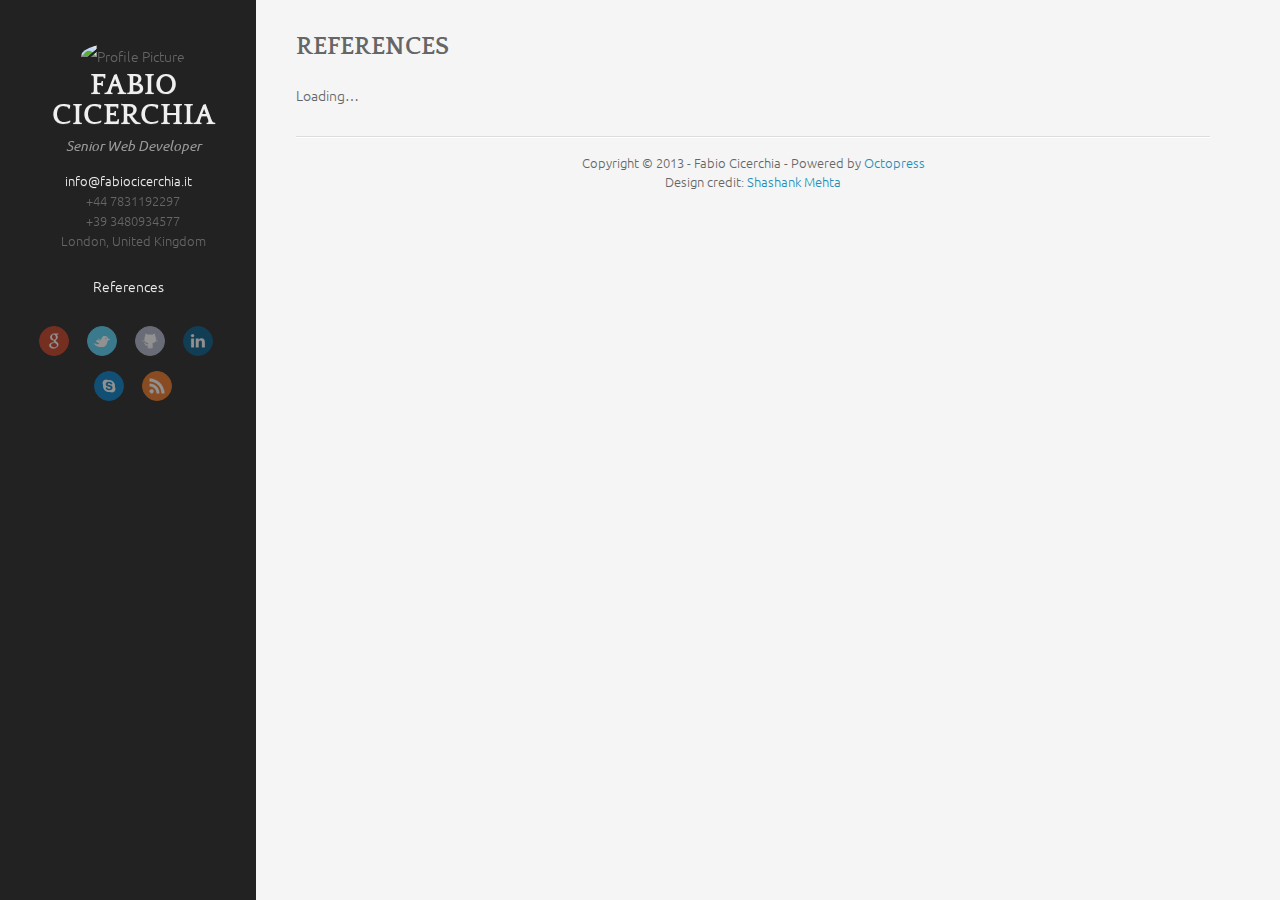
==== references/index.html @ 93e214f3 "First pages commit" ====
<!DOCTYPE HTML>
<html>
<head>
	<meta charset="utf-8">
	<title>References - Fabio Cicerchia</title>
	<meta name="author" content="Fabio Cicerchia">

	
	<meta name="description" content="Loading&#8230; function onLinkedInLoad() { // IN.User.logout(); // Used to reset the session... IN.Event.on(IN, "auth", onLinkedInAuth);
} function &hellip;">
	

  <!-- http://t.co/dKP3o1e -->
  <meta name="HandheldFriendly" content="True">
  <meta name="MobileOptimized" content="320">
  <meta name="viewport" content="width=device-width, initial-scale=1">

	<link href="/atom.xml" rel="alternate" title="Fabio Cicerchia" type="application/atom+xml">
	
	<link rel="canonical" href="http://www.fabiocicerchia.it/references/index.html">
	<link href="/favicon.png" rel="shortcut icon">
	<link href="/stylesheets/screen.css" media="screen, projection" rel="stylesheet" type="text/css">
	<!--[if lt IE 9]><script src="//html5shiv.googlecode.com/svn/trunk/html5.js"></script><![endif]-->
	<script src="//ajax.googleapis.com/ajax/libs/jquery/1.7.2/jquery.min.js"></script>
	<link href='http://fonts.googleapis.com/css?family=Open+Sans:400italic,400,700' rel='stylesheet' type='text/css'>
	<!--Fonts from Google"s Web font directory at http://google.com/webfonts -->
<link href="http://fonts.googleapis.com/css?family=PT+Serif:regular,italic,bold,bolditalic" rel="stylesheet" type="text/css">
<link href="http://fonts.googleapis.com/css?family=PT+Sans:regular,italic,bold,bolditalic" rel="stylesheet" type="text/css">

</head>


<body>
	<div class="container">
		<div class="left-col">
			<div class="intrude-less">
			<header id="header" class="inner"><div class="profilepic">	
	<script src="/javascripts/md5.js"></script>
	<script type="text/javascript">
		document.write("<img src='http://www.gravatar.com/avatar/" + MD5("info@fabiocicerchia.it") + "?s=160' alt='Profile Picture' style='width: 160px;' />");
	</script>
</div>
<h1><a href="/">Fabio Cicerchia</a></h1>
<p class="subtitle">Senior Web Developer</p>
<nav id="main-nav"><ul class="secondary-navigation">
    <li><a href="mailto:info@fabiocicerchia.it">info@fabiocicerchia.it</a></li>
    <li>+44 7831192297</li>
    <li>+39 3480934577</li>
    <li>London, United Kingdom</li>
</ul>

<ul class="main-navigation">
    <li><a href="/references">References</a></li>
</ul>
</nav>
<nav id="sub-nav">
	<div class="social">
		
		
		<a class="google" href="https://plus.google.com/108606131623725770522" rel="author" title="Google+">Google+</a>
		
		
		<a class="twitter" href="http://twitter.com/fabiocicerchia" title="Twitter">Twitter</a>
		
		
		<a class="github" href="https://github.com/fabiocicerchia" title="GitHub">GitHub</a>
		
		
		<a class="linkedin" href="http://www.linkedin.com/in/fabiocicerchia">LinkedIn</a>
		
		
		
		
		
		<a class="skype" href="skype:fabio.cicerchia?call" title="Skype">Skype</a>
		
		
		<a class="rss" href="/atom.xml" title="RSS">RSS</a>
		
	</div>
</nav>

</header>				
			</div>
		</div>	
		<div class="mid-col">
			
				
			
			<div class="mid-col-container">
				<div id="content" class="inner"><article class="page">
    
    <h1 class="title">References</h1>
    
    <div class="entry-content"><div id="reference_list">Loading&#8230;</div>


<script type="text/javascript">
function onLinkedInLoad() {
    // IN.User.logout(); // Used to reset the session...
    IN.Event.on(IN, "auth", onLinkedInAuth);
}

function onLinkedInAuth() {
    IN.API.Connections("me").fields("id", "pictureUrl", "public-profile-url").result(function(result) {
        url_connections = {};
        for (idx in result.values) {
            key = result.values[idx].id;
            url_connections[key] = {};
            url_connections[key]['photo'] = result.values[idx].pictureUrl;
            url_connections[key]['url'] = result.values[idx].publicProfileUrl;
        }

        IN.API.Raw('/people/~:(recommendations-received)').method('GET').result(function(result) {
            handleRecommendations(result);
        });
    });
}

function handleRecommendations(result) {
    recommendations = result.recommendationsReceived.values;

    jQuery('#reference_list').html('');

    for (idx in recommendations) {
        recommendation = recommendations[idx];
        user = url_connections[recommendation.recommender.id];

        elem_div = jQuery('<div></div>');
        elem_blockquote = jQuery('<blockquote></blockquote>');
        elem_blockquote.html(recommendation.recommendationText);
        elem_small = jQuery('<small></small>');
        recommender = recommendation.recommender.firstName + ' ' + recommendation.recommender.lastName;
        elem_small.html('by <a href="' + user.url + '" target="_blank">' + recommender + '</a>, as ' + recommendation.recommendationType.code + '.');
        elem_div.append(elem_blockquote);
        elem_div.append('<img src="' + user.photo + '" />');
        elem_div.append(elem_small);
        jQuery('#reference_list').append(elem_div);
    }
}

    var element = document.createElement("script");
    element.innerHTML = "api_key: ao91h14nkfqj\nonLoad: onLinkedInLoad\nauthorize: true\nscope: r_fullprofile r_network";
    element.src = "http://platform.linkedin.com/in.js",
    document.getElementsByTagName('body')[0].appendChild(element);
</script>

</div>
</article>


</div>
			</div>
			<footer id="footer" class="inner"><p>
  Copyright &copy; 2013 - Fabio Cicerchia -
  <span class="credit">Powered by <a href="http://octopress.org">Octopress</a></span>
</p>

Design credit: <a href="http://shashankmehta.in/archive/2012/greyshade.html">Shashank Mehta</a></footer>
			<script src="/javascripts/slash.js"></script>
<script src="/javascripts/jquery.fancybox.pack.js"></script>
<script type="text/javascript">
(function($){
	$('.fancybox').fancybox();
})(jQuery);
</script> <!-- Delete or comment this line to disable Fancybox -->




	<script type="text/javascript">
		var _gaq = _gaq || [];
		_gaq.push(['_setAccount', 'UA-439670-5']);
		_gaq.push(['_trackPageview']);

		(function() {
			var ga = document.createElement('script'); ga.type = 'text/javascript'; ga.async = true;
			ga.src = ('https:' == document.location.protocol ? 'https://ssl' : 'http://www') + '.google-analytics.com/ga.js';
			var s = document.getElementsByTagName('script')[0]; s.parentNode.insertBefore(ga, s);
		})();
	</script>




		</div>
	</div>
</body>
</html>
---- stylesheets/screen.css ----
@import url(http://fonts.googleapis.com/css?family=Quattrocento:400,700);@import url(http://fonts.googleapis.com/css?family=Ubuntu:400,300,700);@font-face{font-family:'FontAwesome';src:url("/font/fontawesome-webfont.eot");src:url("/font/fontawesome-webfont.eot?#iefix") format("embedded-opentype"),url("/font/fontawesome-webfont.woff") format("woff"),url("/font/fontawesome-webfont.ttf") format("truetype"),url("/font/fontawesome-webfont.svgz#FontAwesomeRegular") format("svg"),url("/font/fontawesome-webfont.svg#FontAwesomeRegular") format("svg");font-weight:normal;font-style:normal}*{margin:0;padding:0}body{font-family:"HelveticaNeue-Light","Helvetica Neue Light","Helvetica Neue",Helvetica,Arial,sans-serif;font-weight:300;font-size:14px;background:#eee;color:#666}h1{font-size:1.8em}h2{font-size:1.5em}h3{font-size:1.3em}a{text-decoration:none;outline-width:0;color:#258fb8}.basic-alignment.left,article .entry-content img.left,article .entry-content video.left{float:left;margin-right:1.5em}.basic-alignment.right,article .entry-content img.right,article .entry-content video.right{float:right;margin-left:1.5em}.basic-alignment.center,article .entry-content img.center,article .entry-content video.center{display:block;margin:0 auto 1.5em}.basic-alignment.left,article .entry-content img.left,article .entry-content video.left,.basic-alignment.right,article .entry-content img.right,article .entry-content video.right{margin-bottom:.8em}.alignleft{float:left}.alignright{float:right}.clearfix{*zoom:1}.clearfix:after{content:"";display:table;clear:both}.inner{width:1000px;margin:0 auto}.pullquote-right:before,.pullquote-left:before{padding:0;border:none;content:attr(data-pullquote);float:right;width:45%;margin:.5em 0 1em 1.5em;position:relative;top:7px;font-size:1.4em;line-height:1.45em}.pullquote-left:before{float:left;margin:.5em 1.5em 1em 0}#header{height:30px;padding:30px 0;border-bottom:1px solid #ddd;line-height:30px}#header a{color:#666;-webkit-transition:color 0.3s;-moz-transition:color 0.3s;-o-transition:color 0.3s;transition:color 0.3s}#header a:hover{color:#258fb8}#header h1{float:left;font-weight:300;font-size:30px}#main-nav{float:left;margin-left:30px}#main-nav>ul>li{margin-left:50px;display:-moz-inline-stack;display:inline-block;vertical-align:middle;*vertical-align:auto;zoom:1;*display:inline}#main-nav>ul>li:hover>a{color:#258fb8}#main-nav>ul>li>a{padding:38px 0;margin-top:-38px}#main-nav>ul>li>a:after{content:"\f078";color:#ccc;font:12px FontAwesome;padding-left:10px}#main-nav>ul>li>a:only-child:after{content:""}#main-nav>ul ul{position:absolute;top:60px;left:-15px;z-index:10;white-space:nowrap;background:#ddd;border:1px solid #ccc;list-style:none;display:none;-webkit-box-shadow:0 4px 8px rgba(0,0,0,0.1);-moz-box-shadow:0 4px 8px rgba(0,0,0,0.1);box-shadow:0 4px 8px rgba(0,0,0,0.1);-webkit-border-radius:0 0 5px 5px;-moz-border-radius:0 0 5px 5px;-ms-border-radius:0 0 5px 5px;-o-border-radius:0 0 5px 5px;border-radius:0 0 5px 5px}#main-nav>ul ul ul{-webkit-border-radius:0 5px 5px 5px;-moz-border-radius:0 5px 5px 5px;-ms-border-radius:0 5px 5px 5px;-o-border-radius:0 5px 5px 5px;border-radius:0 5px 5px 5px}#main-nav>ul ul li{border-top:1px solid #eee;border-bottom:1px solid #ccc}#main-nav>ul ul li:hover{background:#d5d5d5}#main-nav>ul ul li:first-of-type{border-top:none}#main-nav>ul ul li:first-of-type ul{-webkit-border-radius:0 0 5px 5px;-moz-border-radius:0 0 5px 5px;-ms-border-radius:0 0 5px 5px;-o-border-radius:0 0 5px 5px;border-radius:0 0 5px 5px}#main-nav>ul ul li:last-of-type{border-bottom:none}#main-nav>ul ul li>a{display:block;padding:5px 15px}#main-nav>ul ul li>a:after{content:"\f054";color:#999;font:12px FontAwesome;padding-left:10px}#main-nav>ul ul li>a:hover{color:#666}#main-nav>ul ul li>a:only-child:after{content:""}#main-nav>ul ul ul{top:0;left:100%}#main-nav>ul li{position:relative}#main-nav>ul li:hover>ul{display:block}#main-nav select{display:none;margin-bottom:10px}#mobile-nav{display:none;height:37px;position:relative}#mobile-nav a{display:block}#mobile-nav .button{cursor:pointer}#mobile-nav .container{display:none}#mobile-nav .menu{position:relative;width:100%}#mobile-nav .menu .button{background:#f2f2f2;border:1px solid #ddd;color:#999;padding:0 60px 0 10px;position:relative;-webkit-border-radius:5px;-moz-border-radius:5px;-ms-border-radius:5px;-o-border-radius:5px;border-radius:5px}#mobile-nav .menu .button:hover{color:#999}#mobile-nav .menu .button.on{color:#666;-webkit-border-radius:5px 5px 5px 0;-moz-border-radius:5px 5px 5px 0;-ms-border-radius:5px 5px 5px 0;-o-border-radius:5px 5px 5px 0;border-radius:5px 5px 5px 0}#mobile-nav .menu .button.on:before{content:"\f077"}#mobile-nav .menu .button:before{content:"\f078";color:#ddd;font:16px FontAwesome;line-height:30px;position:absolute;top:0;right:40px}#mobile-nav .menu .container{background:#f2f2f2;border:1px solid #ddd;border-top:none;position:absolute;top:31px;z-index:1;-webkit-border-radius:0 0 5px 5px;-moz-border-radius:0 0 5px 5px;-ms-border-radius:0 0 5px 5px;-o-border-radius:0 0 5px 5px;border-radius:0 0 5px 5px}#mobile-nav .menu .container ul{list-style:none}#mobile-nav .menu .container ul ul{margin-left:20px}#mobile-nav .menu .container a{padding:0 10px}#mobile-nav .search{position:absolute;top:0;right:0}#mobile-nav .search .button{background:#ddd;width:30px;height:30px;position:absolute;top:1px;right:-1px;-webkit-border-radius:0 5px 5px 0;-moz-border-radius:0 5px 5px 0;-ms-border-radius:0 5px 5px 0;-o-border-radius:0 5px 5px 0;border-radius:0 5px 5px 0}#mobile-nav .search .button:before{content:"\f002";color:#f2f2f2;font:20px FontAwesome;line-height:30px;position:absolute;top:0;left:7px}#mobile-nav .search .button.on{background:#ccc}#mobile-nav .search .button.on:before{content:"\f00d"}#mobile-nav .search .container{position:absolute;right:51px;z-index:1}#mobile-nav .search input[type="text"]{background:#fff;border:1px solid #ddd;border-right:none;color:#999;font:13px "HelveticaNeue-Light","Helvetica Neue Light","Helvetica Neue",Helvetica,Arial,sans-serif;height:30px;width:100%;padding:0 10px;-webkit-border-radius:5px 0 0 5px;-moz-border-radius:5px 0 0 5px;-ms-border-radius:5px 0 0 5px;-o-border-radius:5px 0 0 5px;border-radius:5px 0 0 5px}#sub-nav .search{float:left;margin-top:1px;position:relative}#sub-nav .search:before{content:"\f002";color:#ccc;font:18px FontAwesome;line-height:30px;position:absolute;top:0;right:125px}#sub-nav .search input[type="text"]{background:#f2f2f2;color:#999;border:1px solid #ddd;font:13px "HelveticaNeue-Light","Helvetica Neue Light","Helvetica Neue",Helvetica,Arial,sans-serif;padding:6px 15px 6px 35px;width:100px;-webkit-transition:0.3s;-moz-transition:0.3s;-o-transition:0.3s;transition:0.3s;-webkit-border-radius:15px;-moz-border-radius:15px;-ms-border-radius:15px;-o-border-radius:15px;border-radius:15px}#sub-nav .search input[type="text"]:focus,#sub-nav .search input[type="text"]:active{background:#fff;border-top:1px solid #ccc;color:#666;outline:none}#sub-nav .social{float:left;margin-right:15px}#sub-nav .social a{-webkit-border-radius:50%;-moz-border-radius:50%;-ms-border-radius:50%;-o-border-radius:50%;border-radius:50%;display:-moz-inline-stack;display:inline-block;vertical-align:middle;*vertical-align:auto;zoom:1;*display:inline;text-indent:-9999px;margin-right:15px;opacity:0.5;width:28px;height:28px;-webkit-transition:0.3s;-moz-transition:0.3s;-o-transition:0.3s;transition:0.3s}#sub-nav .social a:hover{opacity:1}#sub-nav .social a.facebook{background:url('/images/social/facebook.png?1367521986') center no-repeat #3b5998;border:1px solid #3B5998}#sub-nav .social a.facebook:hover{border:1px solid #2d4373}#sub-nav .social a.google{background:url('/images/social/google.png?1367521986') center no-repeat #c83d20;border:1px solid #C83D20}#sub-nav .social a.google:hover{border:1px solid #9c3019}#sub-nav .social a.twitter{background:url('/images/social/twitter.png?1367521986') center no-repeat #55cff8;border:1px solid #55CFF8}#sub-nav .social a.twitter:hover{border:1px solid #24c1f6}#sub-nav .social a.github{background:url('/images/social/github.png?1367521986') center no-repeat #afb6ca;border:1px solid #afb6ca}#sub-nav .social a.github:hover{border:1px solid #909ab6}#sub-nav .social a.linkedin{background:url('/images/social/linkedin.png?1367521986') center no-repeat #005a87;border:1px solid #005A87}#sub-nav .social a.linkedin:hover{border:1px solid #003854}#sub-nav .social a.pinterest{background:url('/images/social/pinterest.png?1367521986') center no-repeat #be4037;border:1px solid #be4037}#sub-nav .social a.pinterest:hover{border:1px solid #96332c}#sub-nav .social a.delicious{background:url('/images/social/delicious.png?1367521986') center no-repeat #3271cb;border:1px solid #3271cb}#sub-nav .social a.delicious:hover{border:1px solid #285aa2}#sub-nav .social a.pinboard{background:url('/images/social/pinboard.png?1367521986') center no-repeat #0066c8;border:1px solid #3a729f}#sub-nav .social a.pinboard:hover{border:1px solid #0052cc}#sub-nav .social a.rss{background:url('/images/social/rss.png?1367521986') center no-repeat #ef7522;border:1px solid #EF7522}#sub-nav .social a.rss:hover{border:1px solid #cf5d0f}#pagenavi{padding:20px 0;height:20px;line-height:20px;position:relative;border-top:1px solid #fff;border-bottom:1px solid #ddd}#pagenavi a:hover{text-decoration:underline}#pagenavi .prev,#pagenavi .next{position:absolute}#pagenavi .prev{padding-left:30px;left:0}#pagenavi .prev:before{content:"\f060";font:1.3em FontAwesome;position:absolute;left:0}#pagenavi .next{padding-right:30px;right:0}#pagenavi .next:before{content:"\f061";font:1.3em FontAwesome;position:absolute;right:0}#pagenavi .center{text-align:center;width:100%;display:block}article{border-bottom:1px solid #ddd;border-top:1px solid #fff;padding:30px 0;position:relative}@media screen and (max-width: 800px){article{padding-bottom:15px}}@media screen and (max-width: 600px){article{padding:15px 0}}article h1.title{font-weight:300;line-height:35px;margin-bottom:20px}article h1.title a{color:#666}article .entry-content{line-height:2;text-align:justify}article .entry-content a:hover{text-decoration:underline}article .entry-content .more-link{display:block;margin-top:16px;padding-left:30px;position:relative}article .entry-content .more-link:before{content:"\f061";font:1.3em FontAwesome;line-height:1.6em;position:absolute;left:0}article .entry-content p,article .entry-content blockquote,article .entry-content ul,article .entry-content ol,article .entry-content dl,article .entry-content table,article .entry-content iframe,article .entry-content h1,article .entry-content h2,article .entry-content h3,article .entry-content h4,article .entry-content h5,article .entry-content h6,article .entry-content .video-container{margin-top:10px}article .entry-content ul,article .entry-content ol,article .entry-content dl{margin-left:20px}article .entry-content ul ul,article .entry-content ul ol,article .entry-content ul dl,article .entry-content ol ul,article .entry-content ol ol,article .entry-content ol dl,article .entry-content dl ul,article .entry-content dl ol,article .entry-content dl dl{margin-top:0}article .entry-content strong{font-weight:bold}article .entry-content em{font-style:italic}article .entry-content p{margin-top:10px}article .entry-content h2{font-weight:300;border-bottom:1px solid #ddd;position:relative}article .entry-content h2:before{content:"";position:absolute;bottom:-2px;border-bottom:1px solid #fff;width:100%}article .entry-content img,article .entry-content video{max-width:100%;height:auto}article .entry-content blockquote{background:#ddd;border-left:5px solid #ccc;padding:15px 20px;margin-top:10px}article .entry-content blockquote>p:first-of-type{margin-top:0}article .entry-content iframe{border:none}article .entry-content table{background:#ddd;border:1px solid #ccc;border-spacing:0;margin-top:10px}article .entry-content table th{background:#ccc;padding:0 15px}article .entry-content table td{text-align:center}article .entry-content table tr:nth-of-type(2n){background:#d5d5d5}article .entry-content .caption{display:block;font-size:0.9em;color:#999;padding-left:25px;position:relative}article .entry-content .caption:before{content:"\f040";color:#ccc;font:1.3em FontAwesome;line-height:1.6em;position:absolute;left:0}article .entry-content .video-container{position:relative;padding-bottom:56.25%;padding-top:30px;height:0;overflow:hidden}article .entry-content .video-container iframe,article .entry-content .video-container object,article .entry-content .video-container embed{position:absolute;top:0;left:0;width:100%;height:100%;margin-top:0}.share{padding:15px 0;border-top:1px solid #fff;border-bottom:1px solid #ddd}.post h1.title,.post .entry-content{margin-left:200px}.post .meta{position:absolute;top:85px;line-height:2;font-size:0.9em;color:#999;width:170px}.post .meta a{color:#999;-webkit-transition:0.3s;-moz-transition:0.3s;-o-transition:0.3s;transition:0.3s}.post .meta a:hover{color:#666}.post .meta .date,.post .meta .tags,.post .meta .comments{padding-left:30px;position:relative}.post .meta .date:before,.post .meta .tags:before,.post .meta .comments:before{color:#ccc;font:1.3em FontAwesome;line-height:1.6em;position:absolute;left:0}.post .meta .date:before{content:"\f073"}.post .meta .tags:before{content:"\f02c"}.post .meta .comments:before{content:"\f075"}.archives{position:relative}.archives:last-of-type:before{content:"";position:absolute;bottom:0;width:200px;border-top:1px solid #ddd}.archives .year{line-height:35px;width:200px;position:absolute;top:0;padding-top:15px;border-top:1px solid #fff}.archives .year:before{content:"";position:absolute;top:-2px;width:100%;border-top:1px solid #ddd}.archives article{margin-left:200px;padding:15px 0}.archives article .title{margin-bottom:0}.archives article .meta{color:#999;font-size:0.9em;line-height:2;margin-top:15px}.archives article .meta span{margin-right:30px;display:-moz-inline-stack;display:inline-block;vertical-align:middle;*vertical-align:auto;zoom:1;*display:inline}.archives article .meta span:before{color:#ccc;font:1.3em FontAwesome;padding-right:10px}.archives article .meta a{color:#999;-webkit-transition:0.3s;-moz-transition:0.3s;-o-transition:0.3s;transition:0.3s}.archives article .meta a:hover{color:#666}.archives article .meta .date:before{content:"\f073"}.archives article .meta .tags:before{content:"\f02c"}.archives article .meta .comments:before{content:"\f075"}#comment{padding:30px 0;border-top:1px solid #fff;border-bottom:1px solid #ddd}#comment h1.title{font-size:25px;font-weight:300;line-height:35px;margin-bottom:20px}footer{padding:15px 0;border-top:1px solid #fff;text-align:center;font-size:0.9em}article code,article pre{background:#ddd;border:1px solid #ccc;font-family:Menlo,Monaco,"Andale Mono","lucida console","Courier New",monospace}article code{font-size:0.9em;padding:1px 3px;margin:0 3px;-webkit-border-radius:5px;-moz-border-radius:5px;-ms-border-radius:5px;-o-border-radius:5px;border-radius:5px}article pre{font-size:1/0.9em;line-height:1.5;margin-top:10px;padding:5px 15px;overflow-x:auto;-webkit-border-radius:5px;-moz-border-radius:5px;-ms-border-radius:5px;-o-border-radius:5px;border-radius:5px}article pre code{background:none;border:none;padding:0;margin:0;-webkit-border-radius:0;-moz-border-radius:0;-ms-border-radius:0;-o-border-radius:0;border-radius:0}figure.code{background:#ddd;border:1px solid #ccc;margin-top:10px;padding:5px 15px;-webkit-border-radius:5px;-moz-border-radius:5px;-ms-border-radius:5px;-o-border-radius:5px;border-radius:5px}figure.code figcaption{font-size:0.9em;position:relative}figure.code figcaption span{margin:-5px -15px 0;padding:5px 15px;display:block;background:-webkit-gradient(linear, 50% 0%, 50% 100%, color-stop(0%, #cccccc), color-stop(100%, #dddddd));background:-webkit-linear-gradient(top, #cccccc,#dddddd);background:-moz-linear-gradient(top, #cccccc,#dddddd);background:-o-linear-gradient(top, #cccccc,#dddddd);background:linear-gradient(top, #cccccc,#dddddd)}figure.code figcaption span:empty{display:none}figure.code figcaption a{position:absolute;top:5px;right:0}figure.code code,figure.code pre{background:none;border:none;padding:0;margin:0;-webkit-border-radius:0;-moz-border-radius:0;-ms-border-radius:0;-o-border-radius:0;border-radius:0}figure.code .highlight{overflow-x:auto}figure.code .line-numbers{border-right:1px solid #ccc;font-family:Menlo,Monaco,"Andale Mono","lucida console","Courier New",monospace;padding-right:15px;text-align:right}figure.code table{border:none;text-align:left;margin-top:0}figure.code table td{text-align:left}figure.code td.code{width:100%;padding-left:15px}.entry-content .gist{background:#ddd;color:#666;padding:30px 15px 5px;margin-top:10px;border:1px solid #ccc;position:relative;overflow:hidden;-webkit-border-radius:5px;-moz-border-radius:5px;-ms-border-radius:5px;-o-border-radius:5px;border-radius:5px}.entry-content .gist .gist-file{margin:0}.entry-content .gist .gist-file .gist-data{background:none;border:none}.entry-content .gist .gist-file .gist-data pre{font:0.9em Menlo,Monaco,"Andale Mono","lucida console","Courier New",monospace;line-height:1.5}.entry-content .gist .gist-file .gist-meta{font:300 0.9em "HelveticaNeue-Light","Helvetica Neue Light","Helvetica Neue",Helvetica,Arial,sans-serif;line-height:1.5;margin:0 -16px -6px;padding:5px 15px;background:-webkit-gradient(linear, 50% 0%, 50% 100%, color-stop(0%, #dddddd), color-stop(100%, #cccccc));background:-webkit-linear-gradient(top, #dddddd,#cccccc);background:-moz-linear-gradient(top, #dddddd,#cccccc);background:-o-linear-gradient(top, #dddddd,#cccccc);background:linear-gradient(top, #dddddd,#cccccc)}.entry-content .gist .gist-file .gist-meta a{color:#258fb8}.entry-content .gist .gist-file .gist-meta a:first-of-type{position:absolute;top:5px;right:15px;z-index:1}.entry-content .gist .gist-file .gist-meta a:nth-of-type(2){position:absolute;top:0;left:0;padding:5px 15px;width:100%;background:-webkit-gradient(linear, 50% 0%, 50% 100%, color-stop(0%, #cccccc), color-stop(100%, #dddddd));background:-webkit-linear-gradient(top, #cccccc,#dddddd);background:-moz-linear-gradient(top, #cccccc,#dddddd);background:-o-linear-gradient(top, #cccccc,#dddddd);background:linear-gradient(top, #cccccc,#dddddd)}figure.code .c,.gist-highlight .c{color:#93a1a1 !important;font-style:italic !important}figure.code .cm,.gist-highlight .cm{color:#93a1a1 !important;font-style:italic !important}figure.code .cp,.gist-highlight .cp{color:#93a1a1 !important;font-style:italic !important}figure.code .c1,.gist-highlight .c1{color:#93a1a1 !important;font-style:italic !important}figure.code .cs,.gist-highlight .cs{color:#93a1a1 !important;font-weight:bold !important;font-style:italic !important}figure.code .err,.gist-highlight .err{color:#dc322f !important;background:none !important}figure.code .k,.gist-highlight .k{color:#cb4b16 !important}figure.code .o,.gist-highlight .o{color:#586e75 !important;font-weight:bold !important}figure.code .p,.gist-highlight .p{color:#586e75 !important}figure.code .ow,.gist-highlight .ow{color:#2aa198 !important;font-weight:bold !important}figure.code .gd,.gist-highlight .gd{color:#586e75 !important;background-color:#f4c5b6 !important;display:inline-block}figure.code .gd .x,.gist-highlight .gd .x{color:#586e75 !important;background-color:#f1b1a4 !important;display:inline-block}figure.code .ge,.gist-highlight .ge{color:#586e75 !important;font-style:italic !important}figure.code .gh,.gist-highlight .gh{color:#93a1a1 !important}figure.code .gi,.gist-highlight .gi{color:#586e75 !important;background-color:#e5e3b5 !important;display:inline-block}figure.code .gi .x,.gist-highlight .gi .x{color:#586e75 !important;background-color:#cdd088 !important;display:inline-block}figure.code .gs,.gist-highlight .gs{color:#586e75 !important;font-weight:bold !important}figure.code .gu,.gist-highlight .gu{color:#6c71c4 !important}figure.code .kc,.gist-highlight .kc{color:#859900 !important;font-weight:bold !important}figure.code .kd,.gist-highlight .kd{color:#268bd2 !important}figure.code .kp,.gist-highlight .kp{color:#cb4b16 !important;font-weight:bold !important}figure.code .kr,.gist-highlight .kr{color:#d33682 !important;font-weight:bold !important}figure.code .kt,.gist-highlight .kt{color:#2aa198 !important}figure.code .n,.gist-highlight .n{color:#268bd2 !important}figure.code .na,.gist-highlight .na{color:#268bd2 !important}figure.code .nb,.gist-highlight .nb{color:#859900 !important}figure.code .nc,.gist-highlight .nc{color:#d33682 !important}figure.code .no,.gist-highlight .no{color:#b58900 !important}figure.code .nl,.gist-highlight .nl{color:#859900 !important}figure.code .ne,.gist-highlight .ne{color:#268bd2 !important;font-weight:bold !important}figure.code .nf,.gist-highlight .nf{color:#268bd2 !important;font-weight:bold !important}figure.code .nn,.gist-highlight .nn{color:#b58900 !important}figure.code .nt,.gist-highlight .nt{color:#268bd2 !important;font-weight:bold !important}figure.code .nx,.gist-highlight .nx{color:#b58900 !important}figure.code .vg,.gist-highlight .vg{color:#268bd2 !important}figure.code .vi,.gist-highlight .vi{color:#268bd2 !important}figure.code .nv,.gist-highlight .nv{color:#268bd2 !important}figure.code .mf,.gist-highlight .mf{color:#2aa198 !important}figure.code .m,.gist-highlight .m{color:#2aa198 !important}figure.code .mh,.gist-highlight .mh{color:#2aa198 !important}figure.code .mi,.gist-highlight .mi{color:#2aa198 !important}figure.code .s,.gist-highlight .s{color:#2aa198 !important}figure.code .sd,.gist-highlight .sd{color:#2aa198 !important}figure.code .s2,.gist-highlight .s2{color:#2aa198 !important}figure.code .se,.gist-highlight .se{color:#dc322f !important}figure.code .si,.gist-highlight .si{color:#268bd2 !important}figure.code .sr,.gist-highlight .sr{color:#2aa198 !important}figure.code .s1,.gist-highlight .s1{color:#2aa198 !important}#banner{color:#999;padding:30px 0;line-height:30px;text-align:center;position:relative;display:none;border-top:1px solid #fff;border-bottom:1px solid #ddd}#banner:hover a{color:#258fb8}#banner a{color:#999;-webkit-transition:0.3s;-moz-transition:0.3s;-o-transition:0.3s;transition:0.3s}#banner a:hover{text-decoration:underline}#banner small{position:absolute;right:0;bottom:0}#banner .loading{background:url('/images/loading_pacman.gif?1367521986') center no-repeat;text-indent:-9999px}#banner .container{height:30px;overflow:hidden;position:relative;display:none}#banner .container .feed{list-style:none;position:absolute;top:0;width:100%}#banner .container .feed li{position:relative}#banner .container .feed li small{position:absolute;right:0}/* fancyBox v2.0.6 fancyapps.com | fancyapps.com/fancybox/#license */.fancybox-tmp iframe,.fancybox-tmp object{vertical-align:top;padding:0;margin:0}.fancybox-wrap{position:absolute;top:0;left:0;z-index:8020}.fancybox-skin{position:relative;padding:0;margin:0;background:#f9f9f9;color:#444;text-shadow:none;-webkit-border-radius:4px;-moz-border-radius:4px;-ms-border-radius:4px;-o-border-radius:4px;border-radius:4px}.fancybox-opened{z-index:8030}.fancybox-opened .fancybox-skin{-webkit-box-shadow:0 10px 25px rgba(0,0,0,0.5);-moz-box-shadow:0 10px 25px rgba(0,0,0,0.5);box-shadow:0 10px 25px rgba(0,0,0,0.5)}.fancybox-outer,.fancybox-inner{padding:0;margin:0;position:relative;outline:none}.fancybox-inner{overflow:hidden}.fancybox-type-iframe .fancybox-inner{-webkit-overflow-scrolling:touch}.fancybox-error{color:#444;font:14px/20px "Helvetica Neue",Helvetica,Arial,sans-serif;margin:0;padding:10px}.fancybox-image,.fancybox-iframe{display:block;width:100%;height:100%;border:0;padding:0;margin:0;vertical-align:top}.fancybox-image{max-width:100%;max-height:100%}#fancybox-loading,.fancybox-close,.fancybox-prev span,.fancybox-next span{background-image:url('/images/fancybox/fancybox_sprite.png?1367521986')}#fancybox-loading{position:fixed;top:50%;left:50%;margin-top:-22px;margin-left:-22px;background-position:0 -108px;opacity:0.8;cursor:pointer;z-index:8020}#fancybox-loading div{width:44px;height:44px;background:url('/images/fancybox/fancybox_loading.gif?1367521986') center center no-repeat}.fancybox-close{position:absolute;top:-18px;right:-18px;width:36px;height:36px;cursor:pointer;z-index:8040}.fancybox-nav{position:absolute;top:0;width:40%;height:100%;cursor:pointer;background:transparent url('/images/fancybox/blank.gif?1367521986');-webkit-tap-highlight-color:rgba(0,0,0,0);z-index:8040}.fancybox-prev{left:0}.fancybox-next{right:0}.fancybox-nav span{position:absolute;top:50%;width:36px;height:34px;margin-top:-18px;cursor:pointer;z-index:8040;visibility:hidden}.fancybox-prev span{left:20px;background-position:0 -36px}.fancybox-next span{right:20px;background-position:0 -72px}.fancybox-nav:hover span{visibility:visible}.fancybox-tmp{position:absolute;top:-9999px;left:-9999px;padding:0;overflow:visible;visibility:hidden}#fancybox-overlay{position:absolute;top:0;left:0;overflow:hidden;display:none;z-index:8010;background:#000}#fancybox-overlay.overlay-fixed{position:fixed;bottom:0;right:0}.fancybox-title{visibility:hidden;font:normal 13px/20px "Helvetica Neue",Helvetica,Arial,sans-serif;position:relative;text-shadow:none;z-index:8050}.fancybox-opened .fancybox-title{visibility:visible}.fancybox-title-float-wrap{position:absolute;bottom:0;right:50%;margin-bottom:-35px;z-index:8030;text-align:center}.fancybox-title-float-wrap .child{display:inline-block;margin-right:-100%;padding:2px 20px;background:transparent;background:rgba(0,0,0,0.8);text-shadow:0 1px 2px #222;color:#FFF;font-weight:bold;line-height:24px;white-space:nowrap;-webkit-border-radius:15px;-moz-border-radius:15px;-ms-border-radius:15px;-o-border-radius:15px;border-radius:15px}.fancybox-title-outside-wrap{position:relative;margin-top:10px;color:#fff}.fancybox-title-inside-wrap{margin-top:10px}.fancybox-title-over-wrap{position:absolute;bottom:0;left:0;color:#fff;padding:10px;background:#000;background:rgba(0,0,0,0.8)}html{height:100%}body{background:#3D4349;font-family:"Open Sans", "HelveticaNeue-Light","Helvetica Neue Light","Helvetica Neue",Helvetica,Arial,sans-serif;height:100%}::selection,::-moz-selection,::-webkit-selection{background-color:color;color:#eee}#header{height:auto;border-bottom:none}#header .subtitle{color:#999;font-style:italic}#header #sub-nav{float:none;position:relative}#header #sub-nav .social{float:none}#header #sub-nav .search{float:none}#header #sub-nav .search .alignright{float:none}#header h1{float:none}#header #main-nav{float:none;margin-left:0px}#header #main-nav ul li{margin-left:0px;display:block}#header #main-nav ul li a{padding:0px 0px}.container{position:relative;min-height:100%}.container .credit-box{color:#AAA;font-size:.8em;position:fixed;bottom:20px;left:40px}.container .credit-box a{color:inherit;text-decoration:underline}.container .mid-col{position:absolute;right:0;min-height:100%;width:77%;background:whitesmoke}.container .mid-col #banner{width:100%}.container .mid-col #banner small{margin-right:70px}.container .mid-col footer.inner{text-align:center;margin:0px 70px 0px 40px;width:auto}.container .mid-col .mid-col-container{padding:0px 70px 0px 40px}.container .mid-col .mid-col-container #content{width:100%}.container .mid-col .mid-col-container #content article{border-top:none}.container .mid-col .mid-col-container #content article .title{margin-left:0px}.container .mid-col .mid-col-container #content article .entry-content{margin-left:0px}.container .mid-col .mid-col-container #content article .entry-content .gist .gist-file .gist-data .line_numbers{line-height:inherit}.container .mid-col .mid-col-container #content article .entry-content .gist .gist-file .gist-data pre{line-height:inherit}.container .mid-col .mid-col-container #content article .entry-content h2{font-size:1.3em;color:#574C4C;border-bottom:none}.container .mid-col .mid-col-container #content article .entry-content h2::before{border-bottom:none}.container .mid-col .mid-col-container #content article .entry-content blockquote{border-left:5px solid color;background:#FCFCFC}.container .mid-col .mid-col-container #content article .entry-content table{line-height:1.2em}.container .mid-col .mid-col-container #content article .entry-content table td{text-align:left}.container .mid-col .mid-col-container #content article .meta{position:relative;float:right;top:0px;color:#555;text-align:right;width:auto}.container .mid-col .mid-col-container #content article .meta .date::before{color:#555;position:relative;margin-right:10px}.container .mid-col .mid-col-container #content article .meta .tags::before{color:#999;position:relative;margin-right:10px}.container .mid-col .mid-col-container #content article h1.title a{color:#333;-webkit-transition:color 0.3s;-moz-transition:color 0.3s;-o-transition:color 0.3s;transition:color 0.3s}.container .mid-col .mid-col-container #content article h1.title a:hover{color:color;-webkit-transition:color 0.3s;-moz-transition:color 0.3s;-o-transition:color 0.3s;transition:color 0.3s}.container .mid-col footer{width:100%}.container .left-col:hover{opacity:1}.container .left-col{width:23%;position:fixed;opacity:.3;-webkit-transition:all .2s ease-in;-moz-transition:all .2s ease-in;-o-transition:all .2s ease-in;-ms-transition:all .2s ease-in;transition:all .2s ease-in;height:100%}.container .left-col .intrude-less{width:80%}.container .left-col #header{width:100%;padding:20% 0% 0% 15%}.container .left-col #header #main-nav{margin-top:10px}.container .left-col #header .profilepic img{border-radius:50%;-moz-border-radius:50%;-webkit-border-radius:50%}.container .left-col #header a{color:#EFEFEF;text-shadow:0 1px #333}.container .left-col #header a:hover{color:color}.container .left-col #header #sub-nav{margin-top:10px}.container .left-col #header #sub-nav .search::before{left:10px}.container .left-col #header #sub-nav .social{margin-bottom:10px}.archives .title{font-size:1.2em}.archives article .meta{line-height:1.5em;margin-top:0}.archives article .meta span::before{padding-right:0}a{color:color}a:hover{color:color}h4+ul li{display:inline}h4+ul li:before{content:", ";margin-left:-3px}h4+ul li:first-child:before{content:""}h5+ul li{display:inline}h5+ul li:before{content:", ";margin-left:-3px}h5+ul li:first-child:before{content:""}.container .left-col{width:20%}.container .mid-col{width:80%}.left-col{text-align:center}#sub-nav .social a{margin-left:15px;margin-right:0px}#sub-nav .social a:first-child{margin-left:0px}article .entry-content{line-height:1.5}.container .mid-col .mid-col-container #content article .entry-content h2{font-weight:bold;font-size:1.5em;border-bottom:1px solid #574C4C}h1{font-weight:bold !important;text-transform:uppercase;font-family:'Quattrocento', serif}h2{text-transform:uppercase}h3{font-size:1.3em;border-bottom:1px dashed #666666}h4{font-size:1.1em;border-bottom:1px dotted #999999;font-style:italic;font-weight:bold}h5{font-size:1em}body{font-family:'Ubuntu', sans-serif}h3+p>a{display:inline-block}h3+p{text-align:right;margin-top:-22px !important;display:block}h3+p+p{font-size:0.9em;font-style:italic}h4+p{text-align:right;margin-top:-22px !important;display:block;font-size:0.9em;font-style:italic}body{background-color:#222}.container .left-col{opacity:1}h2,h3,h4,h5,h6{font-family:'Quattrocento', serif;margin-top:1em}#sub-nav .social a.skype{background:url("/images/social/skype.png") no-repeat scroll center center #007dc5;border:1px solid #007DC5}ul.secondary-navigation{font-size:0.9em;line-height:20px;margin-bottom:20px}#sub-nav .social a{margin-top:15px}#reference_list div{border-bottom:1px solid #CCC;border-left:10px solid #CCC;margin-bottom:10px;padding:1em}#reference_list div img{margin-right:10px;vertical-align:middle;width:40px}#reference_list blockquote:first-letter{text-transform:capitalize !important}#reference_list blockquote{border-left:0px;display:block !important;font-family:"Quattrocento", serif;font-style:italic;margin-bottom:0px;padding:10px 20px 0px;text-align:justify;background-color:transparent !important}#reference_list blockquote:before,#reference_list blockquote:after{color:#CCCCCC;font-size:5em;line-height:0}#reference_list blockquote:before{content:open-quote;padding-right:10px;vertical-align:-27px}#reference_list blockquote:after{content:close-quote;font-size:5em;line-height:.3;vertical-align:-37px}#reference_list small a{text-transform:capitalize}
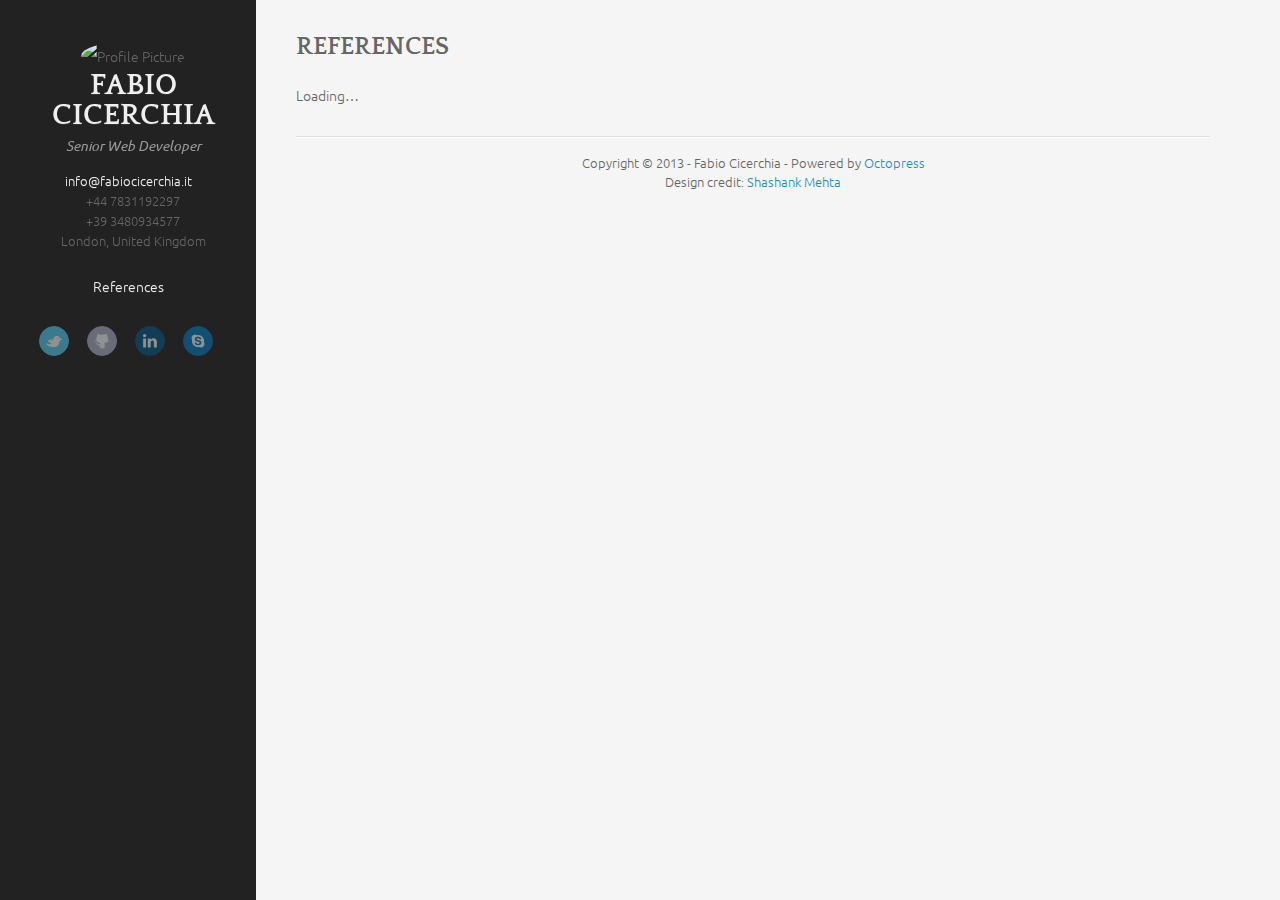
==== commit 3be8a4d1: "updated" ====
--- a/references/index.html
+++ b/references/index.html
@@ -16,7 +16,7 @@
   <meta name="MobileOptimized" content="320">
   <meta name="viewport" content="width=device-width, initial-scale=1">
 
-	<link href="/atom.xml" rel="alternate" title="Fabio Cicerchia" type="application/atom+xml">
+	<link href="" rel="alternate" title="Fabio Cicerchia" type="application/atom+xml">
 	
 	<link rel="canonical" href="http://www.fabiocicerchia.it/references/index.html">
 	<link href="/favicon.png" rel="shortcut icon">
@@ -38,10 +38,13 @@
 			<header id="header" class="inner"><div class="profilepic">	
 	<script src="/javascripts/md5.js"></script>
 	<script type="text/javascript">
-		document.write("<img src='http://www.gravatar.com/avatar/" + MD5("info@fabiocicerchia.it") + "?s=160' alt='Profile Picture' style='width: 160px;' />");
+		$(function(){
+			$('.profilepic').append("<img src='http://www.gravatar.com/avatar/" + MD5("info@fabiocicerchia.it") + "?s=160' alt='Profile Picture' style='width: 160px;' />");
+		});
 	</script>
 </div>
 <h1><a href="/">Fabio Cicerchia</a></h1>
+
 <p class="subtitle">Senior Web Developer</p>
 <nav id="main-nav"><ul class="secondary-navigation">
     <li><a href="mailto:info@fabiocicerchia.it">info@fabiocicerchia.it</a></li>
@@ -58,13 +61,12 @@
 	<div class="social">
 		
 		
-		<a class="google" href="https://plus.google.com/108606131623725770522" rel="author" title="Google+">Google+</a>
-		
 		
 		<a class="twitter" href="http://twitter.com/fabiocicerchia" title="Twitter">Twitter</a>
 		
 		
 		<a class="github" href="https://github.com/fabiocicerchia" title="GitHub">GitHub</a>
+		
 		
 		
 		<a class="linkedin" href="http://www.linkedin.com/in/fabiocicerchia">LinkedIn</a>
@@ -76,11 +78,8 @@
 		<a class="skype" href="skype:fabio.cicerchia?call" title="Skype">Skype</a>
 		
 		
-		<a class="rss" href="/atom.xml" title="RSS">RSS</a>
-		
 	</div>
 </nav>
-
 </header>				
 			</div>
 		</div>	
@@ -134,7 +133,9 @@
         recommender = recommendation.recommender.firstName + ' ' + recommendation.recommender.lastName;
         elem_small.html('by <a href="' + user.url + '" target="_blank">' + recommender + '</a>, as ' + recommendation.recommendationType.code + '.');
         elem_div.append(elem_blockquote);
-        elem_div.append('<img src="' + user.photo + '" />');
+        if (user.photo != undefined) {
+            elem_div.append('<img src="' + user.photo + '" />');
+        }
         elem_div.append(elem_small);
         jQuery('#reference_list').append(elem_div);
     }
--- a/stylesheets/screen.css
+++ b/stylesheets/screen.css
@@ -1 +1 @@
-@import url(http://fonts.googleapis.com/css?family=Quattrocento:400,700);@import url(http://fonts.googleapis.com/css?family=Ubuntu:400,300,700);@font-face{font-family:'FontAwesome';src:url("/font/fontawesome-webfont.eot");src:url("/font/fontawesome-webfont.eot?#iefix") format("embedded-opentype"),url("/font/fontawesome-webfont.woff") format("woff"),url("/font/fontawesome-webfont.ttf") format("truetype"),url("/font/fontawesome-webfont.svgz#FontAwesomeRegular") format("svg"),url("/font/fontawesome-webfont.svg#FontAwesomeRegular") format("svg");font-weight:normal;font-style:normal}*{margin:0;padding:0}body{font-family:"HelveticaNeue-Light","Helvetica Neue Light","Helvetica Neue",Helvetica,Arial,sans-serif;font-weight:300;font-size:14px;background:#eee;color:#666}h1{font-size:1.8em}h2{font-size:1.5em}h3{font-size:1.3em}a{text-decoration:none;outline-width:0;color:#258fb8}.basic-alignment.left,article .entry-content img.left,article .entry-content video.left{float:left;margin-right:1.5em}.basic-alignment.right,article .entry-content img.right,article .entry-content video.right{float:right;margin-left:1.5em}.basic-alignment.center,article .entry-content img.center,article .entry-content video.center{display:block;margin:0 auto 1.5em}.basic-alignment.left,article .entry-content img.left,article .entry-content video.left,.basic-alignment.right,article .entry-content img.right,article .entry-content video.right{margin-bottom:.8em}.alignleft{float:left}.alignright{float:right}.clearfix{*zoom:1}.clearfix:after{content:"";display:table;clear:both}.inner{width:1000px;margin:0 auto}.pullquote-right:before,.pullquote-left:before{padding:0;border:none;content:attr(data-pullquote);float:right;width:45%;margin:.5em 0 1em 1.5em;position:relative;top:7px;font-size:1.4em;line-height:1.45em}.pullquote-left:before{float:left;margin:.5em 1.5em 1em 0}#header{height:30px;padding:30px 0;border-bottom:1px solid #ddd;line-height:30px}#header a{color:#666;-webkit-transition:color 0.3s;-moz-transition:color 0.3s;-o-transition:color 0.3s;transition:color 0.3s}#header a:hover{color:#258fb8}#header h1{float:left;font-weight:300;font-size:30px}#main-nav{float:left;margin-left:30px}#main-nav>ul>li{margin-left:50px;display:-moz-inline-stack;display:inline-block;vertical-align:middle;*vertical-align:auto;zoom:1;*display:inline}#main-nav>ul>li:hover>a{color:#258fb8}#main-nav>ul>li>a{padding:38px 0;margin-top:-38px}#main-nav>ul>li>a:after{content:"\f078";color:#ccc;font:12px FontAwesome;padding-left:10px}#main-nav>ul>li>a:only-child:after{content:""}#main-nav>ul ul{position:absolute;top:60px;left:-15px;z-index:10;white-space:nowrap;background:#ddd;border:1px solid #ccc;list-style:none;display:none;-webkit-box-shadow:0 4px 8px rgba(0,0,0,0.1);-moz-box-shadow:0 4px 8px rgba(0,0,0,0.1);box-shadow:0 4px 8px rgba(0,0,0,0.1);-webkit-border-radius:0 0 5px 5px;-moz-border-radius:0 0 5px 5px;-ms-border-radius:0 0 5px 5px;-o-border-radius:0 0 5px 5px;border-radius:0 0 5px 5px}#main-nav>ul ul ul{-webkit-border-radius:0 5px 5px 5px;-moz-border-radius:0 5px 5px 5px;-ms-border-radius:0 5px 5px 5px;-o-border-radius:0 5px 5px 5px;border-radius:0 5px 5px 5px}#main-nav>ul ul li{border-top:1px solid #eee;border-bottom:1px solid #ccc}#main-nav>ul ul li:hover{background:#d5d5d5}#main-nav>ul ul li:first-of-type{border-top:none}#main-nav>ul ul li:first-of-type ul{-webkit-border-radius:0 0 5px 5px;-moz-border-radius:0 0 5px 5px;-ms-border-radius:0 0 5px 5px;-o-border-radius:0 0 5px 5px;border-radius:0 0 5px 5px}#main-nav>ul ul li:last-of-type{border-bottom:none}#main-nav>ul ul li>a{display:block;padding:5px 15px}#main-nav>ul ul li>a:after{content:"\f054";color:#999;font:12px FontAwesome;padding-left:10px}#main-nav>ul ul li>a:hover{color:#666}#main-nav>ul ul li>a:only-child:after{content:""}#main-nav>ul ul ul{top:0;left:100%}#main-nav>ul li{position:relative}#main-nav>ul li:hover>ul{display:block}#main-nav select{display:none;margin-bottom:10px}#mobile-nav{display:none;height:37px;position:relative}#mobile-nav a{display:block}#mobile-nav .button{cursor:pointer}#mobile-nav .container{display:none}#mobile-nav .menu{position:relative;width:100%}#mobile-nav .menu .button{background:#f2f2f2;border:1px solid #ddd;color:#999;padding:0 60px 0 10px;position:relative;-webkit-border-radius:5px;-moz-border-radius:5px;-ms-border-radius:5px;-o-border-radius:5px;border-radius:5px}#mobile-nav .menu .button:hover{color:#999}#mobile-nav .menu .button.on{color:#666;-webkit-border-radius:5px 5px 5px 0;-moz-border-radius:5px 5px 5px 0;-ms-border-radius:5px 5px 5px 0;-o-border-radius:5px 5px 5px 0;border-radius:5px 5px 5px 0}#mobile-nav .menu .button.on:before{content:"\f077"}#mobile-nav .menu .button:before{content:"\f078";color:#ddd;font:16px FontAwesome;line-height:30px;position:absolute;top:0;right:40px}#mobile-nav .menu .container{background:#f2f2f2;border:1px solid #ddd;border-top:none;position:absolute;top:31px;z-index:1;-webkit-border-radius:0 0 5px 5px;-moz-border-radius:0 0 5px 5px;-ms-border-radius:0 0 5px 5px;-o-border-radius:0 0 5px 5px;border-radius:0 0 5px 5px}#mobile-nav .menu .container ul{list-style:none}#mobile-nav .menu .container ul ul{margin-left:20px}#mobile-nav .menu .container a{padding:0 10px}#mobile-nav .search{position:absolute;top:0;right:0}#mobile-nav .search .button{background:#ddd;width:30px;height:30px;position:absolute;top:1px;right:-1px;-webkit-border-radius:0 5px 5px 0;-moz-border-radius:0 5px 5px 0;-ms-border-radius:0 5px 5px 0;-o-border-radius:0 5px 5px 0;border-radius:0 5px 5px 0}#mobile-nav .search .button:before{content:"\f002";color:#f2f2f2;font:20px FontAwesome;line-height:30px;position:absolute;top:0;left:7px}#mobile-nav .search .button.on{background:#ccc}#mobile-nav .search .button.on:before{content:"\f00d"}#mobile-nav .search .container{position:absolute;right:51px;z-index:1}#mobile-nav .search input[type="text"]{background:#fff;border:1px solid #ddd;border-right:none;color:#999;font:13px "HelveticaNeue-Light","Helvetica Neue Light","Helvetica Neue",Helvetica,Arial,sans-serif;height:30px;width:100%;padding:0 10px;-webkit-border-radius:5px 0 0 5px;-moz-border-radius:5px 0 0 5px;-ms-border-radius:5px 0 0 5px;-o-border-radius:5px 0 0 5px;border-radius:5px 0 0 5px}#sub-nav .search{float:left;margin-top:1px;position:relative}#sub-nav .search:before{content:"\f002";color:#ccc;font:18px FontAwesome;line-height:30px;position:absolute;top:0;right:125px}#sub-nav .search input[type="text"]{background:#f2f2f2;color:#999;border:1px solid #ddd;font:13px "HelveticaNeue-Light","Helvetica Neue Light","Helvetica Neue",Helvetica,Arial,sans-serif;padding:6px 15px 6px 35px;width:100px;-webkit-transition:0.3s;-moz-transition:0.3s;-o-transition:0.3s;transition:0.3s;-webkit-border-radius:15px;-moz-border-radius:15px;-ms-border-radius:15px;-o-border-radius:15px;border-radius:15px}#sub-nav .search input[type="text"]:focus,#sub-nav .search input[type="text"]:active{background:#fff;border-top:1px solid #ccc;color:#666;outline:none}#sub-nav .social{float:left;margin-right:15px}#sub-nav .social a{-webkit-border-radius:50%;-moz-border-radius:50%;-ms-border-radius:50%;-o-border-radius:50%;border-radius:50%;display:-moz-inline-stack;display:inline-block;vertical-align:middle;*vertical-align:auto;zoom:1;*display:inline;text-indent:-9999px;margin-right:15px;opacity:0.5;width:28px;height:28px;-webkit-transition:0.3s;-moz-transition:0.3s;-o-transition:0.3s;transition:0.3s}#sub-nav .social a:hover{opacity:1}#sub-nav .social a.facebook{background:url('/images/social/facebook.png?1367521986') center no-repeat #3b5998;border:1px solid #3B5998}#sub-nav .social a.facebook:hover{border:1px solid #2d4373}#sub-nav .social a.google{background:url('/images/social/google.png?1367521986') center no-repeat #c83d20;border:1px solid #C83D20}#sub-nav .social a.google:hover{border:1px solid #9c3019}#sub-nav .social a.twitter{background:url('/images/social/twitter.png?1367521986') center no-repeat #55cff8;border:1px solid #55CFF8}#sub-nav .social a.twitter:hover{border:1px solid #24c1f6}#sub-nav .social a.github{background:url('/images/social/github.png?1367521986') center no-repeat #afb6ca;border:1px solid #afb6ca}#sub-nav .social a.github:hover{border:1px solid #909ab6}#sub-nav .social a.linkedin{background:url('/images/social/linkedin.png?1367521986') center no-repeat #005a87;border:1px solid #005A87}#sub-nav .social a.linkedin:hover{border:1px solid #003854}#sub-nav .social a.pinterest{background:url('/images/social/pinterest.png?1367521986') center no-repeat #be4037;border:1px solid #be4037}#sub-nav .social a.pinterest:hover{border:1px solid #96332c}#sub-nav .social a.delicious{background:url('/images/social/delicious.png?1367521986') center no-repeat #3271cb;border:1px solid #3271cb}#sub-nav .social a.delicious:hover{border:1px solid #285aa2}#sub-nav .social a.pinboard{background:url('/images/social/pinboard.png?1367521986') center no-repeat #0066c8;border:1px solid #3a729f}#sub-nav .social a.pinboard:hover{border:1px solid #0052cc}#sub-nav .social a.rss{background:url('/images/social/rss.png?1367521986') center no-repeat #ef7522;border:1px solid #EF7522}#sub-nav .social a.rss:hover{border:1px solid #cf5d0f}#pagenavi{padding:20px 0;height:20px;line-height:20px;position:relative;border-top:1px solid #fff;border-bottom:1px solid #ddd}#pagenavi a:hover{text-decoration:underline}#pagenavi .prev,#pagenavi .next{position:absolute}#pagenavi .prev{padding-left:30px;left:0}#pagenavi .prev:before{content:"\f060";font:1.3em FontAwesome;position:absolute;left:0}#pagenavi .next{padding-right:30px;right:0}#pagenavi .next:before{content:"\f061";font:1.3em FontAwesome;position:absolute;right:0}#pagenavi .center{text-align:center;width:100%;display:block}article{border-bottom:1px solid #ddd;border-top:1px solid #fff;padding:30px 0;position:relative}@media screen and (max-width: 800px){article{padding-bottom:15px}}@media screen and (max-width: 600px){article{padding:15px 0}}article h1.title{font-weight:300;line-height:35px;margin-bottom:20px}article h1.title a{color:#666}article .entry-content{line-height:2;text-align:justify}article .entry-content a:hover{text-decoration:underline}article .entry-content .more-link{display:block;margin-top:16px;padding-left:30px;position:relative}article .entry-content .more-link:before{content:"\f061";font:1.3em FontAwesome;line-height:1.6em;position:absolute;left:0}article .entry-content p,article .entry-content blockquote,article .entry-content ul,article .entry-content ol,article .entry-content dl,article .entry-content table,article .entry-content iframe,article .entry-content h1,article .entry-content h2,article .entry-content h3,article .entry-content h4,article .entry-content h5,article .entry-content h6,article .entry-content .video-container{margin-top:10px}article .entry-content ul,article .entry-content ol,article .entry-content dl{margin-left:20px}article .entry-content ul ul,article .entry-content ul ol,article .entry-content ul dl,article .entry-content ol ul,article .entry-content ol ol,article .entry-content ol dl,article .entry-content dl ul,article .entry-content dl ol,article .entry-content dl dl{margin-top:0}article .entry-content strong{font-weight:bold}article .entry-content em{font-style:italic}article .entry-content p{margin-top:10px}article .entry-content h2{font-weight:300;border-bottom:1px solid #ddd;position:relative}article .entry-content h2:before{content:"";position:absolute;bottom:-2px;border-bottom:1px solid #fff;width:100%}article .entry-content img,article .entry-content video{max-width:100%;height:auto}article .entry-content blockquote{background:#ddd;border-left:5px solid #ccc;padding:15px 20px;margin-top:10px}article .entry-content blockquote>p:first-of-type{margin-top:0}article .entry-content iframe{border:none}article .entry-content table{background:#ddd;border:1px solid #ccc;border-spacing:0;margin-top:10px}article .entry-content table th{background:#ccc;padding:0 15px}article .entry-content table td{text-align:center}article .entry-content table tr:nth-of-type(2n){background:#d5d5d5}article .entry-content .caption{display:block;font-size:0.9em;color:#999;padding-left:25px;position:relative}article .entry-content .caption:before{content:"\f040";color:#ccc;font:1.3em FontAwesome;line-height:1.6em;position:absolute;left:0}article .entry-content .video-container{position:relative;padding-bottom:56.25%;padding-top:30px;height:0;overflow:hidden}article .entry-content .video-container iframe,article .entry-content .video-container object,article .entry-content .video-container embed{position:absolute;top:0;left:0;width:100%;height:100%;margin-top:0}.share{padding:15px 0;border-top:1px solid #fff;border-bottom:1px solid #ddd}.post h1.title,.post .entry-content{margin-left:200px}.post .meta{position:absolute;top:85px;line-height:2;font-size:0.9em;color:#999;width:170px}.post .meta a{color:#999;-webkit-transition:0.3s;-moz-transition:0.3s;-o-transition:0.3s;transition:0.3s}.post .meta a:hover{color:#666}.post .meta .date,.post .meta .tags,.post .meta .comments{padding-left:30px;position:relative}.post .meta .date:before,.post .meta .tags:before,.post .meta .comments:before{color:#ccc;font:1.3em FontAwesome;line-height:1.6em;position:absolute;left:0}.post .meta .date:before{content:"\f073"}.post .meta .tags:before{content:"\f02c"}.post .meta .comments:before{content:"\f075"}.archives{position:relative}.archives:last-of-type:before{content:"";position:absolute;bottom:0;width:200px;border-top:1px solid #ddd}.archives .year{line-height:35px;width:200px;position:absolute;top:0;padding-top:15px;border-top:1px solid #fff}.archives .year:before{content:"";position:absolute;top:-2px;width:100%;border-top:1px solid #ddd}.archives article{margin-left:200px;padding:15px 0}.archives article .title{margin-bottom:0}.archives article .meta{color:#999;font-size:0.9em;line-height:2;margin-top:15px}.archives article .meta span{margin-right:30px;display:-moz-inline-stack;display:inline-block;vertical-align:middle;*vertical-align:auto;zoom:1;*display:inline}.archives article .meta span:before{color:#ccc;font:1.3em FontAwesome;padding-right:10px}.archives article .meta a{color:#999;-webkit-transition:0.3s;-moz-transition:0.3s;-o-transition:0.3s;transition:0.3s}.archives article .meta a:hover{color:#666}.archives article .meta .date:before{content:"\f073"}.archives article .meta .tags:before{content:"\f02c"}.archives article .meta .comments:before{content:"\f075"}#comment{padding:30px 0;border-top:1px solid #fff;border-bottom:1px solid #ddd}#comment h1.title{font-size:25px;font-weight:300;line-height:35px;margin-bottom:20px}footer{padding:15px 0;border-top:1px solid #fff;text-align:center;font-size:0.9em}article code,article pre{background:#ddd;border:1px solid #ccc;font-family:Menlo,Monaco,"Andale Mono","lucida console","Courier New",monospace}article code{font-size:0.9em;padding:1px 3px;margin:0 3px;-webkit-border-radius:5px;-moz-border-radius:5px;-ms-border-radius:5px;-o-border-radius:5px;border-radius:5px}article pre{font-size:1/0.9em;line-height:1.5;margin-top:10px;padding:5px 15px;overflow-x:auto;-webkit-border-radius:5px;-moz-border-radius:5px;-ms-border-radius:5px;-o-border-radius:5px;border-radius:5px}article pre code{background:none;border:none;padding:0;margin:0;-webkit-border-radius:0;-moz-border-radius:0;-ms-border-radius:0;-o-border-radius:0;border-radius:0}figure.code{background:#ddd;border:1px solid #ccc;margin-top:10px;padding:5px 15px;-webkit-border-radius:5px;-moz-border-radius:5px;-ms-border-radius:5px;-o-border-radius:5px;border-radius:5px}figure.code figcaption{font-size:0.9em;position:relative}figure.code figcaption span{margin:-5px -15px 0;padding:5px 15px;display:block;background:-webkit-gradient(linear, 50% 0%, 50% 100%, color-stop(0%, #cccccc), color-stop(100%, #dddddd));background:-webkit-linear-gradient(top, #cccccc,#dddddd);background:-moz-linear-gradient(top, #cccccc,#dddddd);background:-o-linear-gradient(top, #cccccc,#dddddd);background:linear-gradient(top, #cccccc,#dddddd)}figure.code figcaption span:empty{display:none}figure.code figcaption a{position:absolute;top:5px;right:0}figure.code code,figure.code pre{background:none;border:none;padding:0;margin:0;-webkit-border-radius:0;-moz-border-radius:0;-ms-border-radius:0;-o-border-radius:0;border-radius:0}figure.code .highlight{overflow-x:auto}figure.code .line-numbers{border-right:1px solid #ccc;font-family:Menlo,Monaco,"Andale Mono","lucida console","Courier New",monospace;padding-right:15px;text-align:right}figure.code table{border:none;text-align:left;margin-top:0}figure.code table td{text-align:left}figure.code td.code{width:100%;padding-left:15px}.entry-content .gist{background:#ddd;color:#666;padding:30px 15px 5px;margin-top:10px;border:1px solid #ccc;position:relative;overflow:hidden;-webkit-border-radius:5px;-moz-border-radius:5px;-ms-border-radius:5px;-o-border-radius:5px;border-radius:5px}.entry-content .gist .gist-file{margin:0}.entry-content .gist .gist-file .gist-data{background:none;border:none}.entry-content .gist .gist-file .gist-data pre{font:0.9em Menlo,Monaco,"Andale Mono","lucida console","Courier New",monospace;line-height:1.5}.entry-content .gist .gist-file .gist-meta{font:300 0.9em "HelveticaNeue-Light","Helvetica Neue Light","Helvetica Neue",Helvetica,Arial,sans-serif;line-height:1.5;margin:0 -16px -6px;padding:5px 15px;background:-webkit-gradient(linear, 50% 0%, 50% 100%, color-stop(0%, #dddddd), color-stop(100%, #cccccc));background:-webkit-linear-gradient(top, #dddddd,#cccccc);background:-moz-linear-gradient(top, #dddddd,#cccccc);background:-o-linear-gradient(top, #dddddd,#cccccc);background:linear-gradient(top, #dddddd,#cccccc)}.entry-content .gist .gist-file .gist-meta a{color:#258fb8}.entry-content .gist .gist-file .gist-meta a:first-of-type{position:absolute;top:5px;right:15px;z-index:1}.entry-content .gist .gist-file .gist-meta a:nth-of-type(2){position:absolute;top:0;left:0;padding:5px 15px;width:100%;background:-webkit-gradient(linear, 50% 0%, 50% 100%, color-stop(0%, #cccccc), color-stop(100%, #dddddd));background:-webkit-linear-gradient(top, #cccccc,#dddddd);background:-moz-linear-gradient(top, #cccccc,#dddddd);background:-o-linear-gradient(top, #cccccc,#dddddd);background:linear-gradient(top, #cccccc,#dddddd)}figure.code .c,.gist-highlight .c{color:#93a1a1 !important;font-style:italic !important}figure.code .cm,.gist-highlight .cm{color:#93a1a1 !important;font-style:italic !important}figure.code .cp,.gist-highlight .cp{color:#93a1a1 !important;font-style:italic !important}figure.code .c1,.gist-highlight .c1{color:#93a1a1 !important;font-style:italic !important}figure.code .cs,.gist-highlight .cs{color:#93a1a1 !important;font-weight:bold !important;font-style:italic !important}figure.code .err,.gist-highlight .err{color:#dc322f !important;background:none !important}figure.code .k,.gist-highlight .k{color:#cb4b16 !important}figure.code .o,.gist-highlight .o{color:#586e75 !important;font-weight:bold !important}figure.code .p,.gist-highlight .p{color:#586e75 !important}figure.code .ow,.gist-highlight .ow{color:#2aa198 !important;font-weight:bold !important}figure.code .gd,.gist-highlight .gd{color:#586e75 !important;background-color:#f4c5b6 !important;display:inline-block}figure.code .gd .x,.gist-highlight .gd .x{color:#586e75 !important;background-color:#f1b1a4 !important;display:inline-block}figure.code .ge,.gist-highlight .ge{color:#586e75 !important;font-style:italic !important}figure.code .gh,.gist-highlight .gh{color:#93a1a1 !important}figure.code .gi,.gist-highlight .gi{color:#586e75 !important;background-color:#e5e3b5 !important;display:inline-block}figure.code .gi .x,.gist-highlight .gi .x{color:#586e75 !important;background-color:#cdd088 !important;display:inline-block}figure.code .gs,.gist-highlight .gs{color:#586e75 !important;font-weight:bold !important}figure.code .gu,.gist-highlight .gu{color:#6c71c4 !important}figure.code .kc,.gist-highlight .kc{color:#859900 !important;font-weight:bold !important}figure.code .kd,.gist-highlight .kd{color:#268bd2 !important}figure.code .kp,.gist-highlight .kp{color:#cb4b16 !important;font-weight:bold !important}figure.code .kr,.gist-highlight .kr{color:#d33682 !important;font-weight:bold !important}figure.code .kt,.gist-highlight .kt{color:#2aa198 !important}figure.code .n,.gist-highlight .n{color:#268bd2 !important}figure.code .na,.gist-highlight .na{color:#268bd2 !important}figure.code .nb,.gist-highlight .nb{color:#859900 !important}figure.code .nc,.gist-highlight .nc{color:#d33682 !important}figure.code .no,.gist-highlight .no{color:#b58900 !important}figure.code .nl,.gist-highlight .nl{color:#859900 !important}figure.code .ne,.gist-highlight .ne{color:#268bd2 !important;font-weight:bold !important}figure.code .nf,.gist-highlight .nf{color:#268bd2 !important;font-weight:bold !important}figure.code .nn,.gist-highlight .nn{color:#b58900 !important}figure.code .nt,.gist-highlight .nt{color:#268bd2 !important;font-weight:bold !important}figure.code .nx,.gist-highlight .nx{color:#b58900 !important}figure.code .vg,.gist-highlight .vg{color:#268bd2 !important}figure.code .vi,.gist-highlight .vi{color:#268bd2 !important}figure.code .nv,.gist-highlight .nv{color:#268bd2 !important}figure.code .mf,.gist-highlight .mf{color:#2aa198 !important}figure.code .m,.gist-highlight .m{color:#2aa198 !important}figure.code .mh,.gist-highlight .mh{color:#2aa198 !important}figure.code .mi,.gist-highlight .mi{color:#2aa198 !important}figure.code .s,.gist-highlight .s{color:#2aa198 !important}figure.code .sd,.gist-highlight .sd{color:#2aa198 !important}figure.code .s2,.gist-highlight .s2{color:#2aa198 !important}figure.code .se,.gist-highlight .se{color:#dc322f !important}figure.code .si,.gist-highlight .si{color:#268bd2 !important}figure.code .sr,.gist-highlight .sr{color:#2aa198 !important}figure.code .s1,.gist-highlight .s1{color:#2aa198 !important}#banner{color:#999;padding:30px 0;line-height:30px;text-align:center;position:relative;display:none;border-top:1px solid #fff;border-bottom:1px solid #ddd}#banner:hover a{color:#258fb8}#banner a{color:#999;-webkit-transition:0.3s;-moz-transition:0.3s;-o-transition:0.3s;transition:0.3s}#banner a:hover{text-decoration:underline}#banner small{position:absolute;right:0;bottom:0}#banner .loading{background:url('/images/loading_pacman.gif?1367521986') center no-repeat;text-indent:-9999px}#banner .container{height:30px;overflow:hidden;position:relative;display:none}#banner .container .feed{list-style:none;position:absolute;top:0;width:100%}#banner .container .feed li{position:relative}#banner .container .feed li small{position:absolute;right:0}/* fancyBox v2.0.6 fancyapps.com | fancyapps.com/fancybox/#license */.fancybox-tmp iframe,.fancybox-tmp object{vertical-align:top;padding:0;margin:0}.fancybox-wrap{position:absolute;top:0;left:0;z-index:8020}.fancybox-skin{position:relative;padding:0;margin:0;background:#f9f9f9;color:#444;text-shadow:none;-webkit-border-radius:4px;-moz-border-radius:4px;-ms-border-radius:4px;-o-border-radius:4px;border-radius:4px}.fancybox-opened{z-index:8030}.fancybox-opened .fancybox-skin{-webkit-box-shadow:0 10px 25px rgba(0,0,0,0.5);-moz-box-shadow:0 10px 25px rgba(0,0,0,0.5);box-shadow:0 10px 25px rgba(0,0,0,0.5)}.fancybox-outer,.fancybox-inner{padding:0;margin:0;position:relative;outline:none}.fancybox-inner{overflow:hidden}.fancybox-type-iframe .fancybox-inner{-webkit-overflow-scrolling:touch}.fancybox-error{color:#444;font:14px/20px "Helvetica Neue",Helvetica,Arial,sans-serif;margin:0;padding:10px}.fancybox-image,.fancybox-iframe{display:block;width:100%;height:100%;border:0;padding:0;margin:0;vertical-align:top}.fancybox-image{max-width:100%;max-height:100%}#fancybox-loading,.fancybox-close,.fancybox-prev span,.fancybox-next span{background-image:url('/images/fancybox/fancybox_sprite.png?1367521986')}#fancybox-loading{position:fixed;top:50%;left:50%;margin-top:-22px;margin-left:-22px;background-position:0 -108px;opacity:0.8;cursor:pointer;z-index:8020}#fancybox-loading div{width:44px;height:44px;background:url('/images/fancybox/fancybox_loading.gif?1367521986') center center no-repeat}.fancybox-close{position:absolute;top:-18px;right:-18px;width:36px;height:36px;cursor:pointer;z-index:8040}.fancybox-nav{position:absolute;top:0;width:40%;height:100%;cursor:pointer;background:transparent url('/images/fancybox/blank.gif?1367521986');-webkit-tap-highlight-color:rgba(0,0,0,0);z-index:8040}.fancybox-prev{left:0}.fancybox-next{right:0}.fancybox-nav span{position:absolute;top:50%;width:36px;height:34px;margin-top:-18px;cursor:pointer;z-index:8040;visibility:hidden}.fancybox-prev span{left:20px;background-position:0 -36px}.fancybox-next span{right:20px;background-position:0 -72px}.fancybox-nav:hover span{visibility:visible}.fancybox-tmp{position:absolute;top:-9999px;left:-9999px;padding:0;overflow:visible;visibility:hidden}#fancybox-overlay{position:absolute;top:0;left:0;overflow:hidden;display:none;z-index:8010;background:#000}#fancybox-overlay.overlay-fixed{position:fixed;bottom:0;right:0}.fancybox-title{visibility:hidden;font:normal 13px/20px "Helvetica Neue",Helvetica,Arial,sans-serif;position:relative;text-shadow:none;z-index:8050}.fancybox-opened .fancybox-title{visibility:visible}.fancybox-title-float-wrap{position:absolute;bottom:0;right:50%;margin-bottom:-35px;z-index:8030;text-align:center}.fancybox-title-float-wrap .child{display:inline-block;margin-right:-100%;padding:2px 20px;background:transparent;background:rgba(0,0,0,0.8);text-shadow:0 1px 2px #222;color:#FFF;font-weight:bold;line-height:24px;white-space:nowrap;-webkit-border-radius:15px;-moz-border-radius:15px;-ms-border-radius:15px;-o-border-radius:15px;border-radius:15px}.fancybox-title-outside-wrap{position:relative;margin-top:10px;color:#fff}.fancybox-title-inside-wrap{margin-top:10px}.fancybox-title-over-wrap{position:absolute;bottom:0;left:0;color:#fff;padding:10px;background:#000;background:rgba(0,0,0,0.8)}html{height:100%}body{background:#3D4349;font-family:"Open Sans", "HelveticaNeue-Light","Helvetica Neue Light","Helvetica Neue",Helvetica,Arial,sans-serif;height:100%}::selection,::-moz-selection,::-webkit-selection{background-color:color;color:#eee}#header{height:auto;border-bottom:none}#header .subtitle{color:#999;font-style:italic}#header #sub-nav{float:none;position:relative}#header #sub-nav .social{float:none}#header #sub-nav .search{float:none}#header #sub-nav .search .alignright{float:none}#header h1{float:none}#header #main-nav{float:none;margin-left:0px}#header #main-nav ul li{margin-left:0px;display:block}#header #main-nav ul li a{padding:0px 0px}.container{position:relative;min-height:100%}.container .credit-box{color:#AAA;font-size:.8em;position:fixed;bottom:20px;left:40px}.container .credit-box a{color:inherit;text-decoration:underline}.container .mid-col{position:absolute;right:0;min-height:100%;width:77%;background:whitesmoke}.container .mid-col #banner{width:100%}.container .mid-col #banner small{margin-right:70px}.container .mid-col footer.inner{text-align:center;margin:0px 70px 0px 40px;width:auto}.container .mid-col .mid-col-container{padding:0px 70px 0px 40px}.container .mid-col .mid-col-container #content{width:100%}.container .mid-col .mid-col-container #content article{border-top:none}.container .mid-col .mid-col-container #content article .title{margin-left:0px}.container .mid-col .mid-col-container #content article .entry-content{margin-left:0px}.container .mid-col .mid-col-container #content article .entry-content .gist .gist-file .gist-data .line_numbers{line-height:inherit}.container .mid-col .mid-col-container #content article .entry-content .gist .gist-file .gist-data pre{line-height:inherit}.container .mid-col .mid-col-container #content article .entry-content h2{font-size:1.3em;color:#574C4C;border-bottom:none}.container .mid-col .mid-col-container #content article .entry-content h2::before{border-bottom:none}.container .mid-col .mid-col-container #content article .entry-content blockquote{border-left:5px solid color;background:#FCFCFC}.container .mid-col .mid-col-container #content article .entry-content table{line-height:1.2em}.container .mid-col .mid-col-container #content article .entry-content table td{text-align:left}.container .mid-col .mid-col-container #content article .meta{position:relative;float:right;top:0px;color:#555;text-align:right;width:auto}.container .mid-col .mid-col-container #content article .meta .date::before{color:#555;position:relative;margin-right:10px}.container .mid-col .mid-col-container #content article .meta .tags::before{color:#999;position:relative;margin-right:10px}.container .mid-col .mid-col-container #content article h1.title a{color:#333;-webkit-transition:color 0.3s;-moz-transition:color 0.3s;-o-transition:color 0.3s;transition:color 0.3s}.container .mid-col .mid-col-container #content article h1.title a:hover{color:color;-webkit-transition:color 0.3s;-moz-transition:color 0.3s;-o-transition:color 0.3s;transition:color 0.3s}.container .mid-col footer{width:100%}.container .left-col:hover{opacity:1}.container .left-col{width:23%;position:fixed;opacity:.3;-webkit-transition:all .2s ease-in;-moz-transition:all .2s ease-in;-o-transition:all .2s ease-in;-ms-transition:all .2s ease-in;transition:all .2s ease-in;height:100%}.container .left-col .intrude-less{width:80%}.container .left-col #header{width:100%;padding:20% 0% 0% 15%}.container .left-col #header #main-nav{margin-top:10px}.container .left-col #header .profilepic img{border-radius:50%;-moz-border-radius:50%;-webkit-border-radius:50%}.container .left-col #header a{color:#EFEFEF;text-shadow:0 1px #333}.container .left-col #header a:hover{color:color}.container .left-col #header #sub-nav{margin-top:10px}.container .left-col #header #sub-nav .search::before{left:10px}.container .left-col #header #sub-nav .social{margin-bottom:10px}.archives .title{font-size:1.2em}.archives article .meta{line-height:1.5em;margin-top:0}.archives article .meta span::before{padding-right:0}a{color:color}a:hover{color:color}h4+ul li{display:inline}h4+ul li:before{content:", ";margin-left:-3px}h4+ul li:first-child:before{content:""}h5+ul li{display:inline}h5+ul li:before{content:", ";margin-left:-3px}h5+ul li:first-child:before{content:""}.container .left-col{width:20%}.container .mid-col{width:80%}.left-col{text-align:center}#sub-nav .social a{margin-left:15px;margin-right:0px}#sub-nav .social a:first-child{margin-left:0px}article .entry-content{line-height:1.5}.container .mid-col .mid-col-container #content article .entry-content h2{font-weight:bold;font-size:1.5em;border-bottom:1px solid #574C4C}h1{font-weight:bold !important;text-transform:uppercase;font-family:'Quattrocento', serif}h2{text-transform:uppercase}h3{font-size:1.3em;border-bottom:1px dashed #666666}h4{font-size:1.1em;border-bottom:1px dotted #999999;font-style:italic;font-weight:bold}h5{font-size:1em}body{font-family:'Ubuntu', sans-serif}h3+p>a{display:inline-block}h3+p{text-align:right;margin-top:-22px !important;display:block}h3+p+p{font-size:0.9em;font-style:italic}h4+p{text-align:right;margin-top:-22px !important;display:block;font-size:0.9em;font-style:italic}body{background-color:#222}.container .left-col{opacity:1}h2,h3,h4,h5,h6{font-family:'Quattrocento', serif;margin-top:1em}#sub-nav .social a.skype{background:url("/images/social/skype.png") no-repeat scroll center center #007dc5;border:1px solid #007DC5}ul.secondary-navigation{font-size:0.9em;line-height:20px;margin-bottom:20px}#sub-nav .social a{margin-top:15px}#reference_list div{border-bottom:1px solid #CCC;border-left:10px solid #CCC;margin-bottom:10px;padding:1em}#reference_list div img{margin-right:10px;vertical-align:middle;width:40px}#reference_list blockquote:first-letter{text-transform:capitalize !important}#reference_list blockquote{border-left:0px;display:block !important;font-family:"Quattrocento", serif;font-style:italic;margin-bottom:0px;padding:10px 20px 0px;text-align:justify;background-color:transparent !important}#reference_list blockquote:before,#reference_list blockquote:after{color:#CCCCCC;font-size:5em;line-height:0}#reference_list blockquote:before{content:open-quote;padding-right:10px;vertical-align:-27px}#reference_list blockquote:after{content:close-quote;font-size:5em;line-height:.3;vertical-align:-37px}#reference_list small a{text-transform:capitalize}
+@import url(http://fonts.googleapis.com/css?family=Quattrocento:400,700);@import url(http://fonts.googleapis.com/css?family=Ubuntu:400,300,700);@font-face{font-family:'FontAwesome';src:url("/font/fontawesome-webfont.eot");src:url("/font/fontawesome-webfont.eot?#iefix") format("embedded-opentype"),url("/font/fontawesome-webfont.woff") format("woff"),url("/font/fontawesome-webfont.ttf") format("truetype"),url("/font/fontawesome-webfont.svgz#FontAwesomeRegular") format("svg"),url("/font/fontawesome-webfont.svg#FontAwesomeRegular") format("svg");font-weight:normal;font-style:normal}*{margin:0;padding:0}body{font-family:"HelveticaNeue-Light","Helvetica Neue Light","Helvetica Neue",Helvetica,Arial,sans-serif;font-weight:300;font-size:14px;background:#eee;color:#666}@media screen and (max-width: 1040px){body{margin:0 20px}}@media screen and (max-width: 600px){body{font-size:13px}}h1{font-size:1.8em}h2{font-size:1.5em}h3{font-size:1.3em}a{text-decoration:none;outline-width:0;color:#258fb8}.basic-alignment.left,article .entry-content img.left,article .entry-content video.left{float:left;margin-right:1.5em}.basic-alignment.right,article .entry-content img.right,article .entry-content video.right{float:right;margin-left:1.5em}.basic-alignment.center,article .entry-content img.center,article .entry-content video.center{display:block;margin:0 auto 1.5em}.basic-alignment.left,article .entry-content img.left,article .entry-content video.left,.basic-alignment.right,article .entry-content img.right,article .entry-content video.right{margin-bottom:.8em}.alignleft{float:left}.alignright{float:right}.clearfix{*zoom:1}.clearfix:after{content:"";display:table;clear:both}.inner{width:1000px;margin:0 auto}@media screen and (max-width: 1040px){.inner{width:100%}}.pullquote-right:before,.pullquote-left:before{padding:0;border:none;content:attr(data-pullquote);float:right;width:45%;margin:.5em 0 1em 1.5em;position:relative;top:7px;font-size:1.4em;line-height:1.45em}.pullquote-left:before{float:left;margin:.5em 1.5em 1em 0}#header{height:30px;padding:30px 0;border-bottom:1px solid #ddd;line-height:30px}@media screen and (max-width: 1040px){#header{height:auto;position:relative;padding-bottom:10px}}#header a{color:#666;-webkit-transition:color 0.3s;-moz-transition:color 0.3s;-o-transition:color 0.3s;transition:color 0.3s}#header a:hover{color:#258fb8}#header h1{float:left;font-weight:300;font-size:30px}@media screen and (max-width: 1040px){#header h1{float:none}}#main-nav{float:left;margin-left:30px}@media screen and (max-width: 1040px){#main-nav{float:none;margin-left:0;margin-top:15px}}@media screen and (max-width: 600px){#main-nav>ul{display:none}}#main-nav>ul>li{margin-left:50px;display:-moz-inline-stack;display:inline-block;vertical-align:middle;*vertical-align:auto;zoom:1;*display:inline}@media screen and (max-width: 1040px){#main-nav>ul>li{margin-left:0;margin-right:50px}#main-nav>ul>li:last-of-type{margin-right:0}}#main-nav>ul>li:hover>a{color:#258fb8}#main-nav>ul>li>a{padding:38px 0;margin-top:-38px}#main-nav>ul>li>a:after{content:"\f078";color:#ccc;font:12px FontAwesome;padding-left:10px}#main-nav>ul>li>a:only-child:after{content:""}@media screen and (max-width: 1040px){#main-nav>ul>li>a{padding:18px 0}}#main-nav>ul ul{position:absolute;top:60px;left:-15px;z-index:10;white-space:nowrap;background:#ddd;border:1px solid #ccc;list-style:none;display:none;-webkit-box-shadow:0 4px 8px rgba(0,0,0,0.1);-moz-box-shadow:0 4px 8px rgba(0,0,0,0.1);box-shadow:0 4px 8px rgba(0,0,0,0.1);-webkit-border-radius:0 0 5px 5px;-moz-border-radius:0 0 5px 5px;-ms-border-radius:0 0 5px 5px;-o-border-radius:0 0 5px 5px;border-radius:0 0 5px 5px}@media screen and (max-width: 1040px){#main-nav>ul ul{top:40px}}#main-nav>ul ul ul{-webkit-border-radius:0 5px 5px 5px;-moz-border-radius:0 5px 5px 5px;-ms-border-radius:0 5px 5px 5px;-o-border-radius:0 5px 5px 5px;border-radius:0 5px 5px 5px}#main-nav>ul ul li{border-top:1px solid #eee;border-bottom:1px solid #ccc}#main-nav>ul ul li:hover{background:#d5d5d5}#main-nav>ul ul li:first-of-type{border-top:none}#main-nav>ul ul li:first-of-type ul{-webkit-border-radius:0 0 5px 5px;-moz-border-radius:0 0 5px 5px;-ms-border-radius:0 0 5px 5px;-o-border-radius:0 0 5px 5px;border-radius:0 0 5px 5px}#main-nav>ul ul li:last-of-type{border-bottom:none}#main-nav>ul ul li>a{display:block;padding:5px 15px}#main-nav>ul ul li>a:after{content:"\f054";color:#999;font:12px FontAwesome;padding-left:10px}#main-nav>ul ul li>a:hover{color:#666}#main-nav>ul ul li>a:only-child:after{content:""}#main-nav>ul ul ul{top:0;left:100%}#main-nav>ul li{position:relative}#main-nav>ul li:hover>ul{display:block}#main-nav select{display:none;margin-bottom:10px}@media screen and (max-width: 600px){#main-nav select{display:block}}#mobile-nav{display:none;height:37px;position:relative}@media screen and (max-width: 600px){#mobile-nav{display:block}}#mobile-nav a{display:block}#mobile-nav .button{cursor:pointer}#mobile-nav .container{display:none}#mobile-nav .menu{position:relative;width:100%}#mobile-nav .menu .button{background:#f2f2f2;border:1px solid #ddd;color:#999;padding:0 60px 0 10px;position:relative;-webkit-border-radius:5px;-moz-border-radius:5px;-ms-border-radius:5px;-o-border-radius:5px;border-radius:5px}#mobile-nav .menu .button:hover{color:#999}#mobile-nav .menu .button.on{color:#666;-webkit-border-radius:5px 5px 5px 0;-moz-border-radius:5px 5px 5px 0;-ms-border-radius:5px 5px 5px 0;-o-border-radius:5px 5px 5px 0;border-radius:5px 5px 5px 0}#mobile-nav .menu .button.on:before{content:"\f077"}#mobile-nav .menu .button:before{content:"\f078";color:#ddd;font:16px FontAwesome;line-height:30px;position:absolute;top:0;right:40px}#mobile-nav .menu .container{background:#f2f2f2;border:1px solid #ddd;border-top:none;position:absolute;top:31px;z-index:1;-webkit-border-radius:0 0 5px 5px;-moz-border-radius:0 0 5px 5px;-ms-border-radius:0 0 5px 5px;-o-border-radius:0 0 5px 5px;border-radius:0 0 5px 5px}#mobile-nav .menu .container ul{list-style:none}#mobile-nav .menu .container ul ul{margin-left:20px}#mobile-nav .menu .container a{padding:0 10px}#mobile-nav .search{position:absolute;top:0;right:0}#mobile-nav .search .button{background:#ddd;width:30px;height:30px;position:absolute;top:1px;right:-1px;-webkit-border-radius:0 5px 5px 0;-moz-border-radius:0 5px 5px 0;-ms-border-radius:0 5px 5px 0;-o-border-radius:0 5px 5px 0;border-radius:0 5px 5px 0}#mobile-nav .search .button:before{content:"\f002";color:#f2f2f2;font:20px FontAwesome;line-height:30px;position:absolute;top:0;left:7px}#mobile-nav .search .button.on{background:#ccc}#mobile-nav .search .button.on:before{content:"\f00d"}#mobile-nav .search .container{position:absolute;right:51px;z-index:1}#mobile-nav .search input[type="text"]{background:#fff;border:1px solid #ddd;border-right:none;color:#999;font:13px "HelveticaNeue-Light","Helvetica Neue Light","Helvetica Neue",Helvetica,Arial,sans-serif;height:30px;width:100%;padding:0 10px;-webkit-border-radius:5px 0 0 5px;-moz-border-radius:5px 0 0 5px;-ms-border-radius:5px 0 0 5px;-o-border-radius:5px 0 0 5px;border-radius:5px 0 0 5px}@media screen and (max-width: 1040px){#sub-nav{position:absolute;top:30px;right:0}}@media screen and (max-width: 600px){#sub-nav{display:none}}#sub-nav .search{float:left;margin-top:1px;position:relative}@media screen and (max-width: 1040px){#sub-nav .search{float:none;margin-top:15px}}#sub-nav .search:before{content:"\f002";color:#ccc;font:18px FontAwesome;line-height:30px;position:absolute;top:0;right:125px}#sub-nav .search input[type="text"]{background:#f2f2f2;color:#999;border:1px solid #ddd;font:13px "HelveticaNeue-Light","Helvetica Neue Light","Helvetica Neue",Helvetica,Arial,sans-serif;padding:6px 15px 6px 35px;width:100px;-webkit-transition:0.3s;-moz-transition:0.3s;-o-transition:0.3s;transition:0.3s;-webkit-border-radius:15px;-moz-border-radius:15px;-ms-border-radius:15px;-o-border-radius:15px;border-radius:15px}#sub-nav .search input[type="text"]:focus,#sub-nav .search input[type="text"]:active{background:#fff;border-top:1px solid #ccc;color:#666;outline:none}#sub-nav .social{float:left;margin-right:15px}@media screen and (max-width: 1040px){#sub-nav .social{float:none;margin-right:0}#sub-nav .social a:last-of-type{margin-right:0}}#sub-nav .social a{-webkit-border-radius:50%;-moz-border-radius:50%;-ms-border-radius:50%;-o-border-radius:50%;border-radius:50%;display:-moz-inline-stack;display:inline-block;vertical-align:middle;*vertical-align:auto;zoom:1;*display:inline;text-indent:-9999px;margin-right:15px;opacity:0.5;width:28px;height:28px;-webkit-transition:0.3s;-moz-transition:0.3s;-o-transition:0.3s;transition:0.3s}#sub-nav .social a:hover{opacity:1}#sub-nav .social a.facebook{background:url('/images/social/facebook.png?1369858986') center no-repeat #3b5998;border:1px solid #3B5998}#sub-nav .social a.facebook:hover{border:1px solid #2d4373}#sub-nav .social a.google{background:url('/images/social/google.png?1369858986') center no-repeat #c83d20;border:1px solid #C83D20}#sub-nav .social a.google:hover{border:1px solid #9c3019}#sub-nav .social a.twitter{background:url('/images/social/twitter.png?1369858986') center no-repeat #55cff8;border:1px solid #55CFF8}#sub-nav .social a.twitter:hover{border:1px solid #24c1f6}#sub-nav .social a.github{background:url('/images/social/github.png?1369858986') center no-repeat #afb6ca;border:1px solid #afb6ca}#sub-nav .social a.github:hover{border:1px solid #909ab6}#sub-nav .social a.coderwall{background:url('/images/social/coderwall.png?1369858986') center no-repeat #3e8dcc;border:1px solid #3E8DCC}#sub-nav .social a.coderwall:hover{border:1px solid #2d73aa}#sub-nav .social a.linkedin{background:url('/images/social/linkedin.png?1369858986') center no-repeat #005a87;border:1px solid #005A87}#sub-nav .social a.linkedin:hover{border:1px solid #003854}#sub-nav .social a.pinterest{background:url('/images/social/pinterest.png?1369858986') center no-repeat #be4037;border:1px solid #be4037}#sub-nav .social a.pinterest:hover{border:1px solid #96332c}#sub-nav .social a.delicious{background:url('/images/social/delicious.png?1369858986') center no-repeat #3271cb;border:1px solid #3271cb}#sub-nav .social a.delicious:hover{border:1px solid #285aa2}#sub-nav .social a.pinboard{background:url('/images/social/pinboard.png?1369858986') center no-repeat #0066c8;border:1px solid #3a729f}#sub-nav .social a.pinboard:hover{border:1px solid #0052cc}#sub-nav .social a.rss{background:url('/images/social/rss.png?1369858986') center no-repeat #ef7522;border:1px solid #EF7522}#sub-nav .social a.rss:hover{border:1px solid #cf5d0f}#pagenavi{padding:20px 0;height:20px;line-height:20px;position:relative;border-top:1px solid #fff;border-bottom:1px solid #ddd}#pagenavi a:hover{text-decoration:underline}#pagenavi .prev,#pagenavi .next{position:absolute}#pagenavi .prev{padding-left:30px;left:0}#pagenavi .prev:before{content:"\f060";font:1.3em FontAwesome;position:absolute;left:0}#pagenavi .next{padding-right:30px;right:0}#pagenavi .next:before{content:"\f061";font:1.3em FontAwesome;position:absolute;right:0}#pagenavi .center{text-align:center;width:100%;display:block}@media screen and (max-width: 400px){#pagenavi .center{display:none}}article{border-bottom:1px solid #ddd;border-top:1px solid #fff;padding:30px 0;position:relative}@media screen and (max-width: 800px){article{padding-bottom:15px}}@media screen and (max-width: 600px){article{padding:15px 0}}article h1.title{font-weight:300;line-height:35px;margin-bottom:20px}article h1.title a{color:#666}article .entry-content{line-height:2;text-align:justify}article .entry-content a:hover{text-decoration:underline}article .entry-content .more-link{display:block;margin-top:16px;padding-left:30px;position:relative}article .entry-content .more-link:before{content:"\f061";font:1.3em FontAwesome;line-height:1.6em;position:absolute;left:0}article .entry-content p,article .entry-content blockquote,article .entry-content ul,article .entry-content ol,article .entry-content dl,article .entry-content table,article .entry-content iframe,article .entry-content h1,article .entry-content h2,article .entry-content h3,article .entry-content h4,article .entry-content h5,article .entry-content h6,article .entry-content .video-container{margin-top:10px}article .entry-content ul,article .entry-content ol,article .entry-content dl{margin-left:20px}article .entry-content ul ul,article .entry-content ul ol,article .entry-content ul dl,article .entry-content ol ul,article .entry-content ol ol,article .entry-content ol dl,article .entry-content dl ul,article .entry-content dl ol,article .entry-content dl dl{margin-top:0}article .entry-content strong{font-weight:bold}article .entry-content em{font-style:italic}article .entry-content p{margin-top:10px}article .entry-content h2{font-weight:300;border-bottom:1px solid #ddd;position:relative}article .entry-content h2:before{content:"";position:absolute;bottom:-2px;border-bottom:1px solid #fff;width:100%}article .entry-content img,article .entry-content video{max-width:100%;height:auto}article .entry-content blockquote{background:#ddd;border-left:5px solid #ccc;padding:15px 20px;margin-top:10px}article .entry-content blockquote>p:first-of-type{margin-top:0}article .entry-content iframe{border:none}article .entry-content table{background:#ddd;border:1px solid #ccc;border-spacing:0;margin-top:10px}article .entry-content table th{background:#ccc;padding:0 15px}article .entry-content table td{text-align:center}article .entry-content table tr:nth-of-type(2n){background:#d5d5d5}article .entry-content .caption{display:block;font-size:0.9em;color:#999;padding-left:25px;position:relative}article .entry-content .caption:before{content:"\f040";color:#ccc;font:1.3em FontAwesome;line-height:1.6em;position:absolute;left:0}article .entry-content .video-container{position:relative;padding-bottom:56.25%;padding-top:30px;height:0;overflow:hidden}article .entry-content .video-container iframe,article .entry-content .video-container object,article .entry-content .video-container embed{position:absolute;top:0;left:0;width:100%;height:100%;margin-top:0}.share{padding:15px 0;border-top:1px solid #fff;border-bottom:1px solid #ddd}.post h1.title,.post .entry-content{margin-left:200px}@media screen and (max-width: 800px){.post h1.title,.post .entry-content{margin-left:0}}.post .meta{position:absolute;top:85px;line-height:2;font-size:0.9em;color:#999;width:170px}@media screen and (max-width: 800px){.post .meta{margin-top:15px;position:static;width:auto}}.post .meta a{color:#999;-webkit-transition:0.3s;-moz-transition:0.3s;-o-transition:0.3s;transition:0.3s}.post .meta a:hover{color:#666}.post .meta .date,.post .meta .tags,.post .meta .comments{padding-left:30px;position:relative}.post .meta .date:before,.post .meta .tags:before,.post .meta .comments:before{color:#ccc;font:1.3em FontAwesome;line-height:1.6em;position:absolute;left:0}@media screen and (max-width: 800px){.post .meta .date,.post .meta .tags,.post .meta .comments{display:-moz-inline-stack;display:inline-block;vertical-align:middle;*vertical-align:auto;zoom:1;*display:inline;margin-right:30px}}.post .meta .date:before{content:"\f073"}.post .meta .tags:before{content:"\f02c"}.post .meta .comments:before{content:"\f075"}.post hr{height:0;margin-top:20px;margin-bottom:20px;border-left:0;border-right:0;border-top:1px solid #DDD;border-bottom:1px solid #FFF}.archives{position:relative}.archives:last-of-type:before{content:"";position:absolute;bottom:0;width:200px;border-top:1px solid #ddd}.archives .year{line-height:35px;width:200px;position:absolute;top:0;padding-top:15px;border-top:1px solid #fff}.archives .year:before{content:"";position:absolute;top:-2px;width:100%;border-top:1px solid #ddd}@media screen and (max-width: 600px){.archives .year{position:relative;width:100%}}.archives article{margin-left:200px;padding:15px 0}@media screen and (max-width: 600px){.archives article{margin-left:0}.archives article:first-of-type{border-top:none;padding-top:30px}}.archives article .title{margin-bottom:0}.archives article .meta{color:#999;font-size:0.9em;line-height:2;margin-top:15px}@media screen and (max-width: 600px){.archives article .meta{display:none}}.archives article .meta span{margin-right:30px;display:-moz-inline-stack;display:inline-block;vertical-align:middle;*vertical-align:auto;zoom:1;*display:inline}.archives article .meta span:before{color:#ccc;font:1.3em FontAwesome;padding-right:10px}.archives article .meta a{color:#999;-webkit-transition:0.3s;-moz-transition:0.3s;-o-transition:0.3s;transition:0.3s}.archives article .meta a:hover{color:#666}.archives article .meta .date:before{content:"\f073"}.archives article .meta .tags:before{content:"\f02c"}.archives article .meta .comments:before{content:"\f075";padding-right:10px}#comment{padding:30px 0;border-top:1px solid #fff;border-bottom:1px solid #ddd}#comment h1.title{font-size:25px;font-weight:300;line-height:35px;margin-bottom:20px}footer{padding:15px 0;border-top:1px solid #fff;text-align:center;font-size:0.9em}article code,article pre{background:#ddd;border:1px solid #ccc;font-family:Menlo,Monaco,"Andale Mono","lucida console","Courier New",monospace}article code{font-size:0.9em;padding:1px 3px;margin:0 3px;-webkit-border-radius:5px;-moz-border-radius:5px;-ms-border-radius:5px;-o-border-radius:5px;border-radius:5px}article pre{font-size:1 / 0.9em;line-height:1.5;margin-top:10px;padding:5px 15px;overflow-x:auto;-webkit-border-radius:5px;-moz-border-radius:5px;-ms-border-radius:5px;-o-border-radius:5px;border-radius:5px}article pre code{background:none;border:none;padding:0;margin:0;-webkit-border-radius:0;-moz-border-radius:0;-ms-border-radius:0;-o-border-radius:0;border-radius:0}figure.code{background:#ddd;border:1px solid #ccc;margin-top:10px;padding:5px 15px;-webkit-border-radius:5px;-moz-border-radius:5px;-ms-border-radius:5px;-o-border-radius:5px;border-radius:5px}figure.code figcaption{font-size:0.9em;position:relative}figure.code figcaption span{margin:-5px -15px 0;padding:5px 15px;display:block;background:-webkit-gradient(linear, 50% 0%, 50% 100%, color-stop(0%, #cccccc), color-stop(100%, #dddddd));background:-webkit-linear-gradient(top, #cccccc,#dddddd);background:-moz-linear-gradient(top, #cccccc,#dddddd);background:-o-linear-gradient(top, #cccccc,#dddddd);background:linear-gradient(top, #cccccc,#dddddd)}figure.code figcaption span:empty{display:none}figure.code figcaption a{position:absolute;top:5px;right:0}figure.code code,figure.code pre{background:none;border:none;padding:0;margin:0;-webkit-border-radius:0;-moz-border-radius:0;-ms-border-radius:0;-o-border-radius:0;border-radius:0}figure.code .highlight{overflow-x:auto}figure.code .line-numbers{border-right:1px solid #ccc;font-family:Menlo,Monaco,"Andale Mono","lucida console","Courier New",monospace;padding-right:15px;text-align:right}figure.code table{border:none;text-align:left;margin-top:0}figure.code table td{text-align:left}figure.code td.code{width:100%;padding-left:15px}.entry-content .gist{background:#ddd;color:#666;padding:30px 15px 5px;margin-top:10px;border:1px solid #ccc;position:relative;overflow:hidden;-webkit-border-radius:5px;-moz-border-radius:5px;-ms-border-radius:5px;-o-border-radius:5px;border-radius:5px}.entry-content .gist .gist-file{margin:0}.entry-content .gist .gist-file .gist-data{background:none;border:none}.entry-content .gist .gist-file .gist-data pre{font:0.9em Menlo,Monaco,"Andale Mono","lucida console","Courier New",monospace;line-height:1.5}.entry-content .gist .gist-file .gist-meta{font:300 0.9em "HelveticaNeue-Light","Helvetica Neue Light","Helvetica Neue",Helvetica,Arial,sans-serif;line-height:1.5;margin:0 -16px -6px;padding:5px 15px;background:-webkit-gradient(linear, 50% 0%, 50% 100%, color-stop(0%, #dddddd), color-stop(100%, #cccccc));background:-webkit-linear-gradient(top, #dddddd,#cccccc);background:-moz-linear-gradient(top, #dddddd,#cccccc);background:-o-linear-gradient(top, #dddddd,#cccccc);background:linear-gradient(top, #dddddd,#cccccc)}.entry-content .gist .gist-file .gist-meta a{color:#258fb8}.entry-content .gist .gist-file .gist-meta a:first-of-type{position:absolute;top:5px;right:15px;z-index:1}.entry-content .gist .gist-file .gist-meta a:nth-of-type(2){position:absolute;top:0;left:0;padding:5px 15px;width:100%;background:-webkit-gradient(linear, 50% 0%, 50% 100%, color-stop(0%, #cccccc), color-stop(100%, #dddddd));background:-webkit-linear-gradient(top, #cccccc,#dddddd);background:-moz-linear-gradient(top, #cccccc,#dddddd);background:-o-linear-gradient(top, #cccccc,#dddddd);background:linear-gradient(top, #cccccc,#dddddd)}figure.code .c,.gist-highlight .c{color:#93a1a1 !important;font-style:italic !important}figure.code .cm,.gist-highlight .cm{color:#93a1a1 !important;font-style:italic !important}figure.code .cp,.gist-highlight .cp{color:#93a1a1 !important;font-style:italic !important}figure.code .c1,.gist-highlight .c1{color:#93a1a1 !important;font-style:italic !important}figure.code .cs,.gist-highlight .cs{color:#93a1a1 !important;font-weight:bold !important;font-style:italic !important}figure.code .err,.gist-highlight .err{color:#dc322f !important;background:none !important}figure.code .k,.gist-highlight .k{color:#cb4b16 !important}figure.code .o,.gist-highlight .o{color:#586e75 !important;font-weight:bold !important}figure.code .p,.gist-highlight .p{color:#586e75 !important}figure.code .ow,.gist-highlight .ow{color:#2aa198 !important;font-weight:bold !important}figure.code .gd,.gist-highlight .gd{color:#586e75 !important;background-color:#f4c5b6 !important;display:inline-block}figure.code .gd .x,.gist-highlight .gd .x{color:#586e75 !important;background-color:#f1b1a4 !important;display:inline-block}figure.code .ge,.gist-highlight .ge{color:#586e75 !important;font-style:italic !important}figure.code .gh,.gist-highlight .gh{color:#93a1a1 !important}figure.code .gi,.gist-highlight .gi{color:#586e75 !important;background-color:#e5e3b5 !important;display:inline-block}figure.code .gi .x,.gist-highlight .gi .x{color:#586e75 !important;background-color:#cdd088 !important;display:inline-block}figure.code .gs,.gist-highlight .gs{color:#586e75 !important;font-weight:bold !important}figure.code .gu,.gist-highlight .gu{color:#6c71c4 !important}figure.code .kc,.gist-highlight .kc{color:#859900 !important;font-weight:bold !important}figure.code .kd,.gist-highlight .kd{color:#268bd2 !important}figure.code .kp,.gist-highlight .kp{color:#cb4b16 !important;font-weight:bold !important}figure.code .kr,.gist-highlight .kr{color:#d33682 !important;font-weight:bold !important}figure.code .kt,.gist-highlight .kt{color:#2aa198 !important}figure.code .n,.gist-highlight .n{color:#268bd2 !important}figure.code .na,.gist-highlight .na{color:#268bd2 !important}figure.code .nb,.gist-highlight .nb{color:#859900 !important}figure.code .nc,.gist-highlight .nc{color:#d33682 !important}figure.code .no,.gist-highlight .no{color:#b58900 !important}figure.code .nl,.gist-highlight .nl{color:#859900 !important}figure.code .ne,.gist-highlight .ne{color:#268bd2 !important;font-weight:bold !important}figure.code .nf,.gist-highlight .nf{color:#268bd2 !important;font-weight:bold !important}figure.code .nn,.gist-highlight .nn{color:#b58900 !important}figure.code .nt,.gist-highlight .nt{color:#268bd2 !important;font-weight:bold !important}figure.code .nx,.gist-highlight .nx{color:#b58900 !important}figure.code .vg,.gist-highlight .vg{color:#268bd2 !important}figure.code .vi,.gist-highlight .vi{color:#268bd2 !important}figure.code .nv,.gist-highlight .nv{color:#268bd2 !important}figure.code .mf,.gist-highlight .mf{color:#2aa198 !important}figure.code .m,.gist-highlight .m{color:#2aa198 !important}figure.code .mh,.gist-highlight .mh{color:#2aa198 !important}figure.code .mi,.gist-highlight .mi{color:#2aa198 !important}figure.code .s,.gist-highlight .s{color:#2aa198 !important}figure.code .sd,.gist-highlight .sd{color:#2aa198 !important}figure.code .s2,.gist-highlight .s2{color:#2aa198 !important}figure.code .se,.gist-highlight .se{color:#dc322f !important}figure.code .si,.gist-highlight .si{color:#268bd2 !important}figure.code .sr,.gist-highlight .sr{color:#2aa198 !important}figure.code .s1,.gist-highlight .s1{color:#2aa198 !important}#banner{color:#999;padding:30px 0;line-height:30px;text-align:center;position:relative;display:none;border-top:1px solid #fff;border-bottom:1px solid #ddd}#banner:hover a{color:#258fb8}#banner a{color:#999;-webkit-transition:0.3s;-moz-transition:0.3s;-o-transition:0.3s;transition:0.3s}#banner a:hover{text-decoration:underline}#banner small{position:absolute;right:0;bottom:0}#banner .loading{background:url('/images/loading_pacman.gif?1369858986') center no-repeat;text-indent:-9999px}#banner .container{height:30px;overflow:hidden;position:relative;display:none}#banner .container .feed{list-style:none;position:absolute;top:0;width:100%}#banner .container .feed li{position:relative}#banner .container .feed li small{position:absolute;right:0}/* fancyBox v2.0.6 fancyapps.com | fancyapps.com/fancybox/#license */.fancybox-tmp iframe,.fancybox-tmp object{vertical-align:top;padding:0;margin:0}.fancybox-wrap{position:absolute;top:0;left:0;z-index:8020}.fancybox-skin{position:relative;padding:0;margin:0;background:#f9f9f9;color:#444;text-shadow:none;-webkit-border-radius:4px;-moz-border-radius:4px;-ms-border-radius:4px;-o-border-radius:4px;border-radius:4px}.fancybox-opened{z-index:8030}.fancybox-opened .fancybox-skin{-webkit-box-shadow:0 10px 25px rgba(0,0,0,0.5);-moz-box-shadow:0 10px 25px rgba(0,0,0,0.5);box-shadow:0 10px 25px rgba(0,0,0,0.5)}.fancybox-outer,.fancybox-inner{padding:0;margin:0;position:relative;outline:none}.fancybox-inner{overflow:hidden}.fancybox-type-iframe .fancybox-inner{-webkit-overflow-scrolling:touch}.fancybox-error{color:#444;font:14px/20px "Helvetica Neue",Helvetica,Arial,sans-serif;margin:0;padding:10px}.fancybox-image,.fancybox-iframe{display:block;width:100%;height:100%;border:0;padding:0;margin:0;vertical-align:top}.fancybox-image{max-width:100%;max-height:100%}#fancybox-loading,.fancybox-close,.fancybox-prev span,.fancybox-next span{background-image:url('/images/fancybox/fancybox_sprite.png?1369858986')}#fancybox-loading{position:fixed;top:50%;left:50%;margin-top:-22px;margin-left:-22px;background-position:0 -108px;opacity:0.8;cursor:pointer;z-index:8020}#fancybox-loading div{width:44px;height:44px;background:url('/images/fancybox/fancybox_loading.gif?1369858986') center center no-repeat}.fancybox-close{position:absolute;top:-18px;right:-18px;width:36px;height:36px;cursor:pointer;z-index:8040}.fancybox-nav{position:absolute;top:0;width:40%;height:100%;cursor:pointer;background:transparent url('/images/fancybox/blank.gif?1369858986');-webkit-tap-highlight-color:rgba(0,0,0,0);z-index:8040}.fancybox-prev{left:0}.fancybox-next{right:0}.fancybox-nav span{position:absolute;top:50%;width:36px;height:34px;margin-top:-18px;cursor:pointer;z-index:8040;visibility:hidden}.fancybox-prev span{left:20px;background-position:0 -36px}.fancybox-next span{right:20px;background-position:0 -72px}.fancybox-nav:hover span{visibility:visible}.fancybox-tmp{position:absolute;top:-9999px;left:-9999px;padding:0;overflow:visible;visibility:hidden}#fancybox-overlay{position:absolute;top:0;left:0;overflow:hidden;display:none;z-index:8010;background:#000}#fancybox-overlay.overlay-fixed{position:fixed;bottom:0;right:0}.fancybox-title{visibility:hidden;font:normal 13px/20px "Helvetica Neue",Helvetica,Arial,sans-serif;position:relative;text-shadow:none;z-index:8050}.fancybox-opened .fancybox-title{visibility:visible}.fancybox-title-float-wrap{position:absolute;bottom:0;right:50%;margin-bottom:-35px;z-index:8030;text-align:center}.fancybox-title-float-wrap .child{display:inline-block;margin-right:-100%;padding:2px 20px;background:transparent;background:rgba(0,0,0,0.8);text-shadow:0 1px 2px #222;color:#FFF;font-weight:bold;line-height:24px;white-space:nowrap;-webkit-border-radius:15px;-moz-border-radius:15px;-ms-border-radius:15px;-o-border-radius:15px;border-radius:15px}.fancybox-title-outside-wrap{position:relative;margin-top:10px;color:#fff}.fancybox-title-inside-wrap{margin-top:10px}.fancybox-title-over-wrap{position:absolute;bottom:0;left:0;color:#fff;padding:10px;background:#000;background:rgba(0,0,0,0.8)}html{height:100%}body{background:#3D4349;font-family:"Open Sans", "HelveticaNeue-Light","Helvetica Neue Light","Helvetica Neue",Helvetica,Arial,sans-serif;height:100%}::selection,::-moz-selection,::-webkit-selection{background-color:DDDDD;color:#eee}#header{height:auto;border-bottom:none}#header .subtitle{color:#999;font-style:italic}#header #sub-nav{float:none;position:relative}#header #sub-nav .social{float:none}#header #sub-nav .search{float:none}#header #sub-nav .search .alignright{float:none}#header h1{float:none}#header #main-nav{float:none;margin-left:0px}#header #main-nav ul li{margin-left:0px;display:block}#header #main-nav ul li a{padding:0px 0px}.container{position:relative;min-height:100%}.container .credit-box{color:#AAA;font-size:.8em;position:fixed;bottom:20px;left:40px}.container .credit-box a{color:inherit;text-decoration:underline}.container .mid-col{position:absolute;right:0;min-height:100%;width:77%;background:whitesmoke}.container .mid-col #banner{width:100%}.container .mid-col #banner small{margin-right:70px}.container .mid-col footer.inner{text-align:center;margin:0px 70px 0px 40px;width:auto}.container .mid-col .mid-col-container{padding:0px 70px 0px 40px}.container .mid-col .mid-col-container #content{width:100%}.container .mid-col .mid-col-container #content article{border-top:none}.container .mid-col .mid-col-container #content article .title{margin-left:0px}.container .mid-col .mid-col-container #content article .entry-content{margin-left:0px}.container .mid-col .mid-col-container #content article .entry-content .gist .gist-file .gist-data .line_numbers{line-height:inherit}.container .mid-col .mid-col-container #content article .entry-content .gist .gist-file .gist-data pre{line-height:inherit}.container .mid-col .mid-col-container #content article .entry-content h2{font-size:1.3em;color:#574C4C;border-bottom:none}.container .mid-col .mid-col-container #content article .entry-content h2::before{border-bottom:none}.container .mid-col .mid-col-container #content article .entry-content blockquote{border-left:5px solid DDDDD;background:#FCFCFC}.container .mid-col .mid-col-container #content article .entry-content table{line-height:1.2em}.container .mid-col .mid-col-container #content article .entry-content table td{text-align:left}.container .mid-col .mid-col-container #content article .meta{position:relative;float:right;top:0px;color:#555;text-align:right;width:auto}.container .mid-col .mid-col-container #content article .meta .date::before{color:#555;position:relative;margin-right:10px}.container .mid-col .mid-col-container #content article .meta .tags::before{color:#999;position:relative;margin-right:10px}.container .mid-col .mid-col-container #content article h1.title a{color:#333;-webkit-transition:color 0.3s;-moz-transition:color 0.3s;-o-transition:color 0.3s;transition:color 0.3s}.container .mid-col .mid-col-container #content article h1.title a:hover{color:DDDDD;-webkit-transition:color 0.3s;-moz-transition:color 0.3s;-o-transition:color 0.3s;transition:color 0.3s}.container .mid-col footer{width:100%}.container .left-col:hover{opacity:1}.container .left-col{width:23%;position:fixed;opacity:.3;-webkit-transition:all .2s ease-in;-moz-transition:all .2s ease-in;-o-transition:all .2s ease-in;-ms-transition:all .2s ease-in;transition:all .2s ease-in;height:100%}.container .left-col .intrude-less{width:80%}.container .left-col #header{width:100%;padding:20% 0% 0% 15%}.container .left-col #header #main-nav{margin-top:10px}.container .left-col #header .profilepic img{border-radius:50%;-moz-border-radius:50%;-webkit-border-radius:50%}.container .left-col #header a{color:#EFEFEF;text-shadow:0 1px #333}.container .left-col #header a:hover{color:DDDDD}.container .left-col #header #sub-nav{margin-top:10px}.container .left-col #header #sub-nav .search::before{left:10px}.container .left-col #header #sub-nav .social{margin-bottom:10px}.archives .title{font-size:1.2em}.archives article .meta{line-height:1.5em;margin-top:0}.archives article .meta span::before{padding-right:0}a{color:DDDDD}a:hover{color:DDDDD}h4+ul li{display:inline}h4+ul li:before{content:", ";margin-left:-3px}h4+ul li:first-child:before{content:""}h5+ul li{display:inline}h5+ul li:before{content:", ";margin-left:-3px}h5+ul li:first-child:before{content:""}.container .left-col{width:20%}.container .mid-col{width:80%}.left-col{text-align:center}#sub-nav .social a{margin-left:15px;margin-right:0px}#sub-nav .social a:first-child{margin-left:0px}article .entry-content{line-height:1.5}.container .mid-col .mid-col-container #content article .entry-content h2{font-weight:bold;font-size:1.5em;border-bottom:1px solid #574C4C}h1{font-weight:bold !important;text-transform:uppercase;font-family:'Quattrocento', serif}h2{text-transform:uppercase}h3{font-size:1.3em;border-bottom:1px dashed #666666}h4{font-size:1.1em;border-bottom:1px dotted #999999;font-style:italic;font-weight:bold}h5{font-size:1em}body{font-family:'Ubuntu', sans-serif}h3+p>a{display:inline-block}h3+p{text-align:right;margin-top:-22px !important;display:block}h3+p+p{font-size:0.9em;font-style:italic}h4+p{text-align:right;margin-top:-22px !important;display:block;font-size:0.9em;font-style:italic}body{background-color:#222}.container .left-col{opacity:1}h2,h3,h4,h5,h6{font-family:'Quattrocento', serif;margin-top:1em}#sub-nav .social a.skype{background:url("/images/social/skype.png") no-repeat scroll center center #007dc5;border:1px solid #007DC5}ul.secondary-navigation{font-size:0.9em;line-height:20px;margin-bottom:20px}#sub-nav .social a{margin-top:15px}#reference_list div{border-bottom:1px solid #CCC;border-left:10px solid #CCC;margin-bottom:10px;padding:1em}#reference_list div img{margin-right:10px;vertical-align:middle;width:40px}#reference_list blockquote:first-letter{text-transform:capitalize !important}#reference_list blockquote{border-left:0px;display:block !important;font-family:"Quattrocento", serif;font-style:italic;margin-bottom:0px;padding:10px 20px 0px;text-align:justify;background-color:transparent !important}#reference_list blockquote:before,#reference_list blockquote:after{color:#CCCCCC;font-size:5em;line-height:0}#reference_list blockquote:before{content:open-quote;padding-right:10px;vertical-align:-27px}#reference_list blockquote:after{content:close-quote;font-size:5em;line-height:.3;vertical-align:-37px}#reference_list small a{text-transform:capitalize}
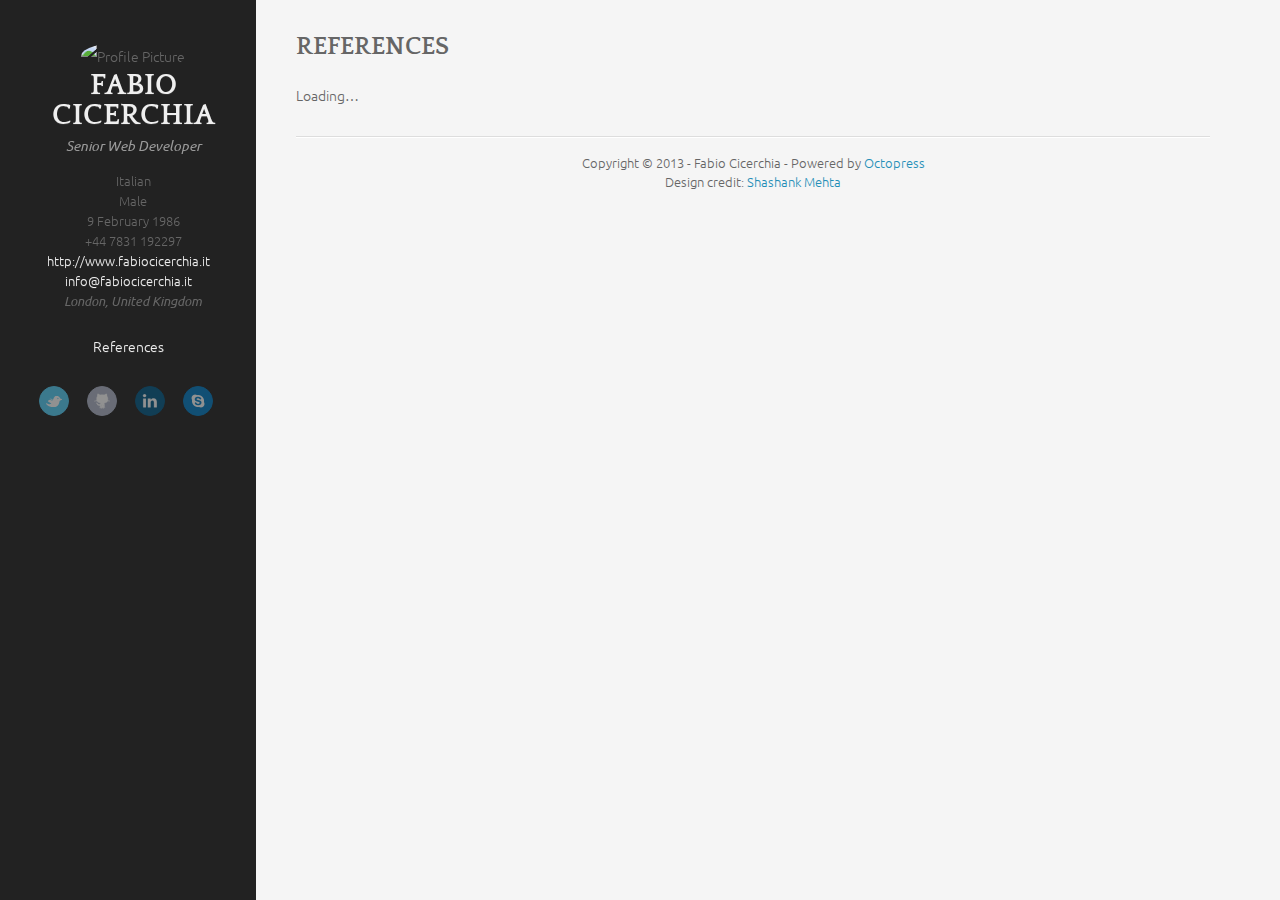
==== commit 798454dd: "updated" ====
--- a/references/index.html
+++ b/references/index.html
@@ -18,7 +18,7 @@
 
 	<link href="" rel="alternate" title="Fabio Cicerchia" type="application/atom+xml">
 	
-	<link rel="canonical" href="http://www.fabiocicerchia.it/references/index.html">
+	<link rel="canonical" href="http://fabiocicerchia.github.io/references/index.html">
 	<link href="/favicon.png" rel="shortcut icon">
 	<link href="/stylesheets/screen.css" media="screen, projection" rel="stylesheet" type="text/css">
 	<!--[if lt IE 9]><script src="//html5shiv.googlecode.com/svn/trunk/html5.js"></script><![endif]-->
@@ -35,51 +35,81 @@
 	<div class="container">
 		<div class="left-col">
 			<div class="intrude-less">
-			<header id="header" class="inner"><div class="profilepic">	
-	<script src="/javascripts/md5.js"></script>
-	<script type="text/javascript">
-		$(function(){
-			$('.profilepic').append("<img src='http://www.gravatar.com/avatar/" + MD5("info@fabiocicerchia.it") + "?s=160' alt='Profile Picture' style='width: 160px;' />");
-		});
-	</script>
+			<header id="header" class="inner"><div class="vcard" id="hcard-Fabio-Cicerchia" itemscope="itemscope" itemtype="http://schema.org/Person">
+    <div class="profilepic">
+        <script type="text/javascript" src="/javascripts/md5.js"></script>
+        <script type="text/javascript">
+            $(function(){
+                $('.profilepic').append("<img src='http://www.gravatar.com/avatar/" + MD5("info@fabiocicerchia.it") + "?s=160' alt='Profile Picture' style='width: 160px;' />");
+            });
+        </script>
+    </div>
+    <h1 class="fn n" itemprop="name">
+        <a href="/">
+            <span class="given-name" lang="it">Fabio</span>
+            <span class="family-name" lang="it">Cicerchia</span>
+        </a>
+    </h1>
+    <p class="lead role subtitle" itemprop="jobTitle">Senior Web Developer</p>
+    <nav id="main-nav"> 
+        <ul class="secondary-navigation">
+            <li>
+                <span itemprop="nationality">Italian</span>
+            </li>
+            <li>
+                <span itemprop="gender">Male</span>
+            </li>
+            <li>
+                <time class="bday" datetime="1986-02-09" itemprop="birthDate">9 February 1986</time>
+            </li>
+            <li>
+                <span class="tel" itemprop="telephone">+44 7831 192297</span>
+            </li>
+            <li>
+                <a class="url" href="http://www.fabiocicerchia.it" itemprop="url" rel="nofollow me" target="_blank" title="My web site">http://www.fabiocicerchia.it</a>
+            </li>
+            <li>
+                <a class="email" itemprop="email" href="mailto:info@fabiocicerchia.it" rel="nofollow me" title="My email address">info@fabiocicerchia.it</a>
+            </li>
+            <li>
+                <address class="adr" itemprop="address" itemscope="itemscope" itemtype="http://schema.org/PostalAddress">
+                    <span class="locality" itemprop="addressLocality">London</span>
+                    <span class="country-name" itemprop="addressCountry">United Kingdom</span>
+                </address>
+            </li>
+        </ul>
+
+        <ul class="main-navigation">
+            <li>
+                <a href="/references">References</a>
+            </li>
+        </ul>
+    </nav>
+
+    <nav id="sub-nav">
+        <div class="social">
+            
+            
+            
+            <a class="twitter" href="http://twitter.com/fabiocicerchia" title="Twitter">Twitter</a>
+            
+            
+            <a class="github" href="https://github.com/fabiocicerchia" title="GitHub">GitHub</a>
+            
+            
+            
+            <a class="linkedin" href="http://www.linkedin.com/in/fabiocicerchia">LinkedIn</a>
+            
+            
+            
+            
+            
+            <a class="skype" href="skype:fabio.cicerchia?call" title="Skype">Skype</a>
+            
+            
+        </div>
+    </nav>
 </div>
-<h1><a href="/">Fabio Cicerchia</a></h1>
-
-<p class="subtitle">Senior Web Developer</p>
-<nav id="main-nav"><ul class="secondary-navigation">
-    <li><a href="mailto:info@fabiocicerchia.it">info@fabiocicerchia.it</a></li>
-    <li>+44 7831192297</li>
-    <li>+39 3480934577</li>
-    <li>London, United Kingdom</li>
-</ul>
-
-<ul class="main-navigation">
-    <li><a href="/references">References</a></li>
-</ul>
-</nav>
-<nav id="sub-nav">
-	<div class="social">
-		
-		
-		
-		<a class="twitter" href="http://twitter.com/fabiocicerchia" title="Twitter">Twitter</a>
-		
-		
-		<a class="github" href="https://github.com/fabiocicerchia" title="GitHub">GitHub</a>
-		
-		
-		
-		<a class="linkedin" href="http://www.linkedin.com/in/fabiocicerchia">LinkedIn</a>
-		
-		
-		
-		
-		
-		<a class="skype" href="skype:fabio.cicerchia?call" title="Skype">Skype</a>
-		
-		
-	</div>
-</nav>
 </header>				
 			</div>
 		</div>	
--- a/stylesheets/screen.css
+++ b/stylesheets/screen.css
@@ -1 +1 @@
-@import url(http://fonts.googleapis.com/css?family=Quattrocento:400,700);@import url(http://fonts.googleapis.com/css?family=Ubuntu:400,300,700);@font-face{font-family:'FontAwesome';src:url("/font/fontawesome-webfont.eot");src:url("/font/fontawesome-webfont.eot?#iefix") format("embedded-opentype"),url("/font/fontawesome-webfont.woff") format("woff"),url("/font/fontawesome-webfont.ttf") format("truetype"),url("/font/fontawesome-webfont.svgz#FontAwesomeRegular") format("svg"),url("/font/fontawesome-webfont.svg#FontAwesomeRegular") format("svg");font-weight:normal;font-style:normal}*{margin:0;padding:0}body{font-family:"HelveticaNeue-Light","Helvetica Neue Light","Helvetica Neue",Helvetica,Arial,sans-serif;font-weight:300;font-size:14px;background:#eee;color:#666}@media screen and (max-width: 1040px){body{margin:0 20px}}@media screen and (max-width: 600px){body{font-size:13px}}h1{font-size:1.8em}h2{font-size:1.5em}h3{font-size:1.3em}a{text-decoration:none;outline-width:0;color:#258fb8}.basic-alignment.left,article .entry-content img.left,article .entry-content video.left{float:left;margin-right:1.5em}.basic-alignment.right,article .entry-content img.right,article .entry-content video.right{float:right;margin-left:1.5em}.basic-alignment.center,article .entry-content img.center,article .entry-content video.center{display:block;margin:0 auto 1.5em}.basic-alignment.left,article .entry-content img.left,article .entry-content video.left,.basic-alignment.right,article .entry-content img.right,article .entry-content video.right{margin-bottom:.8em}.alignleft{float:left}.alignright{float:right}.clearfix{*zoom:1}.clearfix:after{content:"";display:table;clear:both}.inner{width:1000px;margin:0 auto}@media screen and (max-width: 1040px){.inner{width:100%}}.pullquote-right:before,.pullquote-left:before{padding:0;border:none;content:attr(data-pullquote);float:right;width:45%;margin:.5em 0 1em 1.5em;position:relative;top:7px;font-size:1.4em;line-height:1.45em}.pullquote-left:before{float:left;margin:.5em 1.5em 1em 0}#header{height:30px;padding:30px 0;border-bottom:1px solid #ddd;line-height:30px}@media screen and (max-width: 1040px){#header{height:auto;position:relative;padding-bottom:10px}}#header a{color:#666;-webkit-transition:color 0.3s;-moz-transition:color 0.3s;-o-transition:color 0.3s;transition:color 0.3s}#header a:hover{color:#258fb8}#header h1{float:left;font-weight:300;font-size:30px}@media screen and (max-width: 1040px){#header h1{float:none}}#main-nav{float:left;margin-left:30px}@media screen and (max-width: 1040px){#main-nav{float:none;margin-left:0;margin-top:15px}}@media screen and (max-width: 600px){#main-nav>ul{display:none}}#main-nav>ul>li{margin-left:50px;display:-moz-inline-stack;display:inline-block;vertical-align:middle;*vertical-align:auto;zoom:1;*display:inline}@media screen and (max-width: 1040px){#main-nav>ul>li{margin-left:0;margin-right:50px}#main-nav>ul>li:last-of-type{margin-right:0}}#main-nav>ul>li:hover>a{color:#258fb8}#main-nav>ul>li>a{padding:38px 0;margin-top:-38px}#main-nav>ul>li>a:after{content:"\f078";color:#ccc;font:12px FontAwesome;padding-left:10px}#main-nav>ul>li>a:only-child:after{content:""}@media screen and (max-width: 1040px){#main-nav>ul>li>a{padding:18px 0}}#main-nav>ul ul{position:absolute;top:60px;left:-15px;z-index:10;white-space:nowrap;background:#ddd;border:1px solid #ccc;list-style:none;display:none;-webkit-box-shadow:0 4px 8px rgba(0,0,0,0.1);-moz-box-shadow:0 4px 8px rgba(0,0,0,0.1);box-shadow:0 4px 8px rgba(0,0,0,0.1);-webkit-border-radius:0 0 5px 5px;-moz-border-radius:0 0 5px 5px;-ms-border-radius:0 0 5px 5px;-o-border-radius:0 0 5px 5px;border-radius:0 0 5px 5px}@media screen and (max-width: 1040px){#main-nav>ul ul{top:40px}}#main-nav>ul ul ul{-webkit-border-radius:0 5px 5px 5px;-moz-border-radius:0 5px 5px 5px;-ms-border-radius:0 5px 5px 5px;-o-border-radius:0 5px 5px 5px;border-radius:0 5px 5px 5px}#main-nav>ul ul li{border-top:1px solid #eee;border-bottom:1px solid #ccc}#main-nav>ul ul li:hover{background:#d5d5d5}#main-nav>ul ul li:first-of-type{border-top:none}#main-nav>ul ul li:first-of-type ul{-webkit-border-radius:0 0 5px 5px;-moz-border-radius:0 0 5px 5px;-ms-border-radius:0 0 5px 5px;-o-border-radius:0 0 5px 5px;border-radius:0 0 5px 5px}#main-nav>ul ul li:last-of-type{border-bottom:none}#main-nav>ul ul li>a{display:block;padding:5px 15px}#main-nav>ul ul li>a:after{content:"\f054";color:#999;font:12px FontAwesome;padding-left:10px}#main-nav>ul ul li>a:hover{color:#666}#main-nav>ul ul li>a:only-child:after{content:""}#main-nav>ul ul ul{top:0;left:100%}#main-nav>ul li{position:relative}#main-nav>ul li:hover>ul{display:block}#main-nav select{display:none;margin-bottom:10px}@media screen and (max-width: 600px){#main-nav select{display:block}}#mobile-nav{display:none;height:37px;position:relative}@media screen and (max-width: 600px){#mobile-nav{display:block}}#mobile-nav a{display:block}#mobile-nav .button{cursor:pointer}#mobile-nav .container{display:none}#mobile-nav .menu{position:relative;width:100%}#mobile-nav .menu .button{background:#f2f2f2;border:1px solid #ddd;color:#999;padding:0 60px 0 10px;position:relative;-webkit-border-radius:5px;-moz-border-radius:5px;-ms-border-radius:5px;-o-border-radius:5px;border-radius:5px}#mobile-nav .menu .button:hover{color:#999}#mobile-nav .menu .button.on{color:#666;-webkit-border-radius:5px 5px 5px 0;-moz-border-radius:5px 5px 5px 0;-ms-border-radius:5px 5px 5px 0;-o-border-radius:5px 5px 5px 0;border-radius:5px 5px 5px 0}#mobile-nav .menu .button.on:before{content:"\f077"}#mobile-nav .menu .button:before{content:"\f078";color:#ddd;font:16px FontAwesome;line-height:30px;position:absolute;top:0;right:40px}#mobile-nav .menu .container{background:#f2f2f2;border:1px solid #ddd;border-top:none;position:absolute;top:31px;z-index:1;-webkit-border-radius:0 0 5px 5px;-moz-border-radius:0 0 5px 5px;-ms-border-radius:0 0 5px 5px;-o-border-radius:0 0 5px 5px;border-radius:0 0 5px 5px}#mobile-nav .menu .container ul{list-style:none}#mobile-nav .menu .container ul ul{margin-left:20px}#mobile-nav .menu .container a{padding:0 10px}#mobile-nav .search{position:absolute;top:0;right:0}#mobile-nav .search .button{background:#ddd;width:30px;height:30px;position:absolute;top:1px;right:-1px;-webkit-border-radius:0 5px 5px 0;-moz-border-radius:0 5px 5px 0;-ms-border-radius:0 5px 5px 0;-o-border-radius:0 5px 5px 0;border-radius:0 5px 5px 0}#mobile-nav .search .button:before{content:"\f002";color:#f2f2f2;font:20px FontAwesome;line-height:30px;position:absolute;top:0;left:7px}#mobile-nav .search .button.on{background:#ccc}#mobile-nav .search .button.on:before{content:"\f00d"}#mobile-nav .search .container{position:absolute;right:51px;z-index:1}#mobile-nav .search input[type="text"]{background:#fff;border:1px solid #ddd;border-right:none;color:#999;font:13px "HelveticaNeue-Light","Helvetica Neue Light","Helvetica Neue",Helvetica,Arial,sans-serif;height:30px;width:100%;padding:0 10px;-webkit-border-radius:5px 0 0 5px;-moz-border-radius:5px 0 0 5px;-ms-border-radius:5px 0 0 5px;-o-border-radius:5px 0 0 5px;border-radius:5px 0 0 5px}@media screen and (max-width: 1040px){#sub-nav{position:absolute;top:30px;right:0}}@media screen and (max-width: 600px){#sub-nav{display:none}}#sub-nav .search{float:left;margin-top:1px;position:relative}@media screen and (max-width: 1040px){#sub-nav .search{float:none;margin-top:15px}}#sub-nav .search:before{content:"\f002";color:#ccc;font:18px FontAwesome;line-height:30px;position:absolute;top:0;right:125px}#sub-nav .search input[type="text"]{background:#f2f2f2;color:#999;border:1px solid #ddd;font:13px "HelveticaNeue-Light","Helvetica Neue Light","Helvetica Neue",Helvetica,Arial,sans-serif;padding:6px 15px 6px 35px;width:100px;-webkit-transition:0.3s;-moz-transition:0.3s;-o-transition:0.3s;transition:0.3s;-webkit-border-radius:15px;-moz-border-radius:15px;-ms-border-radius:15px;-o-border-radius:15px;border-radius:15px}#sub-nav .search input[type="text"]:focus,#sub-nav .search input[type="text"]:active{background:#fff;border-top:1px solid #ccc;color:#666;outline:none}#sub-nav .social{float:left;margin-right:15px}@media screen and (max-width: 1040px){#sub-nav .social{float:none;margin-right:0}#sub-nav .social a:last-of-type{margin-right:0}}#sub-nav .social a{-webkit-border-radius:50%;-moz-border-radius:50%;-ms-border-radius:50%;-o-border-radius:50%;border-radius:50%;display:-moz-inline-stack;display:inline-block;vertical-align:middle;*vertical-align:auto;zoom:1;*display:inline;text-indent:-9999px;margin-right:15px;opacity:0.5;width:28px;height:28px;-webkit-transition:0.3s;-moz-transition:0.3s;-o-transition:0.3s;transition:0.3s}#sub-nav .social a:hover{opacity:1}#sub-nav .social a.facebook{background:url('/images/social/facebook.png?1369858986') center no-repeat #3b5998;border:1px solid #3B5998}#sub-nav .social a.facebook:hover{border:1px solid #2d4373}#sub-nav .social a.google{background:url('/images/social/google.png?1369858986') center no-repeat #c83d20;border:1px solid #C83D20}#sub-nav .social a.google:hover{border:1px solid #9c3019}#sub-nav .social a.twitter{background:url('/images/social/twitter.png?1369858986') center no-repeat #55cff8;border:1px solid #55CFF8}#sub-nav .social a.twitter:hover{border:1px solid #24c1f6}#sub-nav .social a.github{background:url('/images/social/github.png?1369858986') center no-repeat #afb6ca;border:1px solid #afb6ca}#sub-nav .social a.github:hover{border:1px solid #909ab6}#sub-nav .social a.coderwall{background:url('/images/social/coderwall.png?1369858986') center no-repeat #3e8dcc;border:1px solid #3E8DCC}#sub-nav .social a.coderwall:hover{border:1px solid #2d73aa}#sub-nav .social a.linkedin{background:url('/images/social/linkedin.png?1369858986') center no-repeat #005a87;border:1px solid #005A87}#sub-nav .social a.linkedin:hover{border:1px solid #003854}#sub-nav .social a.pinterest{background:url('/images/social/pinterest.png?1369858986') center no-repeat #be4037;border:1px solid #be4037}#sub-nav .social a.pinterest:hover{border:1px solid #96332c}#sub-nav .social a.delicious{background:url('/images/social/delicious.png?1369858986') center no-repeat #3271cb;border:1px solid #3271cb}#sub-nav .social a.delicious:hover{border:1px solid #285aa2}#sub-nav .social a.pinboard{background:url('/images/social/pinboard.png?1369858986') center no-repeat #0066c8;border:1px solid #3a729f}#sub-nav .social a.pinboard:hover{border:1px solid #0052cc}#sub-nav .social a.rss{background:url('/images/social/rss.png?1369858986') center no-repeat #ef7522;border:1px solid #EF7522}#sub-nav .social a.rss:hover{border:1px solid #cf5d0f}#pagenavi{padding:20px 0;height:20px;line-height:20px;position:relative;border-top:1px solid #fff;border-bottom:1px solid #ddd}#pagenavi a:hover{text-decoration:underline}#pagenavi .prev,#pagenavi .next{position:absolute}#pagenavi .prev{padding-left:30px;left:0}#pagenavi .prev:before{content:"\f060";font:1.3em FontAwesome;position:absolute;left:0}#pagenavi .next{padding-right:30px;right:0}#pagenavi .next:before{content:"\f061";font:1.3em FontAwesome;position:absolute;right:0}#pagenavi .center{text-align:center;width:100%;display:block}@media screen and (max-width: 400px){#pagenavi .center{display:none}}article{border-bottom:1px solid #ddd;border-top:1px solid #fff;padding:30px 0;position:relative}@media screen and (max-width: 800px){article{padding-bottom:15px}}@media screen and (max-width: 600px){article{padding:15px 0}}article h1.title{font-weight:300;line-height:35px;margin-bottom:20px}article h1.title a{color:#666}article .entry-content{line-height:2;text-align:justify}article .entry-content a:hover{text-decoration:underline}article .entry-content .more-link{display:block;margin-top:16px;padding-left:30px;position:relative}article .entry-content .more-link:before{content:"\f061";font:1.3em FontAwesome;line-height:1.6em;position:absolute;left:0}article .entry-content p,article .entry-content blockquote,article .entry-content ul,article .entry-content ol,article .entry-content dl,article .entry-content table,article .entry-content iframe,article .entry-content h1,article .entry-content h2,article .entry-content h3,article .entry-content h4,article .entry-content h5,article .entry-content h6,article .entry-content .video-container{margin-top:10px}article .entry-content ul,article .entry-content ol,article .entry-content dl{margin-left:20px}article .entry-content ul ul,article .entry-content ul ol,article .entry-content ul dl,article .entry-content ol ul,article .entry-content ol ol,article .entry-content ol dl,article .entry-content dl ul,article .entry-content dl ol,article .entry-content dl dl{margin-top:0}article .entry-content strong{font-weight:bold}article .entry-content em{font-style:italic}article .entry-content p{margin-top:10px}article .entry-content h2{font-weight:300;border-bottom:1px solid #ddd;position:relative}article .entry-content h2:before{content:"";position:absolute;bottom:-2px;border-bottom:1px solid #fff;width:100%}article .entry-content img,article .entry-content video{max-width:100%;height:auto}article .entry-content blockquote{background:#ddd;border-left:5px solid #ccc;padding:15px 20px;margin-top:10px}article .entry-content blockquote>p:first-of-type{margin-top:0}article .entry-content iframe{border:none}article .entry-content table{background:#ddd;border:1px solid #ccc;border-spacing:0;margin-top:10px}article .entry-content table th{background:#ccc;padding:0 15px}article .entry-content table td{text-align:center}article .entry-content table tr:nth-of-type(2n){background:#d5d5d5}article .entry-content .caption{display:block;font-size:0.9em;color:#999;padding-left:25px;position:relative}article .entry-content .caption:before{content:"\f040";color:#ccc;font:1.3em FontAwesome;line-height:1.6em;position:absolute;left:0}article .entry-content .video-container{position:relative;padding-bottom:56.25%;padding-top:30px;height:0;overflow:hidden}article .entry-content .video-container iframe,article .entry-content .video-container object,article .entry-content .video-container embed{position:absolute;top:0;left:0;width:100%;height:100%;margin-top:0}.share{padding:15px 0;border-top:1px solid #fff;border-bottom:1px solid #ddd}.post h1.title,.post .entry-content{margin-left:200px}@media screen and (max-width: 800px){.post h1.title,.post .entry-content{margin-left:0}}.post .meta{position:absolute;top:85px;line-height:2;font-size:0.9em;color:#999;width:170px}@media screen and (max-width: 800px){.post .meta{margin-top:15px;position:static;width:auto}}.post .meta a{color:#999;-webkit-transition:0.3s;-moz-transition:0.3s;-o-transition:0.3s;transition:0.3s}.post .meta a:hover{color:#666}.post .meta .date,.post .meta .tags,.post .meta .comments{padding-left:30px;position:relative}.post .meta .date:before,.post .meta .tags:before,.post .meta .comments:before{color:#ccc;font:1.3em FontAwesome;line-height:1.6em;position:absolute;left:0}@media screen and (max-width: 800px){.post .meta .date,.post .meta .tags,.post .meta .comments{display:-moz-inline-stack;display:inline-block;vertical-align:middle;*vertical-align:auto;zoom:1;*display:inline;margin-right:30px}}.post .meta .date:before{content:"\f073"}.post .meta .tags:before{content:"\f02c"}.post .meta .comments:before{content:"\f075"}.post hr{height:0;margin-top:20px;margin-bottom:20px;border-left:0;border-right:0;border-top:1px solid #DDD;border-bottom:1px solid #FFF}.archives{position:relative}.archives:last-of-type:before{content:"";position:absolute;bottom:0;width:200px;border-top:1px solid #ddd}.archives .year{line-height:35px;width:200px;position:absolute;top:0;padding-top:15px;border-top:1px solid #fff}.archives .year:before{content:"";position:absolute;top:-2px;width:100%;border-top:1px solid #ddd}@media screen and (max-width: 600px){.archives .year{position:relative;width:100%}}.archives article{margin-left:200px;padding:15px 0}@media screen and (max-width: 600px){.archives article{margin-left:0}.archives article:first-of-type{border-top:none;padding-top:30px}}.archives article .title{margin-bottom:0}.archives article .meta{color:#999;font-size:0.9em;line-height:2;margin-top:15px}@media screen and (max-width: 600px){.archives article .meta{display:none}}.archives article .meta span{margin-right:30px;display:-moz-inline-stack;display:inline-block;vertical-align:middle;*vertical-align:auto;zoom:1;*display:inline}.archives article .meta span:before{color:#ccc;font:1.3em FontAwesome;padding-right:10px}.archives article .meta a{color:#999;-webkit-transition:0.3s;-moz-transition:0.3s;-o-transition:0.3s;transition:0.3s}.archives article .meta a:hover{color:#666}.archives article .meta .date:before{content:"\f073"}.archives article .meta .tags:before{content:"\f02c"}.archives article .meta .comments:before{content:"\f075";padding-right:10px}#comment{padding:30px 0;border-top:1px solid #fff;border-bottom:1px solid #ddd}#comment h1.title{font-size:25px;font-weight:300;line-height:35px;margin-bottom:20px}footer{padding:15px 0;border-top:1px solid #fff;text-align:center;font-size:0.9em}article code,article pre{background:#ddd;border:1px solid #ccc;font-family:Menlo,Monaco,"Andale Mono","lucida console","Courier New",monospace}article code{font-size:0.9em;padding:1px 3px;margin:0 3px;-webkit-border-radius:5px;-moz-border-radius:5px;-ms-border-radius:5px;-o-border-radius:5px;border-radius:5px}article pre{font-size:1 / 0.9em;line-height:1.5;margin-top:10px;padding:5px 15px;overflow-x:auto;-webkit-border-radius:5px;-moz-border-radius:5px;-ms-border-radius:5px;-o-border-radius:5px;border-radius:5px}article pre code{background:none;border:none;padding:0;margin:0;-webkit-border-radius:0;-moz-border-radius:0;-ms-border-radius:0;-o-border-radius:0;border-radius:0}figure.code{background:#ddd;border:1px solid #ccc;margin-top:10px;padding:5px 15px;-webkit-border-radius:5px;-moz-border-radius:5px;-ms-border-radius:5px;-o-border-radius:5px;border-radius:5px}figure.code figcaption{font-size:0.9em;position:relative}figure.code figcaption span{margin:-5px -15px 0;padding:5px 15px;display:block;background:-webkit-gradient(linear, 50% 0%, 50% 100%, color-stop(0%, #cccccc), color-stop(100%, #dddddd));background:-webkit-linear-gradient(top, #cccccc,#dddddd);background:-moz-linear-gradient(top, #cccccc,#dddddd);background:-o-linear-gradient(top, #cccccc,#dddddd);background:linear-gradient(top, #cccccc,#dddddd)}figure.code figcaption span:empty{display:none}figure.code figcaption a{position:absolute;top:5px;right:0}figure.code code,figure.code pre{background:none;border:none;padding:0;margin:0;-webkit-border-radius:0;-moz-border-radius:0;-ms-border-radius:0;-o-border-radius:0;border-radius:0}figure.code .highlight{overflow-x:auto}figure.code .line-numbers{border-right:1px solid #ccc;font-family:Menlo,Monaco,"Andale Mono","lucida console","Courier New",monospace;padding-right:15px;text-align:right}figure.code table{border:none;text-align:left;margin-top:0}figure.code table td{text-align:left}figure.code td.code{width:100%;padding-left:15px}.entry-content .gist{background:#ddd;color:#666;padding:30px 15px 5px;margin-top:10px;border:1px solid #ccc;position:relative;overflow:hidden;-webkit-border-radius:5px;-moz-border-radius:5px;-ms-border-radius:5px;-o-border-radius:5px;border-radius:5px}.entry-content .gist .gist-file{margin:0}.entry-content .gist .gist-file .gist-data{background:none;border:none}.entry-content .gist .gist-file .gist-data pre{font:0.9em Menlo,Monaco,"Andale Mono","lucida console","Courier New",monospace;line-height:1.5}.entry-content .gist .gist-file .gist-meta{font:300 0.9em "HelveticaNeue-Light","Helvetica Neue Light","Helvetica Neue",Helvetica,Arial,sans-serif;line-height:1.5;margin:0 -16px -6px;padding:5px 15px;background:-webkit-gradient(linear, 50% 0%, 50% 100%, color-stop(0%, #dddddd), color-stop(100%, #cccccc));background:-webkit-linear-gradient(top, #dddddd,#cccccc);background:-moz-linear-gradient(top, #dddddd,#cccccc);background:-o-linear-gradient(top, #dddddd,#cccccc);background:linear-gradient(top, #dddddd,#cccccc)}.entry-content .gist .gist-file .gist-meta a{color:#258fb8}.entry-content .gist .gist-file .gist-meta a:first-of-type{position:absolute;top:5px;right:15px;z-index:1}.entry-content .gist .gist-file .gist-meta a:nth-of-type(2){position:absolute;top:0;left:0;padding:5px 15px;width:100%;background:-webkit-gradient(linear, 50% 0%, 50% 100%, color-stop(0%, #cccccc), color-stop(100%, #dddddd));background:-webkit-linear-gradient(top, #cccccc,#dddddd);background:-moz-linear-gradient(top, #cccccc,#dddddd);background:-o-linear-gradient(top, #cccccc,#dddddd);background:linear-gradient(top, #cccccc,#dddddd)}figure.code .c,.gist-highlight .c{color:#93a1a1 !important;font-style:italic !important}figure.code .cm,.gist-highlight .cm{color:#93a1a1 !important;font-style:italic !important}figure.code .cp,.gist-highlight .cp{color:#93a1a1 !important;font-style:italic !important}figure.code .c1,.gist-highlight .c1{color:#93a1a1 !important;font-style:italic !important}figure.code .cs,.gist-highlight .cs{color:#93a1a1 !important;font-weight:bold !important;font-style:italic !important}figure.code .err,.gist-highlight .err{color:#dc322f !important;background:none !important}figure.code .k,.gist-highlight .k{color:#cb4b16 !important}figure.code .o,.gist-highlight .o{color:#586e75 !important;font-weight:bold !important}figure.code .p,.gist-highlight .p{color:#586e75 !important}figure.code .ow,.gist-highlight .ow{color:#2aa198 !important;font-weight:bold !important}figure.code .gd,.gist-highlight .gd{color:#586e75 !important;background-color:#f4c5b6 !important;display:inline-block}figure.code .gd .x,.gist-highlight .gd .x{color:#586e75 !important;background-color:#f1b1a4 !important;display:inline-block}figure.code .ge,.gist-highlight .ge{color:#586e75 !important;font-style:italic !important}figure.code .gh,.gist-highlight .gh{color:#93a1a1 !important}figure.code .gi,.gist-highlight .gi{color:#586e75 !important;background-color:#e5e3b5 !important;display:inline-block}figure.code .gi .x,.gist-highlight .gi .x{color:#586e75 !important;background-color:#cdd088 !important;display:inline-block}figure.code .gs,.gist-highlight .gs{color:#586e75 !important;font-weight:bold !important}figure.code .gu,.gist-highlight .gu{color:#6c71c4 !important}figure.code .kc,.gist-highlight .kc{color:#859900 !important;font-weight:bold !important}figure.code .kd,.gist-highlight .kd{color:#268bd2 !important}figure.code .kp,.gist-highlight .kp{color:#cb4b16 !important;font-weight:bold !important}figure.code .kr,.gist-highlight .kr{color:#d33682 !important;font-weight:bold !important}figure.code .kt,.gist-highlight .kt{color:#2aa198 !important}figure.code .n,.gist-highlight .n{color:#268bd2 !important}figure.code .na,.gist-highlight .na{color:#268bd2 !important}figure.code .nb,.gist-highlight .nb{color:#859900 !important}figure.code .nc,.gist-highlight .nc{color:#d33682 !important}figure.code .no,.gist-highlight .no{color:#b58900 !important}figure.code .nl,.gist-highlight .nl{color:#859900 !important}figure.code .ne,.gist-highlight .ne{color:#268bd2 !important;font-weight:bold !important}figure.code .nf,.gist-highlight .nf{color:#268bd2 !important;font-weight:bold !important}figure.code .nn,.gist-highlight .nn{color:#b58900 !important}figure.code .nt,.gist-highlight .nt{color:#268bd2 !important;font-weight:bold !important}figure.code .nx,.gist-highlight .nx{color:#b58900 !important}figure.code .vg,.gist-highlight .vg{color:#268bd2 !important}figure.code .vi,.gist-highlight .vi{color:#268bd2 !important}figure.code .nv,.gist-highlight .nv{color:#268bd2 !important}figure.code .mf,.gist-highlight .mf{color:#2aa198 !important}figure.code .m,.gist-highlight .m{color:#2aa198 !important}figure.code .mh,.gist-highlight .mh{color:#2aa198 !important}figure.code .mi,.gist-highlight .mi{color:#2aa198 !important}figure.code .s,.gist-highlight .s{color:#2aa198 !important}figure.code .sd,.gist-highlight .sd{color:#2aa198 !important}figure.code .s2,.gist-highlight .s2{color:#2aa198 !important}figure.code .se,.gist-highlight .se{color:#dc322f !important}figure.code .si,.gist-highlight .si{color:#268bd2 !important}figure.code .sr,.gist-highlight .sr{color:#2aa198 !important}figure.code .s1,.gist-highlight .s1{color:#2aa198 !important}#banner{color:#999;padding:30px 0;line-height:30px;text-align:center;position:relative;display:none;border-top:1px solid #fff;border-bottom:1px solid #ddd}#banner:hover a{color:#258fb8}#banner a{color:#999;-webkit-transition:0.3s;-moz-transition:0.3s;-o-transition:0.3s;transition:0.3s}#banner a:hover{text-decoration:underline}#banner small{position:absolute;right:0;bottom:0}#banner .loading{background:url('/images/loading_pacman.gif?1369858986') center no-repeat;text-indent:-9999px}#banner .container{height:30px;overflow:hidden;position:relative;display:none}#banner .container .feed{list-style:none;position:absolute;top:0;width:100%}#banner .container .feed li{position:relative}#banner .container .feed li small{position:absolute;right:0}/* fancyBox v2.0.6 fancyapps.com | fancyapps.com/fancybox/#license */.fancybox-tmp iframe,.fancybox-tmp object{vertical-align:top;padding:0;margin:0}.fancybox-wrap{position:absolute;top:0;left:0;z-index:8020}.fancybox-skin{position:relative;padding:0;margin:0;background:#f9f9f9;color:#444;text-shadow:none;-webkit-border-radius:4px;-moz-border-radius:4px;-ms-border-radius:4px;-o-border-radius:4px;border-radius:4px}.fancybox-opened{z-index:8030}.fancybox-opened .fancybox-skin{-webkit-box-shadow:0 10px 25px rgba(0,0,0,0.5);-moz-box-shadow:0 10px 25px rgba(0,0,0,0.5);box-shadow:0 10px 25px rgba(0,0,0,0.5)}.fancybox-outer,.fancybox-inner{padding:0;margin:0;position:relative;outline:none}.fancybox-inner{overflow:hidden}.fancybox-type-iframe .fancybox-inner{-webkit-overflow-scrolling:touch}.fancybox-error{color:#444;font:14px/20px "Helvetica Neue",Helvetica,Arial,sans-serif;margin:0;padding:10px}.fancybox-image,.fancybox-iframe{display:block;width:100%;height:100%;border:0;padding:0;margin:0;vertical-align:top}.fancybox-image{max-width:100%;max-height:100%}#fancybox-loading,.fancybox-close,.fancybox-prev span,.fancybox-next span{background-image:url('/images/fancybox/fancybox_sprite.png?1369858986')}#fancybox-loading{position:fixed;top:50%;left:50%;margin-top:-22px;margin-left:-22px;background-position:0 -108px;opacity:0.8;cursor:pointer;z-index:8020}#fancybox-loading div{width:44px;height:44px;background:url('/images/fancybox/fancybox_loading.gif?1369858986') center center no-repeat}.fancybox-close{position:absolute;top:-18px;right:-18px;width:36px;height:36px;cursor:pointer;z-index:8040}.fancybox-nav{position:absolute;top:0;width:40%;height:100%;cursor:pointer;background:transparent url('/images/fancybox/blank.gif?1369858986');-webkit-tap-highlight-color:rgba(0,0,0,0);z-index:8040}.fancybox-prev{left:0}.fancybox-next{right:0}.fancybox-nav span{position:absolute;top:50%;width:36px;height:34px;margin-top:-18px;cursor:pointer;z-index:8040;visibility:hidden}.fancybox-prev span{left:20px;background-position:0 -36px}.fancybox-next span{right:20px;background-position:0 -72px}.fancybox-nav:hover span{visibility:visible}.fancybox-tmp{position:absolute;top:-9999px;left:-9999px;padding:0;overflow:visible;visibility:hidden}#fancybox-overlay{position:absolute;top:0;left:0;overflow:hidden;display:none;z-index:8010;background:#000}#fancybox-overlay.overlay-fixed{position:fixed;bottom:0;right:0}.fancybox-title{visibility:hidden;font:normal 13px/20px "Helvetica Neue",Helvetica,Arial,sans-serif;position:relative;text-shadow:none;z-index:8050}.fancybox-opened .fancybox-title{visibility:visible}.fancybox-title-float-wrap{position:absolute;bottom:0;right:50%;margin-bottom:-35px;z-index:8030;text-align:center}.fancybox-title-float-wrap .child{display:inline-block;margin-right:-100%;padding:2px 20px;background:transparent;background:rgba(0,0,0,0.8);text-shadow:0 1px 2px #222;color:#FFF;font-weight:bold;line-height:24px;white-space:nowrap;-webkit-border-radius:15px;-moz-border-radius:15px;-ms-border-radius:15px;-o-border-radius:15px;border-radius:15px}.fancybox-title-outside-wrap{position:relative;margin-top:10px;color:#fff}.fancybox-title-inside-wrap{margin-top:10px}.fancybox-title-over-wrap{position:absolute;bottom:0;left:0;color:#fff;padding:10px;background:#000;background:rgba(0,0,0,0.8)}html{height:100%}body{background:#3D4349;font-family:"Open Sans", "HelveticaNeue-Light","Helvetica Neue Light","Helvetica Neue",Helvetica,Arial,sans-serif;height:100%}::selection,::-moz-selection,::-webkit-selection{background-color:DDDDD;color:#eee}#header{height:auto;border-bottom:none}#header .subtitle{color:#999;font-style:italic}#header #sub-nav{float:none;position:relative}#header #sub-nav .social{float:none}#header #sub-nav .search{float:none}#header #sub-nav .search .alignright{float:none}#header h1{float:none}#header #main-nav{float:none;margin-left:0px}#header #main-nav ul li{margin-left:0px;display:block}#header #main-nav ul li a{padding:0px 0px}.container{position:relative;min-height:100%}.container .credit-box{color:#AAA;font-size:.8em;position:fixed;bottom:20px;left:40px}.container .credit-box a{color:inherit;text-decoration:underline}.container .mid-col{position:absolute;right:0;min-height:100%;width:77%;background:whitesmoke}.container .mid-col #banner{width:100%}.container .mid-col #banner small{margin-right:70px}.container .mid-col footer.inner{text-align:center;margin:0px 70px 0px 40px;width:auto}.container .mid-col .mid-col-container{padding:0px 70px 0px 40px}.container .mid-col .mid-col-container #content{width:100%}.container .mid-col .mid-col-container #content article{border-top:none}.container .mid-col .mid-col-container #content article .title{margin-left:0px}.container .mid-col .mid-col-container #content article .entry-content{margin-left:0px}.container .mid-col .mid-col-container #content article .entry-content .gist .gist-file .gist-data .line_numbers{line-height:inherit}.container .mid-col .mid-col-container #content article .entry-content .gist .gist-file .gist-data pre{line-height:inherit}.container .mid-col .mid-col-container #content article .entry-content h2{font-size:1.3em;color:#574C4C;border-bottom:none}.container .mid-col .mid-col-container #content article .entry-content h2::before{border-bottom:none}.container .mid-col .mid-col-container #content article .entry-content blockquote{border-left:5px solid DDDDD;background:#FCFCFC}.container .mid-col .mid-col-container #content article .entry-content table{line-height:1.2em}.container .mid-col .mid-col-container #content article .entry-content table td{text-align:left}.container .mid-col .mid-col-container #content article .meta{position:relative;float:right;top:0px;color:#555;text-align:right;width:auto}.container .mid-col .mid-col-container #content article .meta .date::before{color:#555;position:relative;margin-right:10px}.container .mid-col .mid-col-container #content article .meta .tags::before{color:#999;position:relative;margin-right:10px}.container .mid-col .mid-col-container #content article h1.title a{color:#333;-webkit-transition:color 0.3s;-moz-transition:color 0.3s;-o-transition:color 0.3s;transition:color 0.3s}.container .mid-col .mid-col-container #content article h1.title a:hover{color:DDDDD;-webkit-transition:color 0.3s;-moz-transition:color 0.3s;-o-transition:color 0.3s;transition:color 0.3s}.container .mid-col footer{width:100%}.container .left-col:hover{opacity:1}.container .left-col{width:23%;position:fixed;opacity:.3;-webkit-transition:all .2s ease-in;-moz-transition:all .2s ease-in;-o-transition:all .2s ease-in;-ms-transition:all .2s ease-in;transition:all .2s ease-in;height:100%}.container .left-col .intrude-less{width:80%}.container .left-col #header{width:100%;padding:20% 0% 0% 15%}.container .left-col #header #main-nav{margin-top:10px}.container .left-col #header .profilepic img{border-radius:50%;-moz-border-radius:50%;-webkit-border-radius:50%}.container .left-col #header a{color:#EFEFEF;text-shadow:0 1px #333}.container .left-col #header a:hover{color:DDDDD}.container .left-col #header #sub-nav{margin-top:10px}.container .left-col #header #sub-nav .search::before{left:10px}.container .left-col #header #sub-nav .social{margin-bottom:10px}.archives .title{font-size:1.2em}.archives article .meta{line-height:1.5em;margin-top:0}.archives article .meta span::before{padding-right:0}a{color:DDDDD}a:hover{color:DDDDD}h4+ul li{display:inline}h4+ul li:before{content:", ";margin-left:-3px}h4+ul li:first-child:before{content:""}h5+ul li{display:inline}h5+ul li:before{content:", ";margin-left:-3px}h5+ul li:first-child:before{content:""}.container .left-col{width:20%}.container .mid-col{width:80%}.left-col{text-align:center}#sub-nav .social a{margin-left:15px;margin-right:0px}#sub-nav .social a:first-child{margin-left:0px}article .entry-content{line-height:1.5}.container .mid-col .mid-col-container #content article .entry-content h2{font-weight:bold;font-size:1.5em;border-bottom:1px solid #574C4C}h1{font-weight:bold !important;text-transform:uppercase;font-family:'Quattrocento', serif}h2{text-transform:uppercase}h3{font-size:1.3em;border-bottom:1px dashed #666666}h4{font-size:1.1em;border-bottom:1px dotted #999999;font-style:italic;font-weight:bold}h5{font-size:1em}body{font-family:'Ubuntu', sans-serif}h3+p>a{display:inline-block}h3+p{text-align:right;margin-top:-22px !important;display:block}h3+p+p{font-size:0.9em;font-style:italic}h4+p{text-align:right;margin-top:-22px !important;display:block;font-size:0.9em;font-style:italic}body{background-color:#222}.container .left-col{opacity:1}h2,h3,h4,h5,h6{font-family:'Quattrocento', serif;margin-top:1em}#sub-nav .social a.skype{background:url("/images/social/skype.png") no-repeat scroll center center #007dc5;border:1px solid #007DC5}ul.secondary-navigation{font-size:0.9em;line-height:20px;margin-bottom:20px}#sub-nav .social a{margin-top:15px}#reference_list div{border-bottom:1px solid #CCC;border-left:10px solid #CCC;margin-bottom:10px;padding:1em}#reference_list div img{margin-right:10px;vertical-align:middle;width:40px}#reference_list blockquote:first-letter{text-transform:capitalize !important}#reference_list blockquote{border-left:0px;display:block !important;font-family:"Quattrocento", serif;font-style:italic;margin-bottom:0px;padding:10px 20px 0px;text-align:justify;background-color:transparent !important}#reference_list blockquote:before,#reference_list blockquote:after{color:#CCCCCC;font-size:5em;line-height:0}#reference_list blockquote:before{content:open-quote;padding-right:10px;vertical-align:-27px}#reference_list blockquote:after{content:close-quote;font-size:5em;line-height:.3;vertical-align:-37px}#reference_list small a{text-transform:capitalize}
+@import url(http://fonts.googleapis.com/css?family=Quattrocento:400,700);@import url(http://fonts.googleapis.com/css?family=Ubuntu:400,300,700);@font-face{font-family:'FontAwesome';src:url("/font/fontawesome-webfont.eot");src:url("/font/fontawesome-webfont.eot?#iefix") format("embedded-opentype"),url("/font/fontawesome-webfont.woff") format("woff"),url("/font/fontawesome-webfont.ttf") format("truetype"),url("/font/fontawesome-webfont.svgz#FontAwesomeRegular") format("svg"),url("/font/fontawesome-webfont.svg#FontAwesomeRegular") format("svg");font-weight:normal;font-style:normal}*{margin:0;padding:0}body{font-family:"HelveticaNeue-Light","Helvetica Neue Light","Helvetica Neue",Helvetica,Arial,sans-serif;font-weight:300;font-size:14px;background:#eee;color:#666}@media screen and (max-width: 1040px){body{margin:0 20px}}@media screen and (max-width: 600px){body{font-size:13px}}h1{font-size:1.8em}h2{font-size:1.5em}h3{font-size:1.3em}a{text-decoration:none;outline-width:0;color:#258fb8}.basic-alignment.left,article .entry-content img.left,article .entry-content video.left{float:left;margin-right:1.5em}.basic-alignment.right,article .entry-content img.right,article .entry-content video.right{float:right;margin-left:1.5em}.basic-alignment.center,article .entry-content img.center,article .entry-content video.center{display:block;margin:0 auto 1.5em}.basic-alignment.left,article .entry-content img.left,article .entry-content video.left,.basic-alignment.right,article .entry-content img.right,article .entry-content video.right{margin-bottom:.8em}.alignleft{float:left}.alignright{float:right}.clearfix{*zoom:1}.clearfix:after{content:"";display:table;clear:both}.inner{width:1000px;margin:0 auto}@media screen and (max-width: 1040px){.inner{width:100%}}.pullquote-right:before,.pullquote-left:before{padding:0;border:none;content:attr(data-pullquote);float:right;width:45%;margin:.5em 0 1em 1.5em;position:relative;top:7px;font-size:1.4em;line-height:1.45em}.pullquote-left:before{float:left;margin:.5em 1.5em 1em 0}#header{height:30px;padding:30px 0;border-bottom:1px solid #ddd;line-height:30px}@media screen and (max-width: 1040px){#header{height:auto;position:relative;padding-bottom:10px}}#header a{color:#666;-webkit-transition:color 0.3s;-moz-transition:color 0.3s;-o-transition:color 0.3s;transition:color 0.3s}#header a:hover{color:#258fb8}#header h1{float:left;font-weight:300;font-size:30px}@media screen and (max-width: 1040px){#header h1{float:none}}#main-nav{float:left;margin-left:30px}@media screen and (max-width: 1040px){#main-nav{float:none;margin-left:0;margin-top:15px}}@media screen and (max-width: 600px){#main-nav>ul{display:none}}#main-nav>ul>li{margin-left:50px;display:-moz-inline-stack;display:inline-block;vertical-align:middle;*vertical-align:auto;zoom:1;*display:inline}@media screen and (max-width: 1040px){#main-nav>ul>li{margin-left:0;margin-right:50px}#main-nav>ul>li:last-of-type{margin-right:0}}#main-nav>ul>li:hover>a{color:#258fb8}#main-nav>ul>li>a{padding:38px 0;margin-top:-38px}#main-nav>ul>li>a:after{content:"\f078";color:#ccc;font:12px FontAwesome;padding-left:10px}#main-nav>ul>li>a:only-child:after{content:""}@media screen and (max-width: 1040px){#main-nav>ul>li>a{padding:18px 0}}#main-nav>ul ul{position:absolute;top:60px;left:-15px;z-index:10;white-space:nowrap;background:#ddd;border:1px solid #ccc;list-style:none;display:none;-webkit-box-shadow:0 4px 8px rgba(0,0,0,0.1);-moz-box-shadow:0 4px 8px rgba(0,0,0,0.1);box-shadow:0 4px 8px rgba(0,0,0,0.1);-webkit-border-radius:0 0 5px 5px;-moz-border-radius:0 0 5px 5px;-ms-border-radius:0 0 5px 5px;-o-border-radius:0 0 5px 5px;border-radius:0 0 5px 5px}@media screen and (max-width: 1040px){#main-nav>ul ul{top:40px}}#main-nav>ul ul ul{-webkit-border-radius:0 5px 5px 5px;-moz-border-radius:0 5px 5px 5px;-ms-border-radius:0 5px 5px 5px;-o-border-radius:0 5px 5px 5px;border-radius:0 5px 5px 5px}#main-nav>ul ul li{border-top:1px solid #eee;border-bottom:1px solid #ccc}#main-nav>ul ul li:hover{background:#d5d5d5}#main-nav>ul ul li:first-of-type{border-top:none}#main-nav>ul ul li:first-of-type ul{-webkit-border-radius:0 0 5px 5px;-moz-border-radius:0 0 5px 5px;-ms-border-radius:0 0 5px 5px;-o-border-radius:0 0 5px 5px;border-radius:0 0 5px 5px}#main-nav>ul ul li:last-of-type{border-bottom:none}#main-nav>ul ul li>a{display:block;padding:5px 15px}#main-nav>ul ul li>a:after{content:"\f054";color:#999;font:12px FontAwesome;padding-left:10px}#main-nav>ul ul li>a:hover{color:#666}#main-nav>ul ul li>a:only-child:after{content:""}#main-nav>ul ul ul{top:0;left:100%}#main-nav>ul li{position:relative}#main-nav>ul li:hover>ul{display:block}#main-nav select{display:none;margin-bottom:10px}@media screen and (max-width: 600px){#main-nav select{display:block}}#mobile-nav{display:none;height:37px;position:relative}@media screen and (max-width: 600px){#mobile-nav{display:block}}#mobile-nav a{display:block}#mobile-nav .button{cursor:pointer}#mobile-nav .container{display:none}#mobile-nav .menu{position:relative;width:100%}#mobile-nav .menu .button{background:#f2f2f2;border:1px solid #ddd;color:#999;padding:0 60px 0 10px;position:relative;-webkit-border-radius:5px;-moz-border-radius:5px;-ms-border-radius:5px;-o-border-radius:5px;border-radius:5px}#mobile-nav .menu .button:hover{color:#999}#mobile-nav .menu .button.on{color:#666;-webkit-border-radius:5px 5px 5px 0;-moz-border-radius:5px 5px 5px 0;-ms-border-radius:5px 5px 5px 0;-o-border-radius:5px 5px 5px 0;border-radius:5px 5px 5px 0}#mobile-nav .menu .button.on:before{content:"\f077"}#mobile-nav .menu .button:before{content:"\f078";color:#ddd;font:16px FontAwesome;line-height:30px;position:absolute;top:0;right:40px}#mobile-nav .menu .container{background:#f2f2f2;border:1px solid #ddd;border-top:none;position:absolute;top:31px;z-index:1;-webkit-border-radius:0 0 5px 5px;-moz-border-radius:0 0 5px 5px;-ms-border-radius:0 0 5px 5px;-o-border-radius:0 0 5px 5px;border-radius:0 0 5px 5px}#mobile-nav .menu .container ul{list-style:none}#mobile-nav .menu .container ul ul{margin-left:20px}#mobile-nav .menu .container a{padding:0 10px}#mobile-nav .search{position:absolute;top:0;right:0}#mobile-nav .search .button{background:#ddd;width:30px;height:30px;position:absolute;top:1px;right:-1px;-webkit-border-radius:0 5px 5px 0;-moz-border-radius:0 5px 5px 0;-ms-border-radius:0 5px 5px 0;-o-border-radius:0 5px 5px 0;border-radius:0 5px 5px 0}#mobile-nav .search .button:before{content:"\f002";color:#f2f2f2;font:20px FontAwesome;line-height:30px;position:absolute;top:0;left:7px}#mobile-nav .search .button.on{background:#ccc}#mobile-nav .search .button.on:before{content:"\f00d"}#mobile-nav .search .container{position:absolute;right:51px;z-index:1}#mobile-nav .search input[type="text"]{background:#fff;border:1px solid #ddd;border-right:none;color:#999;font:13px "HelveticaNeue-Light","Helvetica Neue Light","Helvetica Neue",Helvetica,Arial,sans-serif;height:30px;width:100%;padding:0 10px;-webkit-border-radius:5px 0 0 5px;-moz-border-radius:5px 0 0 5px;-ms-border-radius:5px 0 0 5px;-o-border-radius:5px 0 0 5px;border-radius:5px 0 0 5px}@media screen and (max-width: 1040px){#sub-nav{position:absolute;top:30px;right:0}}@media screen and (max-width: 600px){#sub-nav{display:none}}#sub-nav .search{float:left;margin-top:1px;position:relative}@media screen and (max-width: 1040px){#sub-nav .search{float:none;margin-top:15px}}#sub-nav .search:before{content:"\f002";color:#ccc;font:18px FontAwesome;line-height:30px;position:absolute;top:0;right:125px}#sub-nav .search input[type="text"]{background:#f2f2f2;color:#999;border:1px solid #ddd;font:13px "HelveticaNeue-Light","Helvetica Neue Light","Helvetica Neue",Helvetica,Arial,sans-serif;padding:6px 15px 6px 35px;width:100px;-webkit-transition:0.3s;-moz-transition:0.3s;-o-transition:0.3s;transition:0.3s;-webkit-border-radius:15px;-moz-border-radius:15px;-ms-border-radius:15px;-o-border-radius:15px;border-radius:15px}#sub-nav .search input[type="text"]:focus,#sub-nav .search input[type="text"]:active{background:#fff;border-top:1px solid #ccc;color:#666;outline:none}#sub-nav .social{float:left;margin-right:15px}@media screen and (max-width: 1040px){#sub-nav .social{float:none;margin-right:0}#sub-nav .social a:last-of-type{margin-right:0}}#sub-nav .social a{-webkit-border-radius:50%;-moz-border-radius:50%;-ms-border-radius:50%;-o-border-radius:50%;border-radius:50%;display:-moz-inline-stack;display:inline-block;vertical-align:middle;*vertical-align:auto;zoom:1;*display:inline;text-indent:-9999px;margin-right:15px;opacity:0.5;width:28px;height:28px;-webkit-transition:0.3s;-moz-transition:0.3s;-o-transition:0.3s;transition:0.3s}#sub-nav .social a:hover{opacity:1}#sub-nav .social a.facebook{background:url('/images/social/facebook.png?1369858986') center no-repeat #3b5998;border:1px solid #3B5998}#sub-nav .social a.facebook:hover{border:1px solid #2d4373}#sub-nav .social a.google{background:url('/images/social/google.png?1369858986') center no-repeat #c83d20;border:1px solid #C83D20}#sub-nav .social a.google:hover{border:1px solid #9c3019}#sub-nav .social a.twitter{background:url('/images/social/twitter.png?1369858986') center no-repeat #55cff8;border:1px solid #55CFF8}#sub-nav .social a.twitter:hover{border:1px solid #24c1f6}#sub-nav .social a.github{background:url('/images/social/github.png?1369858986') center no-repeat #afb6ca;border:1px solid #afb6ca}#sub-nav .social a.github:hover{border:1px solid #909ab6}#sub-nav .social a.coderwall{background:url('/images/social/coderwall.png?1369858986') center no-repeat #3e8dcc;border:1px solid #3E8DCC}#sub-nav .social a.coderwall:hover{border:1px solid #2d73aa}#sub-nav .social a.linkedin{background:url('/images/social/linkedin.png?1369858986') center no-repeat #005a87;border:1px solid #005A87}#sub-nav .social a.linkedin:hover{border:1px solid #003854}#sub-nav .social a.pinterest{background:url('/images/social/pinterest.png?1369858986') center no-repeat #be4037;border:1px solid #be4037}#sub-nav .social a.pinterest:hover{border:1px solid #96332c}#sub-nav .social a.delicious{background:url('/images/social/delicious.png?1369858986') center no-repeat #3271cb;border:1px solid #3271cb}#sub-nav .social a.delicious:hover{border:1px solid #285aa2}#sub-nav .social a.pinboard{background:url('/images/social/pinboard.png?1369858986') center no-repeat #0066c8;border:1px solid #3a729f}#sub-nav .social a.pinboard:hover{border:1px solid #0052cc}#sub-nav .social a.rss{background:url('/images/social/rss.png?1369858986') center no-repeat #ef7522;border:1px solid #EF7522}#sub-nav .social a.rss:hover{border:1px solid #cf5d0f}#pagenavi{padding:20px 0;height:20px;line-height:20px;position:relative;border-top:1px solid #fff;border-bottom:1px solid #ddd}#pagenavi a:hover{text-decoration:underline}#pagenavi .prev,#pagenavi .next{position:absolute}#pagenavi .prev{padding-left:30px;left:0}#pagenavi .prev:before{content:"\f060";font:1.3em FontAwesome;position:absolute;left:0}#pagenavi .next{padding-right:30px;right:0}#pagenavi .next:before{content:"\f061";font:1.3em FontAwesome;position:absolute;right:0}#pagenavi .center{text-align:center;width:100%;display:block}@media screen and (max-width: 400px){#pagenavi .center{display:none}}article{border-bottom:1px solid #ddd;border-top:1px solid #fff;padding:30px 0;position:relative}@media screen and (max-width: 800px){article{padding-bottom:15px}}@media screen and (max-width: 600px){article{padding:15px 0}}article h1.title{font-weight:300;line-height:35px;margin-bottom:20px}article h1.title a{color:#666}article .entry-content{line-height:2;text-align:justify}article .entry-content a:hover{text-decoration:underline}article .entry-content .more-link{display:block;margin-top:16px;padding-left:30px;position:relative}article .entry-content .more-link:before{content:"\f061";font:1.3em FontAwesome;line-height:1.6em;position:absolute;left:0}article .entry-content p,article .entry-content blockquote,article .entry-content ul,article .entry-content ol,article .entry-content dl,article .entry-content table,article .entry-content iframe,article .entry-content h1,article .entry-content h2,article .entry-content h3,article .entry-content h4,article .entry-content h5,article .entry-content h6,article .entry-content .video-container{margin-top:10px}article .entry-content ul,article .entry-content ol,article .entry-content dl{margin-left:20px}article .entry-content ul ul,article .entry-content ul ol,article .entry-content ul dl,article .entry-content ol ul,article .entry-content ol ol,article .entry-content ol dl,article .entry-content dl ul,article .entry-content dl ol,article .entry-content dl dl{margin-top:0}article .entry-content strong{font-weight:bold}article .entry-content em{font-style:italic}article .entry-content p{margin-top:10px}article .entry-content h2{font-weight:300;border-bottom:1px solid #ddd;position:relative}article .entry-content h2:before{content:"";position:absolute;bottom:-2px;border-bottom:1px solid #fff;width:100%}article .entry-content img,article .entry-content video{max-width:100%;height:auto}article .entry-content blockquote{background:#ddd;border-left:5px solid #ccc;padding:15px 20px;margin-top:10px}article .entry-content blockquote>p:first-of-type{margin-top:0}article .entry-content iframe{border:none}article .entry-content table{background:#ddd;border:1px solid #ccc;border-spacing:0;margin-top:10px}article .entry-content table th{background:#ccc;padding:0 15px}article .entry-content table td{text-align:center}article .entry-content table tr:nth-of-type(2n){background:#d5d5d5}article .entry-content .caption{display:block;font-size:0.9em;color:#999;padding-left:25px;position:relative}article .entry-content .caption:before{content:"\f040";color:#ccc;font:1.3em FontAwesome;line-height:1.6em;position:absolute;left:0}article .entry-content .video-container{position:relative;padding-bottom:56.25%;padding-top:30px;height:0;overflow:hidden}article .entry-content .video-container iframe,article .entry-content .video-container object,article .entry-content .video-container embed{position:absolute;top:0;left:0;width:100%;height:100%;margin-top:0}.share{padding:15px 0;border-top:1px solid #fff;border-bottom:1px solid #ddd}.post h1.title,.post .entry-content{margin-left:200px}@media screen and (max-width: 800px){.post h1.title,.post .entry-content{margin-left:0}}.post .meta{position:absolute;top:85px;line-height:2;font-size:0.9em;color:#999;width:170px}@media screen and (max-width: 800px){.post .meta{margin-top:15px;position:static;width:auto}}.post .meta a{color:#999;-webkit-transition:0.3s;-moz-transition:0.3s;-o-transition:0.3s;transition:0.3s}.post .meta a:hover{color:#666}.post .meta .date,.post .meta .tags,.post .meta .comments{padding-left:30px;position:relative}.post .meta .date:before,.post .meta .tags:before,.post .meta .comments:before{color:#ccc;font:1.3em FontAwesome;line-height:1.6em;position:absolute;left:0}@media screen and (max-width: 800px){.post .meta .date,.post .meta .tags,.post .meta .comments{display:-moz-inline-stack;display:inline-block;vertical-align:middle;*vertical-align:auto;zoom:1;*display:inline;margin-right:30px}}.post .meta .date:before{content:"\f073"}.post .meta .tags:before{content:"\f02c"}.post .meta .comments:before{content:"\f075"}.post hr{height:0;margin-top:20px;margin-bottom:20px;border-left:0;border-right:0;border-top:1px solid #DDD;border-bottom:1px solid #FFF}.archives{position:relative}.archives:last-of-type:before{content:"";position:absolute;bottom:0;width:200px;border-top:1px solid #ddd}.archives .year{line-height:35px;width:200px;position:absolute;top:0;padding-top:15px;border-top:1px solid #fff}.archives .year:before{content:"";position:absolute;top:-2px;width:100%;border-top:1px solid #ddd}@media screen and (max-width: 600px){.archives .year{position:relative;width:100%}}.archives article{margin-left:200px;padding:15px 0}@media screen and (max-width: 600px){.archives article{margin-left:0}.archives article:first-of-type{border-top:none;padding-top:30px}}.archives article .title{margin-bottom:0}.archives article .meta{color:#999;font-size:0.9em;line-height:2;margin-top:15px}@media screen and (max-width: 600px){.archives article .meta{display:none}}.archives article .meta span{margin-right:30px;display:-moz-inline-stack;display:inline-block;vertical-align:middle;*vertical-align:auto;zoom:1;*display:inline}.archives article .meta span:before{color:#ccc;font:1.3em FontAwesome;padding-right:10px}.archives article .meta a{color:#999;-webkit-transition:0.3s;-moz-transition:0.3s;-o-transition:0.3s;transition:0.3s}.archives article .meta a:hover{color:#666}.archives article .meta .date:before{content:"\f073"}.archives article .meta .tags:before{content:"\f02c"}.archives article .meta .comments:before{content:"\f075";padding-right:10px}#comment{padding:30px 0;border-top:1px solid #fff;border-bottom:1px solid #ddd}#comment h1.title{font-size:25px;font-weight:300;line-height:35px;margin-bottom:20px}footer{padding:15px 0;border-top:1px solid #fff;text-align:center;font-size:0.9em}article code,article pre{background:#ddd;border:1px solid #ccc;font-family:Menlo,Monaco,"Andale Mono","lucida console","Courier New",monospace}article code{font-size:0.9em;padding:1px 3px;margin:0 3px;-webkit-border-radius:5px;-moz-border-radius:5px;-ms-border-radius:5px;-o-border-radius:5px;border-radius:5px}article pre{font-size:1 / 0.9em;line-height:1.5;margin-top:10px;padding:5px 15px;overflow-x:auto;-webkit-border-radius:5px;-moz-border-radius:5px;-ms-border-radius:5px;-o-border-radius:5px;border-radius:5px}article pre code{background:none;border:none;padding:0;margin:0;-webkit-border-radius:0;-moz-border-radius:0;-ms-border-radius:0;-o-border-radius:0;border-radius:0}figure.code{background:#ddd;border:1px solid #ccc;margin-top:10px;padding:5px 15px;-webkit-border-radius:5px;-moz-border-radius:5px;-ms-border-radius:5px;-o-border-radius:5px;border-radius:5px}figure.code figcaption{font-size:0.9em;position:relative}figure.code figcaption span{margin:-5px -15px 0;padding:5px 15px;display:block;background:-webkit-gradient(linear, 50% 0%, 50% 100%, color-stop(0%, #cccccc), color-stop(100%, #dddddd));background:-webkit-linear-gradient(top, #cccccc,#dddddd);background:-moz-linear-gradient(top, #cccccc,#dddddd);background:-o-linear-gradient(top, #cccccc,#dddddd);background:linear-gradient(top, #cccccc,#dddddd)}figure.code figcaption span:empty{display:none}figure.code figcaption a{position:absolute;top:5px;right:0}figure.code code,figure.code pre{background:none;border:none;padding:0;margin:0;-webkit-border-radius:0;-moz-border-radius:0;-ms-border-radius:0;-o-border-radius:0;border-radius:0}figure.code .highlight{overflow-x:auto}figure.code .line-numbers{border-right:1px solid #ccc;font-family:Menlo,Monaco,"Andale Mono","lucida console","Courier New",monospace;padding-right:15px;text-align:right}figure.code table{border:none;text-align:left;margin-top:0}figure.code table td{text-align:left}figure.code td.code{width:100%;padding-left:15px}.entry-content .gist{background:#ddd;color:#666;padding:30px 15px 5px;margin-top:10px;border:1px solid #ccc;position:relative;overflow:hidden;-webkit-border-radius:5px;-moz-border-radius:5px;-ms-border-radius:5px;-o-border-radius:5px;border-radius:5px}.entry-content .gist .gist-file{margin:0}.entry-content .gist .gist-file .gist-data{background:none;border:none}.entry-content .gist .gist-file .gist-data pre{font:0.9em Menlo,Monaco,"Andale Mono","lucida console","Courier New",monospace;line-height:1.5}.entry-content .gist .gist-file .gist-meta{font:300 0.9em "HelveticaNeue-Light","Helvetica Neue Light","Helvetica Neue",Helvetica,Arial,sans-serif;line-height:1.5;margin:0 -16px -6px;padding:5px 15px;background:-webkit-gradient(linear, 50% 0%, 50% 100%, color-stop(0%, #dddddd), color-stop(100%, #cccccc));background:-webkit-linear-gradient(top, #dddddd,#cccccc);background:-moz-linear-gradient(top, #dddddd,#cccccc);background:-o-linear-gradient(top, #dddddd,#cccccc);background:linear-gradient(top, #dddddd,#cccccc)}.entry-content .gist .gist-file .gist-meta a{color:#258fb8}.entry-content .gist .gist-file .gist-meta a:first-of-type{position:absolute;top:5px;right:15px;z-index:1}.entry-content .gist .gist-file .gist-meta a:nth-of-type(2){position:absolute;top:0;left:0;padding:5px 15px;width:100%;background:-webkit-gradient(linear, 50% 0%, 50% 100%, color-stop(0%, #cccccc), color-stop(100%, #dddddd));background:-webkit-linear-gradient(top, #cccccc,#dddddd);background:-moz-linear-gradient(top, #cccccc,#dddddd);background:-o-linear-gradient(top, #cccccc,#dddddd);background:linear-gradient(top, #cccccc,#dddddd)}figure.code .c,.gist-highlight .c{color:#93a1a1 !important;font-style:italic !important}figure.code .cm,.gist-highlight .cm{color:#93a1a1 !important;font-style:italic !important}figure.code .cp,.gist-highlight .cp{color:#93a1a1 !important;font-style:italic !important}figure.code .c1,.gist-highlight .c1{color:#93a1a1 !important;font-style:italic !important}figure.code .cs,.gist-highlight .cs{color:#93a1a1 !important;font-weight:bold !important;font-style:italic !important}figure.code .err,.gist-highlight .err{color:#dc322f !important;background:none !important}figure.code .k,.gist-highlight .k{color:#cb4b16 !important}figure.code .o,.gist-highlight .o{color:#586e75 !important;font-weight:bold !important}figure.code .p,.gist-highlight .p{color:#586e75 !important}figure.code .ow,.gist-highlight .ow{color:#2aa198 !important;font-weight:bold !important}figure.code .gd,.gist-highlight .gd{color:#586e75 !important;background-color:#f4c5b6 !important;display:inline-block}figure.code .gd .x,.gist-highlight .gd .x{color:#586e75 !important;background-color:#f1b1a4 !important;display:inline-block}figure.code .ge,.gist-highlight .ge{color:#586e75 !important;font-style:italic !important}figure.code .gh,.gist-highlight .gh{color:#93a1a1 !important}figure.code .gi,.gist-highlight .gi{color:#586e75 !important;background-color:#e5e3b5 !important;display:inline-block}figure.code .gi .x,.gist-highlight .gi .x{color:#586e75 !important;background-color:#cdd088 !important;display:inline-block}figure.code .gs,.gist-highlight .gs{color:#586e75 !important;font-weight:bold !important}figure.code .gu,.gist-highlight .gu{color:#6c71c4 !important}figure.code .kc,.gist-highlight .kc{color:#859900 !important;font-weight:bold !important}figure.code .kd,.gist-highlight .kd{color:#268bd2 !important}figure.code .kp,.gist-highlight .kp{color:#cb4b16 !important;font-weight:bold !important}figure.code .kr,.gist-highlight .kr{color:#d33682 !important;font-weight:bold !important}figure.code .kt,.gist-highlight .kt{color:#2aa198 !important}figure.code .n,.gist-highlight .n{color:#268bd2 !important}figure.code .na,.gist-highlight .na{color:#268bd2 !important}figure.code .nb,.gist-highlight .nb{color:#859900 !important}figure.code .nc,.gist-highlight .nc{color:#d33682 !important}figure.code .no,.gist-highlight .no{color:#b58900 !important}figure.code .nl,.gist-highlight .nl{color:#859900 !important}figure.code .ne,.gist-highlight .ne{color:#268bd2 !important;font-weight:bold !important}figure.code .nf,.gist-highlight .nf{color:#268bd2 !important;font-weight:bold !important}figure.code .nn,.gist-highlight .nn{color:#b58900 !important}figure.code .nt,.gist-highlight .nt{color:#268bd2 !important;font-weight:bold !important}figure.code .nx,.gist-highlight .nx{color:#b58900 !important}figure.code .vg,.gist-highlight .vg{color:#268bd2 !important}figure.code .vi,.gist-highlight .vi{color:#268bd2 !important}figure.code .nv,.gist-highlight .nv{color:#268bd2 !important}figure.code .mf,.gist-highlight .mf{color:#2aa198 !important}figure.code .m,.gist-highlight .m{color:#2aa198 !important}figure.code .mh,.gist-highlight .mh{color:#2aa198 !important}figure.code .mi,.gist-highlight .mi{color:#2aa198 !important}figure.code .s,.gist-highlight .s{color:#2aa198 !important}figure.code .sd,.gist-highlight .sd{color:#2aa198 !important}figure.code .s2,.gist-highlight .s2{color:#2aa198 !important}figure.code .se,.gist-highlight .se{color:#dc322f !important}figure.code .si,.gist-highlight .si{color:#268bd2 !important}figure.code .sr,.gist-highlight .sr{color:#2aa198 !important}figure.code .s1,.gist-highlight .s1{color:#2aa198 !important}#banner{color:#999;padding:30px 0;line-height:30px;text-align:center;position:relative;display:none;border-top:1px solid #fff;border-bottom:1px solid #ddd}#banner:hover a{color:#258fb8}#banner a{color:#999;-webkit-transition:0.3s;-moz-transition:0.3s;-o-transition:0.3s;transition:0.3s}#banner a:hover{text-decoration:underline}#banner small{position:absolute;right:0;bottom:0}#banner .loading{background:url('/images/loading_pacman.gif?1369858986') center no-repeat;text-indent:-9999px}#banner .container{height:30px;overflow:hidden;position:relative;display:none}#banner .container .feed{list-style:none;position:absolute;top:0;width:100%}#banner .container .feed li{position:relative}#banner .container .feed li small{position:absolute;right:0}/* fancyBox v2.0.6 fancyapps.com | fancyapps.com/fancybox/#license */.fancybox-tmp iframe,.fancybox-tmp object{vertical-align:top;padding:0;margin:0}.fancybox-wrap{position:absolute;top:0;left:0;z-index:8020}.fancybox-skin{position:relative;padding:0;margin:0;background:#f9f9f9;color:#444;text-shadow:none;-webkit-border-radius:4px;-moz-border-radius:4px;-ms-border-radius:4px;-o-border-radius:4px;border-radius:4px}.fancybox-opened{z-index:8030}.fancybox-opened .fancybox-skin{-webkit-box-shadow:0 10px 25px rgba(0,0,0,0.5);-moz-box-shadow:0 10px 25px rgba(0,0,0,0.5);box-shadow:0 10px 25px rgba(0,0,0,0.5)}.fancybox-outer,.fancybox-inner{padding:0;margin:0;position:relative;outline:none}.fancybox-inner{overflow:hidden}.fancybox-type-iframe .fancybox-inner{-webkit-overflow-scrolling:touch}.fancybox-error{color:#444;font:14px/20px "Helvetica Neue",Helvetica,Arial,sans-serif;margin:0;padding:10px}.fancybox-image,.fancybox-iframe{display:block;width:100%;height:100%;border:0;padding:0;margin:0;vertical-align:top}.fancybox-image{max-width:100%;max-height:100%}#fancybox-loading,.fancybox-close,.fancybox-prev span,.fancybox-next span{background-image:url('/images/fancybox/fancybox_sprite.png?1369858986')}#fancybox-loading{position:fixed;top:50%;left:50%;margin-top:-22px;margin-left:-22px;background-position:0 -108px;opacity:0.8;cursor:pointer;z-index:8020}#fancybox-loading div{width:44px;height:44px;background:url('/images/fancybox/fancybox_loading.gif?1369858986') center center no-repeat}.fancybox-close{position:absolute;top:-18px;right:-18px;width:36px;height:36px;cursor:pointer;z-index:8040}.fancybox-nav{position:absolute;top:0;width:40%;height:100%;cursor:pointer;background:transparent url('/images/fancybox/blank.gif?1369858986');-webkit-tap-highlight-color:rgba(0,0,0,0);z-index:8040}.fancybox-prev{left:0}.fancybox-next{right:0}.fancybox-nav span{position:absolute;top:50%;width:36px;height:34px;margin-top:-18px;cursor:pointer;z-index:8040;visibility:hidden}.fancybox-prev span{left:20px;background-position:0 -36px}.fancybox-next span{right:20px;background-position:0 -72px}.fancybox-nav:hover span{visibility:visible}.fancybox-tmp{position:absolute;top:-9999px;left:-9999px;padding:0;overflow:visible;visibility:hidden}#fancybox-overlay{position:absolute;top:0;left:0;overflow:hidden;display:none;z-index:8010;background:#000}#fancybox-overlay.overlay-fixed{position:fixed;bottom:0;right:0}.fancybox-title{visibility:hidden;font:normal 13px/20px "Helvetica Neue",Helvetica,Arial,sans-serif;position:relative;text-shadow:none;z-index:8050}.fancybox-opened .fancybox-title{visibility:visible}.fancybox-title-float-wrap{position:absolute;bottom:0;right:50%;margin-bottom:-35px;z-index:8030;text-align:center}.fancybox-title-float-wrap .child{display:inline-block;margin-right:-100%;padding:2px 20px;background:transparent;background:rgba(0,0,0,0.8);text-shadow:0 1px 2px #222;color:#FFF;font-weight:bold;line-height:24px;white-space:nowrap;-webkit-border-radius:15px;-moz-border-radius:15px;-ms-border-radius:15px;-o-border-radius:15px;border-radius:15px}.fancybox-title-outside-wrap{position:relative;margin-top:10px;color:#fff}.fancybox-title-inside-wrap{margin-top:10px}.fancybox-title-over-wrap{position:absolute;bottom:0;left:0;color:#fff;padding:10px;background:#000;background:rgba(0,0,0,0.8)}html{height:100%}body{background:#3D4349;font-family:"Open Sans", "HelveticaNeue-Light","Helvetica Neue Light","Helvetica Neue",Helvetica,Arial,sans-serif;height:100%}::selection,::-moz-selection,::-webkit-selection{background-color:DDDDD;color:#eee}#header{height:auto;border-bottom:none}#header .subtitle{color:#999;font-style:italic}#header #sub-nav{float:none;position:relative}#header #sub-nav .social{float:none}#header #sub-nav .search{float:none}#header #sub-nav .search .alignright{float:none}#header h1{float:none}#header #main-nav{float:none;margin-left:0px}#header #main-nav ul li{margin-left:0px;display:block}#header #main-nav ul li a{padding:0px 0px}.container{position:relative;min-height:100%}.container .credit-box{color:#AAA;font-size:.8em;position:fixed;bottom:20px;left:40px}.container .credit-box a{color:inherit;text-decoration:underline}.container .mid-col{position:absolute;right:0;min-height:100%;width:77%;background:whitesmoke}.container .mid-col #banner{width:100%}.container .mid-col #banner small{margin-right:70px}.container .mid-col footer.inner{text-align:center;margin:0px 70px 0px 40px;width:auto}.container .mid-col .mid-col-container{padding:0px 70px 0px 40px}.container .mid-col .mid-col-container #content{width:100%}.container .mid-col .mid-col-container #content article{border-top:none}.container .mid-col .mid-col-container #content article .title{margin-left:0px}.container .mid-col .mid-col-container #content article .entry-content{margin-left:0px}.container .mid-col .mid-col-container #content article .entry-content .gist .gist-file .gist-data .line_numbers{line-height:inherit}.container .mid-col .mid-col-container #content article .entry-content .gist .gist-file .gist-data pre{line-height:inherit}.container .mid-col .mid-col-container #content article .entry-content h2{font-size:1.3em;color:#574C4C;border-bottom:none}.container .mid-col .mid-col-container #content article .entry-content h2::before{border-bottom:none}.container .mid-col .mid-col-container #content article .entry-content blockquote{border-left:5px solid DDDDD;background:#FCFCFC}.container .mid-col .mid-col-container #content article .entry-content table{line-height:1.2em}.container .mid-col .mid-col-container #content article .entry-content table td{text-align:left}.container .mid-col .mid-col-container #content article .meta{position:relative;float:right;top:0px;color:#555;text-align:right;width:auto}.container .mid-col .mid-col-container #content article .meta .date::before{color:#555;position:relative;margin-right:10px}.container .mid-col .mid-col-container #content article .meta .tags::before{color:#999;position:relative;margin-right:10px}.container .mid-col .mid-col-container #content article h1.title a{color:#333;-webkit-transition:color 0.3s;-moz-transition:color 0.3s;-o-transition:color 0.3s;transition:color 0.3s}.container .mid-col .mid-col-container #content article h1.title a:hover{color:DDDDD;-webkit-transition:color 0.3s;-moz-transition:color 0.3s;-o-transition:color 0.3s;transition:color 0.3s}.container .mid-col footer{width:100%}.container .left-col:hover{opacity:1}.container .left-col{width:23%;position:fixed;opacity:.3;-webkit-transition:all .2s ease-in;-moz-transition:all .2s ease-in;-o-transition:all .2s ease-in;-ms-transition:all .2s ease-in;transition:all .2s ease-in;height:100%}.container .left-col .intrude-less{width:80%}.container .left-col #header{width:100%;padding:20% 0% 0% 15%}.container .left-col #header #main-nav{margin-top:10px}.container .left-col #header .profilepic img{border-radius:50%;-moz-border-radius:50%;-webkit-border-radius:50%}.container .left-col #header a{color:#EFEFEF;text-shadow:0 1px #333}.container .left-col #header a:hover{color:DDDDD}.container .left-col #header #sub-nav{margin-top:10px}.container .left-col #header #sub-nav .search::before{left:10px}.container .left-col #header #sub-nav .social{margin-bottom:10px}.archives .title{font-size:1.2em}.archives article .meta{line-height:1.5em;margin-top:0}.archives article .meta span::before{padding-right:0}a{color:DDDDD}a:hover{color:DDDDD}h4+ul li,h5+ul li,h6+ul li,dl dd{display:inline}h4+ul li:before,h5+ul li:before,h6+ul li:before,dl dd:before{content:", ";margin-right:0px}h4+ul li:first-child:before,h5+ul li:first-child:before,h6+ul li:first-child:before,dl dt+dd:before{content:""}h4+ul li:last-child:after,h5+ul li:last-child:after,h6+ul li:last-child:after,dl dd:last-child:after{content:"."}.container .left-col{width:20%}.container .mid-col{width:80%}.left-col{text-align:center}#sub-nav .social a{margin-left:15px;margin-right:0px}#sub-nav .social a:first-child{margin-left:0px}article .entry-content{line-height:1.5}.container .mid-col .mid-col-container #content article .entry-content h2{font-weight:bold;font-size:1.5em;border-bottom:1px solid #574C4C}h1{font-weight:bold !important;text-transform:uppercase;font-family:'Quattrocento', serif}h2{text-transform:uppercase}h3{font-size:1.3em;border-bottom:1px dashed #666666}h4,h5,h6{font-size:1.1em;border-bottom:1px dotted #999999;font-style:italic;font-weight:bold}body{font-family:'Ubuntu', sans-serif}h3+p>a{display:inline-block}h3+p{text-align:right;margin-top:-22px !important;display:block}h3+p+p{font-size:0.8em;font-style:italic;text-align:right}h3+p+p+p{font-size:0.8em;font-style:italic;text-align:right}h4+p,h5+p{text-align:right;margin-top:-22px !important;display:block;font-size:0.9em;font-style:italic}body{background-color:#222}.container .left-col{opacity:1}h2,h3,h4,h5,h6{font-family:'Quattrocento', serif;margin-top:1em}#sub-nav .social a.skype{background:url("/images/social/skype.png") no-repeat scroll center center #007dc5;border:1px solid #007DC5}ul.secondary-navigation{font-size:0.9em;line-height:20px;margin-bottom:20px}#sub-nav .social a{margin-top:15px}#reference_list div{border-bottom:1px solid #CCC;border-left:10px solid #CCC;margin-bottom:10px;padding:1em}#reference_list div img{margin-right:10px;vertical-align:middle;width:40px}#reference_list blockquote:first-letter{text-transform:capitalize !important}#reference_list blockquote{border-left:0px;display:block !important;font-family:"Quattrocento", serif;font-style:italic;margin-bottom:0px;padding:10px 20px 0px;text-align:justify;background-color:transparent !important}#reference_list blockquote:before,#reference_list blockquote:after{color:#CCCCCC;font-size:5em;line-height:0}#reference_list blockquote:before{content:open-quote;padding-right:10px;vertical-align:-27px}#reference_list blockquote:after{content:close-quote;font-size:5em;line-height:.3;vertical-align:-37px}#reference_list small a{text-transform:capitalize}.dates .dtstart,.dates .dtend{display:inline-block;margin-right:10px;font-style:italic;font-size:0.9em}.dates .dtstart:before{content:"From: ";font-weight:bold}.dates .dtend:before{content:"To: ";font-weight:bold}.contact{display:block;margin-top:-42px !important;text-align:right;float:right}.hide{display:none}dl dt{font-weight:bold}.locality:after{content:", "}h4{text-transform:uppercase}.accordion{margin:auto 0 auto auto;width:95%}.accordion .role{display:block;margin-top:-52px !important;text-align:right;float:right}
